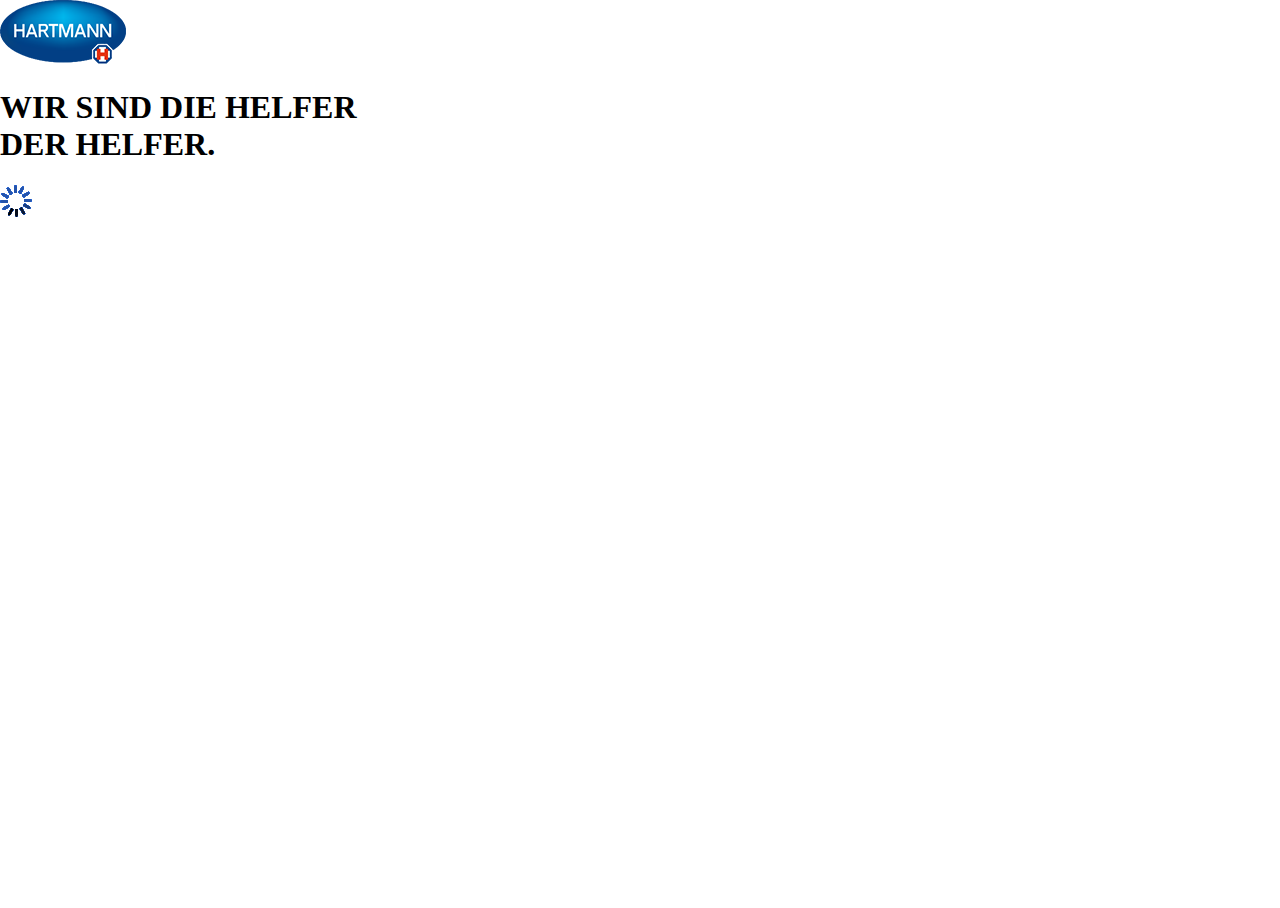
==== Installationspaket mit scanner 25.03/index.html @ f73d6347 "IOS_App" ====
<!DOCTYPE html>
.
<html>
    <head>
        
        <meta name="viewport" content="width=device-width, initial-scale=1.0, maximum-scale=1.0, user-scalable=no">
            <title>Katalog-App</title>
            
            
            <link rel="stylesheet" href="css/jquery.mobile-1.0b1.min.css" />
            <link href="css/index.css" rel="stylesheet" media="screen" />
            
            <script src="js/jquery-2.1.1.min.js"></script>
            <script src="js/jQueryMobile/jquery.mobile-1.4.5.js"></script>
            
            
            <style type="text/css">
                </style>
            </head>
    
    <!-- hier wird die checkinternet funktion aufgerufen-->
    <body onload="checkInternet();" id="startseite">
        
        
        <script src="cordova.js"></script>
        <script src="cordova_plugins.js"></script>
        
        
        <script src="plugins/com.phonegap.plugins.barcodescanner/www/barcodescanner.js"></script>
        <script src="plugins/org.apache.cordova.network-information/www/Connection.js"></script>
        <script src="plugins/org.apache.cordova.network-information/www/network.js"></script>
        
        <script src="spec/index.js"></script>
        
        <!------------------------------- Startseite------------------------------------------------------------->
        <div class="mainContent">
            
            <div data-role="page">
                
                <div id=" logo">
                    <img id="hartmann" src="css/logo.png" />
                </div>
                
                <div id="uber">
                    <h1 id="uberschrift">
                        WIR SIND DIE HELFER<br />
                        DER HELFER.
                    </h1>
                </div>
                <div id="progressbar" style="display:normal;"><img src="css/loader.gif"/></div>
                
                <div id="icon">
                    
                    <div id="iconicon">
                        <a href="#produktgruppen" style="display:block"><img id="img_icon" src="css/start_icons/klinik.png" /></a>
                        <span id="klinik"><b>KLINIK</b></span>
                    </div>
                    <div id="iconiconalters">
                        <a href="#produktgruppen" style="display:block"><img id="img_icon" src="css/start_icons/alters.png" /></a>
                        <span id="alters"><b>ALTERS-UND<br /> PFLEGEHEIME</b></span>
                    </div>
                    <div id="iconicon">
                        <a href="#produktgruppen" style="display:block"><img id="img_icon" src="css/start_icons/arzt.png" /></a>
                        <span id="arzt"><b>ARZTPRAXIS</b></span>
                    </div>
                    
                    <div id="iconicon1">
                        <a href="#produktgruppen" style="display:block"><img src="css/start_icons/apo.png" /></a>
                        <span><b>APOTHEKE/<br />DROGERIE</b></span>
                    </div>
                    <div id="iconiconindustrie">
                        <a href="#produktgruppen" style="display:block"><img src="css/start_icons/industrie.png"></a>
                        <span><b>INDUSTRIE</b></span>
                    </div>
                    <div id="iconicon1">
                        <a href="#produktgruppen" style="display:block"><img src="css/start_icons/private.png" /></a>
                        <span><b>PRIVATE</b></span>
                    </div>
                </div>
            </div>
            
            <!---------------------------------------------------------------------- Produktgruppen-------------------------------------------------------------->
            <div data-role="page" id="produktgruppen">
                
                <div id="navigation">
                    
                    <div class="navii">
                        
                        <ul>
                            
                            <li id="zuruck">
                                <div id="divzuruck">
                                    <a onclick="history.back()" class="azurück">
                                        <img src="css/zuruck.png" />
                                    </a>
                                </div>
                                
                            </li>
                            
                            <li id="produkt">
                                <div id="divprodukt">
                                    <a href="#">
                                        <img src="css/pro_weiss.png" id="produktbild" />
                                        <span>Produkte</span>
                                    </a>
                                </div>
                                
                            </li>
                            
                            <li id="scan">
                                <div id="divscanner">
                                    <a href="#">
                                        <img src="css/scanner.png" />
                                        <span>Scanner</span>
                                    </a>
                                </div>
                            </li>
                            
                            
                            <li id="sucheli">
                                <div id="divsuche">
                                    <textarea id="suchen" rows="1" style="overflow: hidden; margin-left: 78px" placeholder="SUCHE"></textarea>
                                    <img onclick="datahandler.Suchen(document.getElementById('suchen').value);" src="css/lupe.png" id="bild" />
                                </div>
                            </li>
                            
                        </ul>
                    </div>
                </div>
                <br /><br /><br />
                <div id="prodivtrans">
                    <br />
                    
                    
                    <div id="produktgruppen_inhalt"></div>
                </div>
            </div>
            
            <!---------------------------------------------------------------------- Subgruppen------------------------------------------------------------->
            
            <div data-role="page" id="subgruppen">
                
                <div id="navigation">
                    
                    <div class="navii">
                        
                        <ul>
                            
                            <li id="zuruck">
                                <div id="divzuruck">
                                    <a onclick="history.back()" class="azurück">
                                        <img src="css/zuruck.png" />
                                    </a>
                                </div>
                                
                            </li>
                            
                            <li id="produkt">
                                <div id="divprodukt">
                                    <a href="#produktgruppen">
                                        <img src="css/pro_weiss.png" id="produktbild" />
                                        <span>Produkte</span>
                                    </a>
                                </div>
                                
                            </li>
                            
                            
                            <li id="scansub">
                                <div id="divscanner">
                                    <a href="#Barcodescanner">
                                        <img src="css/scanner.png" />
                                        <span>Scanner</span>
                                    </a>
                                </div>
                            </li>
                            
                            
                            <li id="sucheli">
                                <div id="divsuche">
                                    <textarea id="subsuchen" style="overflow: hidden; margin-left: 78px" placeholder="SUCHE"></textarea>
                                    <img onclick="datahandler.Suchen(document.getElementById('subsuchen').value);" src="css/lupe.png" id="bild" />
                                </div>
                            </li>
                            
                        </ul>
                    </div>
                </div>
                <div id="subdivtrans">
                    
                    <div id="sub" style="overflow-y:scroll;"></div>
                </div>
            </div>
            <!---------------------------------------------------------------------- Produkte------------------------------------------------------------->
            <div data-role="page" id="produkte">
                
                <div id="navigation">
                    
                    <div class="navii">
                        
                        <ul>
                            
                            <li id="zuruck">
                                <div id="divzuruck">
                                    <a onclick="history.back()" class="azurück">
                                        <img src="css/zuruck.png" />
                                    </a>
                                </div>
                                
                            </li>
                            
                            <li id="produkt">
                                <div id="divprodukt">
                                    <a href="#produktgruppen">
                                        <img src="css/pro_weiss.png" id="produktbild" />
                                        <span>Produkte</span>
                                    </a>
                                </div>
                                
                            </li>
                            
                            
                            
                            <li id="scanpro">
                                <div id="divscanner">
                                    <a href="scanner.html">
                                        <img src="css/scanner.png" />
                                        <span>Scanner</span>
                                    </a>
                                </div>
                            </li>
                            
                            
                            <li id="sucheli">
                                <div id="divsuche">
                                    <textarea id="prosuchen" style="overflow: hidden; margin-left: 78px" placeholder="SUCHE"></textarea>
                                    <img onclick="datahandler.Suchen(document.getElementById('prosuchen').value);" src="css/lupe.png" id="bild" />
                                </div>
                            </li>
                            
                        </ul>
                    </div>
                </div>
                <br />
                <div id="subdivtrans">
                    
                    <div id="products" style="overflow-y:scroll;"></div>
                </div>
            </div>
            
            <!---------------------------------------------------------------------- Artikelgruppen------------------------------------------------------------->
            <div data-role="page" id="Artikelgruppen">
                
                <div id="navigation">
                    
                    <div class="navii">
                        
                        <ul>
                            
                            <li id="zuruck">
                                <div id="divzuruck">
                                    <a onclick="history.back()" class="azurück">
                                        <img src="css/zuruck.png" />
                                    </a>
                                </div>
                                
                            </li>
                            
                            <li id="produkt">
                                <div id="divprodukt">
                                    <a href="#produktgruppen">
                                        <img src="css/pro_weiss.png" id="produktbild" />
                                        <span>Produkte</span>
                                    </a>
                                </div>
                                
                            </li>
                            
                            <li id="scanartikelgruppen">
                                <div id="divscanner">
                                    <a href="scanner.html">
                                        <img src="css/scanner.png" />
                                        <span>Scanner</span>
                                    </a>
                                </div>
                            </li>
                            
                            
                            <li id="sucheli">
                                <div id="divsuche">
                                    <textarea id="artgrpsuchen" style="overflow: hidden; margin-left: 78px" placeholder="SUCHE"></textarea>
                                    <img onclick="datahandler.Suchen(document.getElementById('artgrpsuchen').value);" src="css/lupe.png" id="bild" />
                                </div>
                            </li>
                            
                        </ul>
                    </div>
                </div>
                
                
                <div id="artgrpdivtrans">
                    <br />
                    <div id="artikelgrp" style="overflow-y:scroll;"></div>
                </div>
                
                <div id="artikelgrpdiv" style="background-color: white;">
                    
                    <div id="produktname"></div>
                    
                    <hr style="color:grey;" noshade size="1" align="center" />
                    
                    <div id="artikelohneartikelgruppen" style="overflow-y:scroll;"></div>
                    
                    <div id="buttonmedia"></div>
                    
                </div>
                
            </div>
            <!---------------------------------------------------------------------- Artikel der Artikelgruppen------------------------------------------------------------->
            <div data-role="page" id="ArtikelgruppenArtikel">
                
                <div id="navigation">
                    
                    <div class="navii">
                        
                        <ul>
                            
                            <li id="zuruck">
                                <div id="divzuruck">
                                    <a onclick="history.back()" class="azurück">
                                        <img src="css/zuruck.png" />
                                    </a>
                                </div>
                                
                            </li>
                            
                            <li id="produkt">
                                <div id="divprodukt">
                                    <a href="#produktgruppen">
                                        <img src="css/pro_weiss.png" id="produktbild" />
                                        <span>Produkte</span>
                                    </a>
                                </div>
                                
                            </li>
                            
                            
                            <li id="scanartgrp">
                                <div id="divscanner">
                                    <a href="scanner.html">
                                        <img src="css/scanner.png" />
                                        <span>Scanner</span>
                                    </a>
                                </div>
                            </li>
                            
                            
                            <li id="sucheli">
                                <div id="divsuche">
                                    <textarea id="artgrpartsuchen" style="overflow: hidden; margin-left: 78px" placeholder="SUCHE"></textarea>
                                    <img onclick="datahandler.Suchen(document.getElementById('artgrpartsuchen').value);" src="css/lupe.png" id="bild" />
                                </div>
                            </li>
                            
                        </ul>
                    </div>
                </div>
                
                <div style="background-color: white;" id="divaga">
                    
                    <div id="artgrp"></div>
                    
                    <hr style="color:grey;" noshade size="1" align="center" />
                    
                    <div id="artgrpart" style="overflow-y:scroll;"></div>
                    
                    <div id="button"></div>
                    
                </div>
            </div>
            
            <!---------------------------------------------------------------------- Mediacenter (PDF-links)------------------------------------------------------------->
            <div data-role="page" id="Mediacenter">
                
                <div id="navigation">
                    
                    <div class="navii">
                        
                        <ul>
                            
                            <li id="zuruck">
                                <div id="divzuruck">
                                    <a onclick="history.back()" class="azurück">
                                        <img src="css/zuruck.png" />
                                    </a>
                                </div>
                                
                            </li>
                            
                            <li id="produkt">
                                <div id="divprodukt">
                                    <a href="#produktgruppen">
                                        <img src="css/pro_weiss.png" id="produktbild" />
                                        <span>Produkte</span>
                                    </a>
                                </div>
                                
                            </li>
                            
                            
                            
                            
                            
                            <li id="scanmedia">
                                <div id="divscanner">
                                    <a href="scanner.html">
                                        <img src="css/scanner.png" />
                                        <span>Scanner</span>
                                    </a>
                                </div>
                            </li>
                            
                            
                            <li id="sucheli">
                                <div id="divsuche">
                                    <textarea id="mediacentersuche" style="overflow: hidden; margin-left: 78px" placeholder="SUCHE"></textarea>
                                    <img onclick="datahandler.Suchen(document.getElementById('mediacentersuche').value);" src="css/lupe.png" id="bild" />
                                </div>
                            </li>
                            
                        </ul>
                    </div>
                </div>
                
                
                
                <div id="media" >
                    
                    
                    <span id="sapnr" style="font-size:1em; font-family:'Franklin Gothic Medium', 'Arial Narrow', Arial, sans-serif;color: #1a4064;">SAP Nr.:</span><span id="saplink" style="font-size:1em; margin-left:15%; font-family:'Franklin Gothic Medium', 'Arial Narrow', Arial, sans-serif; color: #1a4064;">Link:</span>
                    <b><hr style="color:#83d0e3; margin-left:5%; margin-right:5%;" /></b>
                    
                    <div id="divmediacenter"></div>
                
                    
                    
                    <div id="prgrlinks"></div>
                    
                    
                    
                </div>
                
            </div>
            
            
            
            <!-------------------------------------------------------------Suchergebnisse ----------------------------------------------------------->
            
            <div data-role="page" id="Suche">
                
                <div id="navigation">
                    
                    <div class="navii">
                        
                        <ul>
                            
                            <li id="zuruck">
                                <div id="divzuruck">
                                    <a onclick="history.back()" class="azurück">
                                        <img src="css/zuruck.png" />
                                    </a>
                                </div>
                                
                            </li>
                            
                            <li id="produkt">
                                <div id="divprodukt">
                                    <a href="#produktgruppen">
                                        <img src="css/pro_weiss.png" id="produktbild" />
                                        <span>Produkte</span>
                                    </a>
                                </div>
                                
                            </li>
                            
                            
                            
                            
                            <li id="scansuche">
                                <div id="divscanner">
                                    <a href="scanner.html">
                                        <img src="css/scanner.png" />
                                        <span>Scanner</span>
                                    </a>
                                </div>
                            </li>
                            
                            
                            <li id="sucheli">
                                <div id="divsuche">
                                    <textarea id="suchesuche" style="overflow: hidden; margin-left: 78px" placeholder="SUCHE"></textarea>
                                    
                                    <img onclick="datahandler.Suchen(document.getElementById('suchesuche').value);" src="css/lupe.png" id="bild"/>
                                </div>
                            </li>
                            
                        </ul>
                    </div>
                </div>
                
                
                <div id="zahler"></div>
                
                
                <div id="divsuchediv">
                    
                    
                    <div id="prgr"></div>
                    
                    <div id="artgr"></div>
                    
                    
                    
                </div>
                
            </div>
            <!--------------------------------------------------------------Artikelsuche_Ergebnis-------------------------------------------------------------------------------------->
            
            <div data-role="page" id="Artikelsuche">
                
                <div id="navigation">
                    
                    <div class="navii">
                        
                        <ul>
                            
                            <li id="zuruck">
                                <div id="divzuruck">
                                    <a onclick="history.back()" class="azurück">
                                        <img src="css/zuruck.png" />
                                    </a>
                                </div>
                                
                            </li>
                            
                            <li id="produkt">
                                <div id="divprodukt">
                                    <a href="#produktgruppen">
                                        <img src="css/pro_weiss.png" id="produktbild" />
                                        <span>Produkte</span>
                                    </a>
                                </div>
                                
                            </li>
                            
                            
                            
                            
                            <li id="scanaurtikelsuche">
                                <div id="divscanner">
                                    <a href="scanner.html">
                                        <img src="css/scanner.png" />
                                        <span>Scanner</span>
                                    </a>
                                </div>
                            </li>
                            
                            
                            <li id="sucheli">
                                <div id="divsuche">
                                    <textarea id="artikelsuchensuche" style="overflow: hidden; margin-left: 78px" placeholder="SUCHE"></textarea>
                                    <img onclick="datahandler.Suchen(document.getElementById('artikelsuchensuche').value);" src="css/lupe.png" id="bild" />
                                </div>
                            </li>
                            
                        </ul>
                    </div>
                </div>
                <br /><br /><br /><br />
                <div id="x" style="margin-left: 4cm;"></div>
                
                <div style="border-radius: 5px; background-color: white; top:300px; height: 600px; width:400px; margin-left:4cm; overflow:scroll; padding:10px">
                    
                    <div id="artikel"></div>
                    
                    
                </div>
                
            </div>
            
        </div>
        
        
        <script>        //-----------------------------------------------Prdouktgruppen werden angezeigt---------------------------------------------------------------------------------------------------------------
            
            
            datahandler =
            
            {
                data: null,
                nextid: 0,
                
                
                showProductGroups: function () { //Produktgruppen
                    $('#produktgruppen_inhalt').html('');
                    
                    for (index = 0; index < datahandler.data.length; index++) {
                        
                        var div = document.createElement('div');
                        var pgname = datahandler.data[index].name;
                        var prgrbild = datahandler.data[index].image;
                        
                        
                        
                        div.style.styleFloat = "left";
                        
                        div.innerHTML = '<div id="pagename"><b>' + pgname + '</div><div style="clear: both"><img id="bildprgr"  src="data:image/jpg;base64,' + prgrbild + '"/></div>';
                        
                        var gr_fk = datahandler.data[index].gr_fk;
                        
                        $('#produktgruppen_inhalt').append(div);
                        
                        console.log(datahandler.data);
                        
                        var makeShowItemEventListener = function (element) {
                            return function () {
                                datahandler.nextid = element;
                                $.mobile.pageContainer.pagecontainer("change", "#subgruppen", { test: "Hello World!" });
                            };
                        }
                        div.onclick = makeShowItemEventListener(gr_fk);
                    }
                },
                //----------------------------------------------Subgruppen werden angezeigt----------------------------------------------------------------------------------------------------------------
                showSubgroups: function (prgr_fk) { //SubGruppen
                    
                    for (index = 0; index < datahandler.data.length; index++) {
                        
                        if (datahandler.data[index].gr_fk == prgr_fk) {
                            
                            var lange = datahandler.data[index].subGroups.length
                            $('#sub').html('');
                            for (var i = 0; i < lange; i++) {
                                
                                var subgruppen = datahandler.data[index].subGroups[i].name;
                                var sg_fk = datahandler.data[index].subGroups[i].sg_fk;
                                var gr = datahandler.data[index].gr_fk;
                                var subBilder = datahandler.data[index].subGroups[i].image;
                                
                                
                                
                                var div = document.createElement('div');
                                //div.innerHTML = '<div  style="float: left; border: 0px;"><b>' + subgruppen + '</b></div><div style="clear: both"><img src="css/Probild.png"><div><div></div>';
                                
                                div.style.styleFloat = "left";
                                div.innerHTML = '<div id="pagename"><b>' + subgruppen + '</div><div style="clear: both"><img id="bildsub"  src="data:image/jpg;base64,' + subBilder + '"/>&nbsp;&nbsp;&nbsp;&nbsp;</div>';
                                
                                $('#sub').append(div);
                                
                                
                                var makeShowItemEventListener = function (element, sg_fk) {
                                    
                                    
                                    return function () {
                                        var tmp = [element, sg_fk];
                                        datahandler.nextid = tmp;
                                        $.mobile.pageContainer.pagecontainer("change", "#produkte", { test: "Hello World!" });
                                    };
                                }
                                div.onclick = makeShowItemEventListener(gr, sg_fk);
                            }
                        }
                    }
                    
                },
                //---------------------------------------------------Produkte werden angezeigt-----------------------------------------------------------------------------------------------------------
                showProducts: function (grgr) { //Produkte
                    
                    
                    for (index = 0; index < datahandler.data.length; index++) {
                        
                        
                        if (datahandler.data[index].gr_fk == grgr[0]) {
                            $('#products').html('');
                            var lange = datahandler.data[index].subGroups.length
                            //console.log(lange);
                            for (var i = 0; i < lange; i++) {
                                
                                var subgruppen = datahandler.data[index].subGroups[i].name;
                                var produkte = datahandler.data[index].subGroups[i].products;
                                var prolange = datahandler.data[index].subGroups[i].products.length;
                                var sg_fk = datahandler.data[index].subGroups[i].sg_fk;
                                var gr = datahandler.data[index].gr_fk;
                                
                                
                                if (datahandler.data[index].subGroups[i].sg_fk == grgr[1]) {
                                    
                                    for (var ii = 0; ii < prolange; ii++) {
                                        
                                        var produktename = datahandler.data[index].subGroups[i].products[ii].name;
                                        var div = document.createElement('div');
                                        var prbild = datahandler.data[index].subGroups[i].products[ii].image;
                                        
                                        div.style.styleFloat = "left";
                                        div.innerHTML = '<div id="pagename"><b>' + produktename + '</div><div style="clear: both"><img id="bildpr" src="data:image/jpg;base64,' + prbild + '"/>&nbsp;&nbsp;&nbsp;&nbsp;</div>';
                                        
                                        $('#products').append(div);
                                        
                                        var sg_fk = datahandler.data[index].subGroups[i].sg_fk;
                                        var gr = datahandler.data[index].gr_fk;
                                        var pk = datahandler.data[index].subGroups[i].products[ii].pk;
                                        
                                        var makeShowItemEventListener = function (element, sg_fk, pk) {
                                            return function () {
                                                var tmp = [element, sg_fk, pk];
                                                datahandler.nextid = tmp;
                                                $.mobile.pageContainer.pagecontainer("change", "#Artikelgruppen", { test: "Hello World!" });
                                            };
                                        }
                                        div.onclick = makeShowItemEventListener(gr, sg_fk, pk);
                                    }
                                }
                            }
                        }
                    }
                },
                //---------------------------------------------es wird gepr¸ft ob Artikelgruppen bestehen-----------------------------------------------------------------------------------------------------------------
                showArtikelgruppen: function (grgr) {
                    for (index = 0; index < datahandler.data.length; index++) {
                        
                        if (datahandler.data[index].gr_fk == grgr[0]) {
                            
                            $('#artikelgrp').html(''); // nach dem ausgeben immer leeren sonst wird es doppelt ausgegeben
                            $('#produktname').html('');
                            $('#artikelohneartikelgruppen').html('');
                            $('#buttonmedia').html('');
                            
                            var sublange = datahandler.data[index].subGroups.length
                            
                            for (var i = 0; i < sublange; i++) {
                                
                                if (datahandler.data[index].subGroups[i].sg_fk == grgr[1]) {
                                    
                                    var prolange = datahandler.data[index].subGroups[i].products.length;
                                    
                                    for (var ii = 0; ii < prolange; ii++) {
                                        
                                        if (grgr[2] == datahandler.data[index].subGroups[i].products[ii].pk) {
                                            
                                            var produktname = datahandler.data[index].subGroups[i].products[ii].name;
                                            var artikelgruppen = datahandler.data[index].subGroups[i].products[ii].articlegroups;
                                            
                                        }
                                        if (artikelgruppen == null) {
                                            
                                            
                                            document.getElementById("artikelgrpdiv").style.display = "";
                                            
                                            document.getElementById("artgrpdivtrans").style.display = "none";
                                            
                                            if (grgr[2] == datahandler.data[index].subGroups[i].products[ii].pk) {
                                                
                                                var artikellange = datahandler.data[index].subGroups[i].products[ii].articles.length;
                                                var divname = document.createElement('div');
                                                var produktbild1 = datahandler.data[index].subGroups[i].products[ii].image;
                                                
                                                $('#produktname').append(divname);
                                                divname.innerHTML = '<div id="prddiv"><b><br>' + produktname + '</b></div><div ><img id="artgrpbild" src="data:image/jpg;base64,' + produktbild1 + '"/></div> ';
                                                
                                                for (ind = 0; ind < artikellange; ind++) {
                                                    
                                                    var artikel_nr = datahandler.data[index].subGroups[i].products[ii].articles[ind].artikel_nr;
                                                    var abmessung = datahandler.data[index].subGroups[i].products[ii].articles[ind].abmessung;
                                                    var migel1 = datahandler.data[index].subGroups[i].products[ii].articles[ind].migel1;
                                                    var verpackungshinweis = datahandler.data[index].subGroups[i].products[ii].articles[ind].verpackungshinweis;
                                                    
                                                    console.log(artikel_nr);
                                                    
                                                    var div = document.createElement('div');
                                                    div.style.styleFloat = "left";
                                                    div.innerHTML = '<div id="lala"><b>' + verpackungshinweis + '</b></div><div>' + abmessung + '</div><div id="mainselection"></div><div><span>Artikel_Nr.:&nbsp&nbsp&nbsp&nbsp</span>' + artikel_nr + '</div><div>' + migel1 + '</div><hr style="color:grey; noshade siz="3"/>';
                                                    
                                                    $('#artikelohneartikelgruppen').append(div);
                                                    
                                                }
                                                var divaa = document.createElement('div');
                                                var mediacenter = 'Mediacenter';
                                                
                                                divaa.innerHTML = '<div id="footer"><br>&nbsp;&nbsp;&nbsp;<button name="button" style="background-color:#83d0e3; width:100px; height:25px; " value="Mediacenter" type="button"><span id="buttonschrift">' + mediacenter + '</span></button></div>';
                                                
                                                $('#buttonmedia').append(divaa);
                                                
                                                var makeShowItemEventListener = function (element, sg_fk, pk) {
                                                    return function () {
                                                        var tmp = [element, sg_fk, pk];
                                                        datahandler.nextid = tmp;
                                                        $.mobile.pageContainer.pagecontainer("change", "#Mediacenter", { test: "Hello World!" });
                                                    };
                                                }
                                                divaa.onclick = makeShowItemEventListener(gr, sg_fk, pk);
                                            }
                                        } else {  // die Artikeln mt Artikelgruppen
                                            
                                            document.getElementById("artikelgrpdiv").style.display = "none";
                                            document.getElementById("artgrpdivtrans").style.display = "";
                                            
                                            for (var ii = 0; ii < prolange; ii++) {
                                                
                                                if (grgr[2] == datahandler.data[index].subGroups[i].products[ii].pk) {
                                                    
                                                    var produktname = datahandler.data[index].subGroups[i].products[ii].name;
                                                    var artikelgruppen = datahandler.data[index].subGroups[i].products[ii].articlegroups;
                                                    
                                                    var lange = datahandler.data[index].subGroups[i].products[ii].articlegroups.length;
                                                    
                                                    if (grgr[2] == datahandler.data[index].subGroups[i].products[ii].pk) {
                                                        
                                                        for (ind = 0; ind < lange; ind++) {
                                                            
                                                            var artikelgruppe = datahandler.data[index].subGroups[i].products[ii].articlegroups[ind].name;
                                                            console.log(artikelgruppe);
                                                            var agbild = datahandler.data[index].subGroups[i].products[ii].articlegroups[ind].image;
                                                            
                                                            
                                                            var div = document.createElement('div');
                                                            
                                                            div.style.styleFloat = "left";
                                                            
                                                            div.innerHTML = '<div id="pagename"><b>' + artikelgruppe + '</div><div style="clear: both"><img id="bildartikelgruppen"  src="data:image/jpg;base64,' + agbild + '"/>&nbsp;&nbsp;&nbsp;&nbsp;&nbsp;&nbsp;&nbsp;</div>';
                                                            $('#artikelgrp').append(div);
                                                            
                                                            
                                                            
                                                            var argr_fk = datahandler.data[index].subGroups[i].products[ii].articlegroups[ind].argr_fk;
                                                            var sg_fk = datahandler.data[index].subGroups[i].sg_fk;
                                                            var gr = datahandler.data[index].gr_fk;
                                                            var pk = datahandler.data[index].subGroups[i].products[ii].pk;
                                                            
                                                            var makeShowItemEventListener = function (element, sg_fk, pk, argr_fk) {
                                                                return function () {
                                                                    var tmp = [element, sg_fk, pk, argr_fk];
                                                                    datahandler.nextid = tmp;
                                                                    $.mobile.pageContainer.pagecontainer("change", "#ArtikelgruppenArtikel", { test: "Hello World!" });
                                                                };
                                                            }
                                                            div.onclick = makeShowItemEventListener(gr, sg_fk, pk, argr_fk);
                                                        }
                                                    }
                                                }
                                            }
                                            
                                        }
                                    }
                                }
                            }
                        }
                    }
                },
                //-------------------------------------------------------------Artikeln der Artikelgruppen werden angezeigt-------------------------------------------------------------------------------------------------
                showArtikelgruppenArtikel: function (grgr) {
                    
                    console.log('test');
                    
                    
                    
                    
                    for (index = 0; index < datahandler.data.length; index++) {
                        
                        if (datahandler.data[index].gr_fk == grgr[0]) {
                            
                            $('#artgrpart').html('');
                            $('#artgrp').html('');
                            $('#button').html('');
                            
                            var sublange = datahandler.data[index].subGroups.length
                            
                            for (var i = 0; i < sublange; i++) {
                                
                                if (datahandler.data[index].subGroups[i].sg_fk == grgr[1]) {
                                    
                                    var prolange = datahandler.data[index].subGroups[i].products.length;
                                    
                                    for (var ii = 0; ii < prolange; ii++) {
                                        
                                        if (grgr[2] == datahandler.data[index].subGroups[i].products[ii].pk) {
                                            
                                            var produktname = datahandler.data[index].subGroups[i].products[ii].name;
                                            var artikelgruppen = datahandler.data[index].subGroups[i].products[ii].articlegroups;
                                        }
                                        
                                        if (artikelgruppen == null) {
                                            
                                        } else {
                                            
                                            if (grgr[2] == datahandler.data[index].subGroups[i].products[ii].pk) {
                                                var lange = datahandler.data[index].subGroups[i].products[ii].articlegroups.length;
                                                
                                                for (ind = 0; ind < lange; ind++) {
                                                    
                                                    var artikelgruppename = datahandler.data[index].subGroups[i].products[ii].articlegroups[ind].name;
                                                    var artlange = datahandler.data[index].subGroups[i].products[ii].articlegroups[ind].articles.length;
                                                    
                                                    if (grgr[3] == datahandler.data[index].subGroups[i].products[ii].articlegroups[ind].argr_fk) {
                                                        
                                                        var artgrpbild = datahandler.data[index].subGroups[i].products[ii].articlegroups[ind].image;
                                                        
                                                        
                                                        var div = document.createElement('div');
                                                        
                                                        $('#artgrp').append(div);
                                                        
                                                        div.innerHTML = '<div id="artikelgruppename"><br>' + artikelgruppename + '</div> <div ><img id="artgrpbild" src="data:image/jpg;base64,' + artgrpbild + '"/></div> ';
                                                        
                                                        for (inde = 0; inde < artlange; inde++) {
                                                            
                                                            var abmessung = datahandler.data[index].subGroups[i].products[ii].articlegroups[ind].articles[inde].abmessungen;
                                                            var verpackungshinweis = datahandler.data[index].subGroups[i].products[ii].articlegroups[ind].articles[inde].verpackungshinweis;
                                                            var artikel_nr = datahandler.data[index].subGroups[i].products[ii].articlegroups[ind].articles[inde].artikel_nr;
                                                            var migel1 = datahandler.data[index].subGroups[i].products[ii].articlegroups[ind].articles[inde].migel1;
                                                            
                                                            
                                                            console.log(abmessung);
                                                            console.log(verpackungshinweis);
                                                            console.log(artikel_nr);
                                                            console.log(migel1);
                                                            
                                                            var argr_fk = datahandler.data[index].subGroups[i].products[ii].articlegroups[ind].argr_fk;
                                                            var sg_fk = datahandler.data[index].subGroups[i].sg_fk;
                                                            var gr = datahandler.data[index].gr_fk;
                                                            var pk = datahandler.data[index].subGroups[i].products[ii].pk;
                                                            var divb = document.createElement('div');
                                                            
                                                            //div.style.styleFloat = "left";
                                                            
                                                            $('#artgrpart').append(divb);
                                                            divb.innerHTML = '<div id="lala"><b>' + verpackungshinweis + '</b></div><div>' + abmessung + '</div><div id="mainselection"></div><div><span>Artikel_Nr.:&nbsp&nbsp&nbsp&nbsp</span>' + artikel_nr + '</div><div>' + migel1 + '</div><hr style="color:grey; noshade siz="3"/>';
                                                            
                                                        }
                                                        var divaa = document.createElement('div');
                                                        var mediacenter = 'Mediacenter';
                                                        
                                                        divaa.innerHTML = '<div id="footer"><br>&nbsp;&nbsp;&nbsp;<button name="button" style="background-color:#83d0e3; width:100px; height:25px; " value="Mediacenter" type="button"><span id="buttonschrift">' + mediacenter + '</span></button></div>';
                                                        
                                                        $('#button').append(divaa);
                                                        
                                                        var makeShowItemEventListener = function (element, sg_fk, pk, argr_fk) {
                                                            
                                                            return function () {
                                                                
                                                                
                                                                var tmp = [element, sg_fk, pk, argr_fk];
                                                                datahandler.nextid = tmp;
                                                                $.mobile.pageContainer.pagecontainer("change", "#Mediacenter", { test: "Hello World!" });
                                                            };
                                                        }
                                                        divaa.onclick = makeShowItemEventListener(gr, sg_fk, pk, argr_fk);
                                                    }
                                                }
                                            }
                                        }
                                    }
                                }
                            }
                        }
                    }
                },
                //---------------------------------------------------------pdf links werden angezeigt-----------------------------------------------------------------------------------------------------
                showMediacenter: function (grgr) {
                    
                    //console.log('test1');
                    
                    for (index = 0; index < datahandler.data.length; index++) {
                        
                        if (datahandler.data[index].gr_fk == grgr[0]) {
                            
                            $('#prgrlinks').html('');
                            $('#sublinks').html('');
                            $('#prolinks').html('');
                            
                            
                            var lange = datahandler.data[index].subGroups.length
                            var prgrlinklange = datahandler.data[index].links.length;
                            var prgrname = datahandler.data[index].name;
                            
                            
                            console.log('Links der Produktgruppe' + prgrname);
                            console.log(prgrlinklange)
                            
                            // produktgruppenlinks werden ausgegeben
                            for (pi = 0; pi < prgrlinklange; pi++) {
                                
                                var prgrlink = datahandler.data[index].links[pi].link;
                                var prgrsap = datahandler.data[index].links[pi].sap_nr;
                                var prgrurl = datahandler.data[index].links[pi].url;
                                
                                
                                console.log(prgrlink);
                                console.log(prgrurl);
                                
                                var div = document.createElement('div');
                                div.innerHTML = '<div><span  id="sap">' + prgrsap + '</span><div id="divlink" ><a style="color:#74cae0;" id="alink" href="' + prgrurl + '">' + prgrlink + '</a></div><hr noshade size="0.3" style="color:grey;" />';
                                $('#prgrlinks').append(div);
                            }
                            
                            for (i = 0; i < lange; i++) {
                                
                                if (datahandler.data[index].subGroups[i].sg_fk == grgr[1]) {
                                    
                                    var prolange = datahandler.data[index].subGroups[i].products.length;
                                    var sublinklange = datahandler.data[index].subGroups[i].links.length;
                                    var subname = datahandler.data[index].subGroups[i].name;
                                    
                                    console.log('Links der Subgruppe' + subname);
                                    console.log(sublinklange);
                                    // subgruppen links werden ausgegeben
                                    
                                    for (si = 0; si < sublinklange; si++) {
                                        
                                        var sublinks = datahandler.data[index].subGroups[i].links[si].link;
                                        var subsap = datahandler.data[index].subGroups[i].links[si].sap_nr;
                                        var suburl = datahandler.data[index].subGroups[i].links[si].url;
                                        
                                        console.log(sublinks);
                                        console.log(suburl);
                                        
                                        var div = document.createElement('div');
                                        div.innerHTML = '<div><span  id="sap">' + subsap + '</span><div id="divlink" ><a style="color:#74cae0;" id="alink" href="' + suburl + '">' + sublinks + '</a></div><hr noshade size="0.3" style="color:grey;" />';
                                        $('#sublinks').append(div);
                                    }
                                    
                                    for (ii = 0; ii < prolange; ii++) {
                                        
                                        if (datahandler.data[index].subGroups[i].products[ii].pk == grgr[2]) {
                                            
                                            var prolinklange = datahandler.data[index].subGroups[i].products[ii].links.length;
                                            var proname = datahandler.data[index].subGroups[i].products[ii].name;
                                            
                                            console.log('Links der Produkte' + proname);
                                            console.log(prolinklange);
                                            
                                            // produkte links werden ausgegeben
                                            for (pri = 0; pri < prolinklange; pri++) {
                                                
                                                var prolinks = datahandler.data[index].subGroups[i].products[ii].links[pri].link;
                                                var prosap = datahandler.data[index].subGroups[i].products[ii].links[pri].sap_nr;
                                                var prourl = datahandler.data[index].subGroups[i].products[ii].links[pri].url;
                                                
                                                
                                                console.log(prolinks);
                                                
                                                
                                                var div = document.createElement('div');
                                                div.innerHTML = '<div><span  id="sap">' + prosap + '</span><div id="divlink" ><a style="color:#74cae0;" id="alink" href="' + prourl + '">' + prolinks + '</a></div><hr noshade size="0.3" style="color:grey;" />';
                                                $('#prolinks').append(div);
                                            }
                                        }
                                    }
                                }
                            }
                        }
                    }
                },
                //----------------------------------------------------------lokale daten werden ausgegeben--------------------------------------------------------------------------------------------------------------
                localStorage_ausgeben: function () {
                    
                    
                    document.getElementById("progressbar").style.display="none";
                    document.getElementById("icon").style.display="";
                    
                    console.log('ich bin im localStorage');
                    
                    var alleDaten = JSON.parse(window.localStorage.getItem('feld'));
                    
                    datahandler.data = alleDaten;
                    
                    console.log(datahandler.data);
                    
                    /*  for (var i = 0; i < localStorage.length; i++) {
                     
                     var name = alleDaten[i].name;
                     var prgr_fk = alleDaten[i].prgr_fk;
                     
                     console.log(name, prgr_fk);
                     
                     }*/
                    
                    
                    
                },
                
                //--------------------------------------------------Webservice wird aufgerufen und daten werden lokal abgespeichert------------------------------------------------------------------------------------------------------------
                
                loaddata: function () {
                    
                    
                    console.log('mit dem Webservice verbunden');
                    
                    $.ajax({
                           type: 'POST',
                           url: 'https://katalog.ivf.hartmann.info/mobileapi/index.php',
                           data: 'language=DE',
                           dataType: 'json',
                           cache: false,
                           error: function (xhr, ajaxOptions, thrownError) { console.log(xhr.status); console.log(thrownError); console.log(xhr.responseText) },
                           success: function (result) {
                           datahandler.data = result.data;
                           
                           
                           document.getElementById("progressbar").style.display="none";
                           document.getElementById("icon").style.display="";
                           
                           
                           // Daten als feld in localStorage speichern!
                           var feld = [];
                            window.localStorage["feld"] = JSON.stringify(datahandler.data);
                           var alleDaten = JSON.parse(window.localStorage["feld"]);
                           
                           
                           
                           //console.log(alleDaten);
                           
                           
                           }
                           });
                },
                
                /***********************************************Suchen Nr1 page= Produktgruppen***********************************************/
                Suchen: function (param) {
                    
                    
                    $.mobile.pageContainer.pagecontainer("change", "#Suche", { test: "Hello World!" });
                    var zahler = 0;
                    
                    
                    //console.log('ich suche im LocalStorage');
                    //var alleDaten = JSON.parse(window.localStorage.getItem('feld')); //die Daten aus dem localStorage werden mit get ausgelesen
                    //datahandler.data = alleDaten; //alleDaten aus dem lokalStorage werden in datahandler.data geschrieben
                    
                    
                    
                    
                    if (suchbegriff == '') {
                        
                        
                        //$.mobile.pageContainer.pagecontainer("change", "#Suche", { test: "Hello World!" });
                        
                        $('#zahler').html('');
                        var x = 0;
                        var div = document.createElement('div');
                        div.innerHTML = '<div><span style="color: #1a4064;"><b>Es wurden ' + x + ' Ergebnisse gefunden!</b></span></div>';
                        $('#zahler').append(div);
                        
                        
                    } else {
                        
                        
                        var suchbegriff = param; //Begriff wird aus Textfeld ausgelesen
                        var Suche = new RegExp(suchbegriff, "gi");
                        
                        if (isNaN(Suche)) {
                            
                            
                            $('#prgr').html('');
                            
                            //$.mobile.pageContainer.pagecontainer("change", "#Suche", { test: "Hello World!" });
                            
                            
                            var diva = document.createElement('div');
                            diva.innerHTML = '<span style="color: #1a4064;">Produktgruppen</span>';
                            $('#prgr').append(diva);
                            
                            
                            
                            //Produktgruppe durchsuchen
                            for (var index = 0; index < datahandler.data.length; index++) {
                                
                                
                                var sublange = datahandler.data[index].subGroups.length;
                                var prgrname = datahandler.data[index].name;
                                
                                if (prgrname.search(Suche) >= 0) {
                                    zahler++;
                                    
                                    
                                    
                                    var gr = datahandler.data[index].gr_fk;
                                    
                                    //console.log(prgrname);
                                    
                                    var div = document.createElement('div');
                                    div.innerHTML = '<div><span style="color:#74cae0;">' + prgrname + '</span></div>';
                                    $('#prgr').append(div);
                                    
                                    var makeShowItemEventListener = function (element) {
                                        return function () {
                                            var tmp = [element];
                                            datahandler.nextid = tmp;
                                            $.mobile.pageContainer.pagecontainer("change", "#subgruppen", { test: "Hello World!" });
                                        };
                                    }
                                    div.onclick = makeShowItemEventListener(gr);
                                    
                                } else {
                                    
                                    // console.log('kein Treffer');
                                    
                                }
                            }
                            var x = zahler;
                            //console.log(x);
                            datahandler.subsuchen(Suche, x);
                            
                            
                            
                            
                        } else {
                            
                            datahandler.artikelsuchen(Suche); // falls zahlen eingeben werden
                            
                        }
                    }
                },
                
                //-----------------------------------------subgruppen druchsuchen------------------------------------------------------------------------
                
                subsuchen: function (Suche, x) {
                    
                    // console.log('subsuche');
                    //console.log(suchbegriff);
                    
                    
                    var zahler = x;
                    //console.log(zahler);
                    
                    var diva = document.createElement('div');
                    diva.innerHTML = '<span style="color: #1a4064;">Subgruppen</span>';
                    $('#prgr').append(diva);
                    
                    for (var index = 0; index < datahandler.data.length; index++) {
                        var sublange = datahandler.data[index].subGroups.length;
                        
                        for (var i = 0; i < sublange; i++) {
                            
                            var subname = datahandler.data[index].subGroups[i].name;
                            
                            if (subname.search(Suche) >= 0) {
                                zahler++;
                                
                                var prolange = datahandler.data[index].subGroups[i].products.length;
                                var prgrname = datahandler.data[index].name;
                                
                                
                                for (var ii = 0; ii < prolange; ii++) {
                                    
                                    var pk = datahandler.data[index].subGroups[i].products[ii].pk;
                                    
                                }
                                
                                var sg_fk = datahandler.data[index].subGroups[i].sg_fk;
                                var gr = datahandler.data[index].gr_fk;
                                
                                
                                var div = document.createElement('div');
                                div.innerHTML = '<div><span style="color:#74cae0;" id="span">' + prgrname + '<b>  >  </b>' + subname + '</span></div>';
                                $('#prgr').append(div);
                                
                                var makeShowItemEventListener = function (element, sg_fk, pk) {
                                    return function () {
                                        var tmp = [element, sg_fk, pk];
                                        datahandler.nextid = tmp;
                                        $.mobile.pageContainer.pagecontainer("change", "#produkte", { test: "Hello World!" });
                                    };
                                }
                                div.onclick = makeShowItemEventListener(gr, sg_fk, pk);
                                
                                
                                
                            } else {
                                
                                //console.log('kein Treffer');
                            }
                        }
                    }
                    var x = zahler;
                    
                    //console.log(x);
                    datahandler.prosuchen(Suche, x);
                    
                },
                
                //-----------------------------------------produkte druchsuchen----------------------------------------------------------------------------
                
                
                prosuchen: function (Suche, x) {
                    
                    
                    
                    var zahler = x;
                    // console.log(zahler);
                    
                    //console.log('prosuche');
                    //console.log(suchbegriff);
                    
                    
                    var diva = document.createElement('div');
                    diva.innerHTML = '<span style="color: #1a4064;">Produkte</span>';
                    $('#prgr').append(diva);
                    
                    for (var index = 0; index < datahandler.data.length; index++) {
                        var sublange = datahandler.data[index].subGroups.length;
                        for (var i = 0; i < sublange; i++) {
                            var prolange = datahandler.data[index].subGroups[i].products.length;
                            
                            for (var ii = 0; ii < prolange; ii++) {
                                
                                var proname = datahandler.data[index].subGroups[i].products[ii].name;
                                var artgr = datahandler.data[index].subGroups[i].products[ii].articlegroups;
                                var prgrname = datahandler.data[index].name;
                                var subname = datahandler.data[index].subGroups[i].name;
                                
                                
                                if (proname.search(Suche) >= 0) {
                                    
                                    var prgrname = datahandler.data[index].name;
                                    var subname = datahandler.data[index].subGroups[i].name;
                                    
                                    //console.log(proname);
                                    
                                    
                                    if (artgr != null) {
                                        
                                        var artgrlange = datahandler.data[index].subGroups[i].products[ii].articlegroups.length;
                                        
                                        for (var ind = 0; ind < artgrlange; ind++) {
                                            
                                            var argr_fk = datahandler.data[index].subGroups[i].products[ii].articlegroups[ind].argr_fk;
                                            var argr_name = datahandler.data[index].subGroups[i].products[ii].articlegroups[ind].name;
                                            
                                        }
                                        
                                        var sg_fk = datahandler.data[index].subGroups[i].sg_fk;
                                        var gr = datahandler.data[index].gr_fk;
                                        var pk = datahandler.data[index].subGroups[i].products[ii].pk;
                                        
                                        
                                        zahler++;
                                        var divaa = document.createElement('div');
                                        divaa.innerHTML = '<div><span style="color:#74cae0;">' + prgrname + '<b> > </b>' + subname + '<b> > </b>' + proname + '<b> > </b>' + argr_name + ' </span></div>';
                                        $('#prgr').append(divaa);
                                        
                                        var makeShowItemEventListener = function (element, sg_fk, pk, argr_fk) {
                                            return function () {
                                                var tmp = [element, sg_fk, pk, argr_fk];
                                                datahandler.nextid = tmp;
                                                $.mobile.pageContainer.pagecontainer("change", "#Artikelgruppen", { test: "Hello World!" });
                                            };
                                        }
                                        divaa.onclick = makeShowItemEventListener(gr, sg_fk, pk, argr_fk);
                                        
                                        
                                        datahandler.artgrsuchen(Suche,x);
                                        
                                        
                                    } else {
                                        
                                        zahler++;
                                        var divaa = document.createElement('div');
                                        divaa.innerHTML = '<div><span style="color:#74cae0;">' + prgrname + '<b> > </b>' + subname + '<b> > </b>' + proname + '<b> > </b>' + argr_name + ' </span></div>';
                                        $('#prgr').append(divaa);
                                        
                                        var sg_fk = datahandler.data[index].subGroups[i].sg_fk;
                                        var gr = datahandler.data[index].gr_fk;
                                        var pk = datahandler.data[index].subGroups[i].products[ii].pk;
                                        
                                        
                                        var makeShowItemEventListener = function (element, sg_fk, pk) {
                                            return function () {
                                                var tmp = [element, sg_fk, pk];
                                                datahandler.nextid = tmp;
                                                $.mobile.pageContainer.pagecontainer("change", "#Artikelgruppen", { test: "Hello World!" });
                                            };
                                        }
                                        divaa.onclick = makeShowItemEventListener(gr, sg_fk, pk);
                                        
                                        
                                        
                                        
                                    }
                                    
                                }
                                
                                var x = zahler;
                                // console.log(x);
                                //datahandler.artgrsuchen(Suche, x);
                                
                            }
                        }
                        
                    }
                    
                },
                
                
                //----------------------------------------------------Artikelgruppen durchsuchen--------------------------------------------------------------------------------
                
                artgrsuchen: function (Suche, x) {
                    
                    
                    
                    var zahler = x;
                    //console.log('Artikelgruppen_suche');
                    
                    $('#artgr').html('');
                    
                    
                    var diva = document.createElement('div');
                    diva.innerHTML = '<span style="color: #1a4064;">Artikel</span>';
                    $('#artgr').append(diva);
                    
                    for (var index = 0; index < datahandler.data.length; index++) {
                        
                        var sublange = datahandler.data[index].subGroups.length
                        
                        for (var i = 0; i < sublange; i++) {
                            
                            var prolange = datahandler.data[index].subGroups[i].products.length;
                            
                            
                            for (var ii = 0; ii < prolange; ii++) {
                                
                                var artgr = datahandler.data[index].subGroups[i].products[ii].articlegroups
                                
                                if (artgr != null) {
                                    
                                    var artgrlange = datahandler.data[index].subGroups[i].products[ii].articlegroups.length;
                                    
                                    for (var ind = 0; ind < artgrlange; ind++) {
                                        
                                        var artgrname = datahandler.data[index].subGroups[i].products[ii].articlegroups[ind].name;
                                        
                                        if (artgrname != null) {
                                            
                                            if (artgrname.search(Suche) >= 0) {
                                                
                                                console.log(artgrname);
                                                
                                                zahler++;
                                                
                                                var prgrname = datahandler.data[index].name;
                                                var subname = datahandler.data[index].subGroups[i].name;
                                                var proname = datahandler.data[index].subGroups[i].products[ii].name;
                                                var artgrname = datahandler.data[index].subGroups[i].products[ii].articlegroups[ind].name;
                                                
                                                
                                                
                                                var divaa = document.createElement('div');
                                                divaa.innerHTML = '<div><span style="color:#74cae0;">' + prgrname + '<b> > </b>' + subname + '<b> > </b>' + proname + '<b> > </b>' + artgrname + '</span></div>';
                                                $('#artgr').append(divaa);
                                                
                                                var argr_fk = datahandler.data[index].subGroups[i].products[ii].articlegroups[ind].argr_fk;
                                                var sg_fk = datahandler.data[index].subGroups[i].sg_fk;
                                                var gr = datahandler.data[index].gr_fk;
                                                var pk = datahandler.data[index].subGroups[i].products[ii].pk;
                                                
                                                
                                                var makeShowItemEventListener = function (element, sg_fk, pk, argr_fk) {
                                                    return function () {
                                                        var tmp = [element, sg_fk, pk, argr_fk];
                                                        datahandler.nextid = tmp;
                                                        $.mobile.pageContainer.pagecontainer("change", "#ArtikelgruppenArtikel", { test: "Hello World!" });
                                                    };
                                                }
                                                divaa.onclick = makeShowItemEventListener(gr, sg_fk, pk, argr_fk);
                                                
                                                
                                                
                                            } else {
                                                //console.log('keine artikelgruppe');
                                                
                                            }
                                            
                                        } else {
                                            
                                            //console.log('name null');
                                        }
                                        
                                    }
                                    
                                } else {
                                    
                                    
                                }
                                
                            }
                            
                        }
                        
                    }
                    
                    // $('#zahler').html('');
                    var x = zahler;
                    $('#zahler').html('');
                    var div = document.createElement('div');
                    div.innerHTML = '<div><span style="color: #1a4064;"><b>Es wurden ' + x + ' Ergebnisse gefunden!</b></span></div>';
                    $('#zahler').append(div);
                    
                },
                //----------------------------------------------------------------------- Artiklen durchsuchen--------------------------------------------------------------
                artikelsuchen: function (Suche) {
                    
                    var zahler = 0;
                    $.mobile.pageContainer.pagecontainer("change", "#Artikelsuche", { test: "Hello World!" });
                    
                    //console.log('Artikeln suchen');
                    $('artikel').html('');
                    
                    for (var index = 0; index < datahandler.data.length; index++) {
                        
                        var sublange = datahandler.data[index].subGroups.length;
                        
                        for (var i = 0; i < sublange; i++) {
                            
                            var prolange = datahandler.data[index].subGroups[i].products.length;
                            
                            for (var ii = 0; ii < prolange; ii++) {
                                
                                var artgrp = datahandler.data[index].subGroups[i].products[ii].articlegroups;
                                
                                if (artgrp != null) {
                                    
                                    var artgrplange = datahandler.data[index].subGroups[i].products[ii].articlegroups.length;
                                    
                                    for (var ind = 0; ind < artgrplange; ind++) {
                                        
                                        var artlange = datahandler.data[index].subGroups[i].products[ii].articlegroups[ind].articles.length;
                                        
                                        for (var inde = 0; inde < artlange; inde++) {
                                            
                                            var art_nr = datahandler.data[index].subGroups[i].products[ii].articlegroups[ind].articles[inde].artikel_nr;
                                            
                                            if (art_nr.search(Suche) >= 0) {
                                                
                                                //console.log(art_nr);
                                                zahler++;
                                                var div = document.createElement('div');
                                                div.innerHTML = '<div><span style="color:#74cae0; margin-left: 1cm;">' + art_nr + '</span></div>';
                                                $('#artikel').append(div);
                                                
                                                
                                                var argr_fk = datahandler.data[index].subGroups[i].products[ii].articlegroups[ind].argr_fk;
                                                var sg_fk = datahandler.data[index].subGroups[i].sg_fk;
                                                var gr = datahandler.data[index].gr_fk;
                                                var pk = datahandler.data[index].subGroups[i].products[ii].pk;
                                                
                                                
                                                var makeShowItemEventListener = function (element, sg_fk, pk, argr_fk) {
                                                    return function () {
                                                        var tmp = [element, sg_fk, pk, argr_fk];
                                                        datahandler.nextid = tmp;
                                                        $.mobile.pageContainer.pagecontainer("change", "#ArtikelgruppenArtikel", { test: "Hello World!" });
                                                    };
                                                }
                                                div.onclick = makeShowItemEventListener(gr, sg_fk, pk, argr_fk);
                                                
                                                
                                            } else {
                                                //console.log('keine artikeln vohanden')
                                            }
                                        }
                                    }
                                    
                                } else {
                                    
                                    var artlange = datahandler.data[index].subGroups[i].products[ii].articles.length;
                                    
                                    for (var inde = 0; inde < artlange; inde++) {
                                        
                                        var art_nr = datahandler.data[index].subGroups[i].products[ii].articles[inde].artikel_nr;
                                        
                                        if (art_nr.search(Suche) >= 0) {
                                            
                                            console.log(art_nr);
                                            zahler++;
                                            var div = document.createElement('div');
                                            div.innerHTML = '<div><span style="color:#74cae0; margin-left: 1cm;"><a>' + art_nr + '</a></span></div>';
                                            $('#artikel').append(div);
                                            
                                            //klick auf ergebnisse der artiklen
                                            var sg_fk = datahandler.data[index].subGroups[i].sg_fk;
                                            var gr = datahandler.data[index].gr_fk;
                                            var pk = datahandler.data[index].subGroups[i].products[ii].pk;
                                            
                                            
                                            var makeShowItemEventListener = function (element, sg_fk, pk) {
                                                return function () {
                                                    var tmp = [element, sg_fk, pk];
                                                    datahandler.nextid = tmp;
                                                    $.mobile.pageContainer.pagecontainer("change", "#Artikelgruppen", { test: "Hello World!" });
                                                };
                                            }
                                            div.onclick = makeShowItemEventListener(gr, sg_fk, pk);
                                            
                                            
                                            
                                        } else {
                                            
                                            //console.log('keine Artikeln vorhanden');
                                            
                                        }
                                        
                                    }
                                }
                            }
                        }
                    }
                    
                    var x = zahler;
                    $('#x').html('');
                    var div = document.createElement('div');
                    div.innerHTML = '<div><span style="color: #1a4064;"><b>Es wurden ' + x + ' Ergebnisse gefunden!</b></span></div>';
                    $('#x').append(div);
                    
                },                /*********************************************************EAN SUCHE**********************************************/
                
                EanSuchen: function(EAN){
                    
                    
                    console.log(EAN);
                    
                    var result=EAN;
                    
                    console.log(EAN);
                    console.log('bin drinnen');
                  
                    
                
                    
                    for(var index=0; index < datahandler.data.length; index++){
                        var sublange = datahandler.data[index].subGroups.length;
                        for(var i=0; i<sublange; i++){
                            var prolange=datahandler.data[index].subGroups[i].products.length;
                            for(ii=0; ii<prolange; ii++){
                                var artgrp= datahandler.data[index].subGroups[i].products[ii].articlegroups;
                                
                                
                                if(artgrp!= null){
                                    console.log('artikelgruppe');
                                    
                                    var artgrplange= datahandler.data[index].subGroups[i].products[ii].articlegroups.length;
                                    for(var ind=0; ind < artgrplange; ind++){
                                        var artlange=datahandler.data[index].subGroups[i].products[ii].articlegroups[ind].articles.length;
                                        for(var inde=0; inde <artlange; inde++){
                                            var EAN =datahandler.data[index].subGroups[i].products[ii].articlegroups[ind].articles[inde].EAN;
                                            
                                            //console.log(result + '/' +EAN);
                                            if(result === EAN){
                                                
                                                
                                                console.log('gefunden:' + EAN);
                                                
                                                //$.mobile.pageContainer.pagecontainer("change", "#Artikelsuche", { test: "Hello World!"});
                                                
                                                /*var diva = document.createElement('div');
                                                 diva.innerHTML ='<div><span style="color: #1a4064;">EAN-Code: ' +EAN +'</span></div>';
                                                 $('#EAN').append(diva);	*/
                                                
                                                
                                                var argr_fk = datahandler.data[index].subGroups[i].products[ii].articlegroups[ind].argr_fk;
                                                var sg_fk = datahandler.data[index].subGroups[i].sg_fk;
                                                var gr= datahandler.data[index].gr_fk;
                                                var pk= datahandler.data[index].subGroups[i].products[ii].pk;
                                                
                                                
                                                var tmp=[gr, sg_fk, pk, argr_fk];
                                                datahandler.nextid=tmp;
                                                $.mobile.pageContainer.pagecontainer("change","#ArtikelgruppenArtikel", {test: "Hello World!"});  
                                                
                                                
                                                /*var makeShowItemEventListener=function (element, sg_fk, pk, argr_fk){
                                                 console.log('test');
                                                 return function(){
                                                 var tmp=[element, sg_fk, pk, argr_fk];
                                                 datahandler.nextid=tmp;
                                                 $.mobile.pageContainer.pagecontainer("change","#ArtikelgruppenArtikel", {test: "Hello World!"});
                                                 };
                                                 }
                                                 diva.onclick= makeShowItemEventListener(gr, sg_fk, pk, argr_fk);*/					 		
                                                
                                                break;
                                            }else{
                                            }
                                        }}
                                }else{
                                    
                                    console.log('keine artikelgruppe');
                                    
                                    var artikellange = datahandler.data[index].subGroups[i].products[ii].articles.length;
                                    
                                    for(var inde=0; inde< artikellange; inde++){
                                        
                                        var EAN1 =datahandler.data[index].subGroups[i].products[ii].articles[inde].EAN;
                                        
                                        if(result === EAN1){
                                            
                                            
                                            console.log('gefnuden1:' +EAN1);
                                            
                                            //$.mobile.pageContainer.pagecontainer("change", "#Artikelsuche", { test: "Hello World!"});
                                            
                                            /*var div = document.createElement('div');
                                             div.innerHTML ='<div><span style="color: #1a4064;">EAN-Code: ' +EAN1 +'</span></div>';
                                             $('#EAN').append(div);	*/
                                            
                                            
                                            var sg_fk = datahandler.data[index].subGroups[i].sg_fk;
                                            var gr= datahandler.data[index].gr_fk;
                                            var pk= datahandler.data[index].subGroups[i].products[ii].pk;
                                            
                                            var tmp=[gr,sg_fk, pk];
                                            datahandler.nextid=tmp;
                                            $.mobile.pageContainer.pagecontainer("change","#Artikelgruppen", {test: "Hello World!"});
                                            
                                            /*var makeShowItemEventListener=function (element, sg_fk, pk){
                                             console.log('test');
                                             return function(){
                                             var tmp=[element,sg_fk, pk];
                                             datahandler.nextid=tmp;
                                             $.mobile.pageContainer.pagecontainer("change","#Artikelgruppen", {test: "Hello World!"});
                                             
                                             };
                                             
                                             }
                                             div.onclick= makeShowItemEventListener(gr, sg_fk, pk);
                                             */
                                            break;
                                        }else{
                                        }
                                    }
                                }
                            }}
                        
                    }
                },
                
                
                
            }
        
        //--------------------------------------------Internetverbindnung wird gepruft-----------------------------------------------------------------------------------------------------------------
        
        
        function checkInternet(){
            
            
            document.getElementById("icon").style.display="none";
            
    
           
           var inet = navigator.online
          
            
            if (inet === false) {
                
             console.log('offline');
                $(document).ready(function () {
                                  datahandler.localStorage_ausgeben();
                                  
                                  });
                                  
            } else {
               
                console.log('online');
                $(document).ready(function () {
                                  
                                  datahandler.loaddata();
                                  
                        
                                  
                                  });
                
                                  
                }
            
        }
    
        
        
        
        //-----------------------------------------page Aufruf----------------------------------------------------------------------------------------------------------------------------
        
        
        
        $(document).on('pagebeforeshow', '#produktgruppen', function () {
                       datahandler.showProductGroups();
                       });
                       $(document).on('pagebeforeshow', '#subgruppen', function (event, data) {
                                      
                                      datahandler.showSubgroups(datahandler.nextid);
                                      });
                                      $(document).on('pagebeforeshow', '#produkte', function (event, data) {
                                                     datahandler.showProducts(datahandler.nextid);
                                                     });
                                                     $(document).on('pagebeforeshow', '#Artikelgruppen', function (event, data) {
                                                                    datahandler.showArtikelgruppen(datahandler.nextid);
                                                                    });
                                                                    $(document).on('pagebeforeshow', '#ArtikelgruppenArtikel', function (event, data) {
                                                                                   datahandler.showArtikelgruppenArtikel(datahandler.nextid);
                                                                                   });
                                                                                   $(document).on('pagebeforeshow', '#ArtikelohneArtikelgruppen', function (event, data) {
                                                                                                  datahandler.showArtikelgruppen(datahandler.nextid);
                                                                                                  });
                                                                                                  $(document).on('pagebeforeshow', '#Mediacenter', function (event, data) {
                                                                                                                 datahandler.showMediacenter(datahandler.nextid);
                                                                                                                 });
                                                                                                                 $(document).on('pagebeforeshow', '#Suche', function (event, data) {
                                                                                                                                datahandler.showMediacenter(datahandler.nextid);
                                                                                                                                });
                                                                                                                          
                                                                                                                                               
                                                                                                                                               
                                                                                                                                               
                                                                                                                                               
                                /***************************scanner***********/
                                                                                                                                               
                              $('#scan').click(function(){
                                                                                                                                                                
                                               console.log('scanning');
                                               var scanner = window.cordova.require("cordova/plugin/BarcodeScanner");
                                               scanner.scan( function (result) {
                                            console.log(result.text);
                                            var EAN = result.text;
                              
                                                            if(EAN === ""){
                                                                console.log("abgebrochen");
                                                                                                                                                                             
                                                            }else{
                                                            datahandler.EanSuchen(EAN);
                                                                                                                                                                             
                          /*
                          alert("We got a barcode\n" +
                          "Result: " + result.text + "\n" +
                          "Format: " + result.format + "\n" +
                          "Cancelled: " + result.cancelled);
                                                                                                                                                                              
                          console.log("Scanner result: \n" +
                          "text: " + result.text + "\n" +
                          "format: " + result.format + "\n" +
                         "cancelled: " + result.cancelled + "\n");
                          document.getElementById("info").innerHTML = result.text;
                          console.log(result);
                                                                                                                                                                              
                          */}
                            })
                          });
                          $('#scansub').click(function(){
                                           
                                           console.log('scanning');
                                           var scanner = window.cordova.require("cordova/plugin/BarcodeScanner");
                                           scanner.scan( function (result) {
                                                        console.log(result.text);
                                                        var EAN = result.text;
                                                        
                                                        if(EAN === ""){
                                                        console.log("abgebrochen");
                                                        
                                                        }else{
                                                        datahandler.EanSuchen(EAN);
                                                        
                                                        /*
                                                         alert("We got a barcode\n" +
                                                         "Result: " + result.text + "\n" +
                                                         "Format: " + result.format + "\n" +
                                                         "Cancelled: " + result.cancelled);
                                                         
                                                         console.log("Scanner result: \n" +
                                                         "text: " + result.text + "\n" +
                                                         "format: " + result.format + "\n" +
                                                         "cancelled: " + result.cancelled + "\n");
                                                         document.getElementById("info").innerHTML = result.text;
                                                         console.log(result);
                                                         
                                                         */}
                                                        })
                                           });
                                           $('#scanpro').click(function(){
                                                                 
                                                                 console.log('scanning');
                                                                 var scanner = window.cordova.require("cordova/plugin/BarcodeScanner");
                                                                 scanner.scan( function (result) {
                                                                              console.log(result.text);
                                                                              var EAN = result.text;
                                                                              
                                                                              if(EAN === ""){
                                                                              console.log("abgebrochen");
                                                                              
                                                                              }else{
                                                                              datahandler.EanSuchen(EAN);
                                                                              
                                                                              /*
                                                                               alert("We got a barcode\n" +
                                                                               "Result: " + result.text + "\n" +
                                                                               "Format: " + result.format + "\n" +
                                                                               "Cancelled: " + result.cancelled);
                                                                               
                                                                               console.log("Scanner result: \n" +
                                                                               "text: " + result.text + "\n" +
                                                                               "format: " + result.format + "\n" +
                                                                               "cancelled: " + result.cancelled + "\n");
                                                                               document.getElementById("info").innerHTML = result.text;
                                                                               console.log(result);
                                                                               
                                                                               */}
                                                                              })
                                                                 });

                                                $('#scanartikelgruppen').click(function(){
                                                                             
                                                                             console.log('scanning');
                                                                             var scanner = window.cordova.require("cordova/plugin/BarcodeScanner");
                                                                             scanner.scan( function (result) {
                                                                                          console.log(result.text);
                                                                                          var EAN = result.text;
                                                                                          
                                                                                          if(EAN === ""){
                                                                                          console.log("abgebrochen");
                                                                                          
                                                                                          }else{
                                                                                          datahandler.EanSuchen(EAN);
                                                                                          
                                                                                          /*
                                                                                           alert("We got a barcode\n" +
                                                                                           "Result: " + result.text + "\n" +
                                                                                           "Format: " + result.format + "\n" +
                                                                                           "Cancelled: " + result.cancelled);
                                                                                           
                                                                                           console.log("Scanner result: \n" +
                                                                                           "text: " + result.text + "\n" +
                                                                                           "format: " + result.format + "\n" +
                                                                                           "cancelled: " + result.cancelled + "\n");
                                                                                           document.getElementById("info").innerHTML = result.text;
                                                                                           console.log(result);
                                                                                           
                                                                                           */}
                                                                                          })
                                                                             });
                                                                             $('#scanartgrp').click(function(){
                                                                                                            
                                                                                                            console.log('scanning');
                                                                                                            var scanner = window.cordova.require("cordova/plugin/BarcodeScanner");
                                                                                                            scanner.scan( function (result) {
                                                                                                                         console.log(result.text);
                                                                                                                         var EAN = result.text;
                                                                                                                         
                                                                                                                         if(EAN === ""){
                                                                                                                         console.log("abgebrochen");
                                                                                                                         
                                                                                                                         }else{
                                                                                                                         datahandler.EanSuchen(EAN);
                                                                                                                         
                                                                                                                         /*
                                                                                                                          alert("We got a barcode\n" +
                                                                                                                          "Result: " + result.text + "\n" +
                                                                                                                          "Format: " + result.format + "\n" +
                                                                                                                          "Cancelled: " + result.cancelled);
                                                                                                                          
                                                                                                                          console.log("Scanner result: \n" +
                                                                                                                          "text: " + result.text + "\n" +
                                                                                                                          "format: " + result.format + "\n" +
                                                                                                                          "cancelled: " + result.cancelled + "\n");
                                                                                                                          document.getElementById("info").innerHTML = result.text;
                                                                                                                          console.log(result);
                                                                                                                          
                                                                                                                          */}
                                                                                                                         })
                                                                                                            });
                                                                                                            $('#scanmedia').click(function(){
                                                                                                                                           
                                                                                                                                           console.log('scanning');
                                                                                                                                           var scanner = window.cordova.require("cordova/plugin/BarcodeScanner");
                                                                                                                                           scanner.scan( function (result) {
                                                                                                                                                        console.log(result.text);
                                                                                                                                                        var EAN = result.text;
                                                                                                                                                        
                                                                                                                                                        if(EAN === ""){
                                                                                                                                                        console.log("abgebrochen");
                                                                                                                                                        
                                                                                                                                                        }else{
                                                                                                                                                        datahandler.EanSuchen(EAN);
                                                                                                                                                        
                                                                                                                                                        /*
                                                                                                                                                         alert("We got a barcode\n" +
                                                                                                                                                         "Result: " + result.text + "\n" +
                                                                                                                                                         "Format: " + result.format + "\n" +
                                                                                                                                                         "Cancelled: " + result.cancelled);
                                                                                                                                                         
                                                                                                                                                         console.log("Scanner result: \n" +
                                                                                                                                                         "text: " + result.text + "\n" +
                                                                                                                                                         "format: " + result.format + "\n" +
                                                                                                                                                         "cancelled: " + result.cancelled + "\n");
                                                                                                                                                         document.getElementById("info").innerHTML = result.text;
                                                                                                                                                         console.log(result);
                                                                                                                                                         
                                                                                                                                                         */}
                                                                                                                                                        })
                                                                                                                                           });
                                                                                                                                           $('#scansuche').click(function(){
                                                                                                                                                                          
                                                                                                                                                                          console.log('scanning');
                                                                                                                                                                          var scanner = window.cordova.require("cordova/plugin/BarcodeScanner");
                                                                                                                                                                          scanner.scan( function (result) {
                                                                                                                                                                                       console.log(result.text);
                                                                                                                                                                                       var EAN = result.text;
                                                                                                                                                                                       
                                                                                                                                                                                       if(EAN === ""){
                                                                                                                                                                                       console.log("abgebrochen");
                                                                                                                                                                                       
                                                                                                                                                                                       }else{
                                                                                                                                                                                       datahandler.EanSuchen(EAN);
                                                                                                                                                                                       
                                                                                                                                                                                       /*
                                                                                                                                                                                        alert("We got a barcode\n" +
                                                                                                                                                                                        "Result: " + result.text + "\n" +
                                                                                                                                                                                        "Format: " + result.format + "\n" +
                                                                                                                                                                                        "Cancelled: " + result.cancelled);
                                                                                                                                                                                        
                                                                                                                                                                                        console.log("Scanner result: \n" +
                                                                                                                                                                                        "text: " + result.text + "\n" +
                                                                                                                                                                                        "format: " + result.format + "\n" +
                                                                                                                                                                                        "cancelled: " + result.cancelled + "\n");
                                                                                                                                                                                        document.getElementById("info").innerHTML = result.text;
                                                                                                                                                                                        console.log(result);
                                                                                                                                                                                        
                                                                                                                                                                                        */}
                                                                                                                                                                                       })
                                                                                                                                                                          });
                                                                                                                                                                          $('#scanartikelsuche').click(function(){
                                                                                                                                                                                                         
                                                                                                                                                                                                         console.log('scanning');
                                                                                                                                                                                                         var scanner = window.cordova.require("cordova/plugin/BarcodeScanner");
                                                                                                                                                                                                         scanner.scan( function (result) {
                                                                                                                                                                                                                      console.log(result.text);
                                                                                                                                                                                                                      var EAN = result.text;
                                                                                                                                                                                                                      
                                                                                                                                                                                                                      if(EAN === ""){
                                                                                                                                                                                                                      console.log("abgebrochen");
                                                                                                                                                                                                                      
                                                                                                                                                                                                                      }else{
                                                                                                                                                                                                                      datahandler.EanSuchen(EAN);
                                                                                                                                                                                                                      
                                                                                                                                                                                                                      /*
                                                                                                                                                                                                                       alert("We got a barcode\n" +
                                                                                                                                                                                                                       "Result: " + result.text + "\n" +
                                                                                                                                                                                                                       "Format: " + result.format + "\n" +
                                                                                                                                                                                                                       "Cancelled: " + result.cancelled);
                                                                                                                                                                                                                       
                                                                                                                                                                                                                       console.log("Scanner result: \n" +
                                                                                                                                                                                                                       "text: " + result.text + "\n" +
                                                                                                                                                                                                                       "format: " + result.format + "\n" +
                                                                                                                                                                                                                       "cancelled: " + result.cancelled + "\n");
                                                                                                                                                                                                                       document.getElementById("info").innerHTML = result.text;
                                                                                                                                                                                                                       console.log(result);
                                                                                                                                                                                                                       
                                                                                                                                                                                                                       */}
                                                                                                                                                                                                                      })
                                                                                                                                                                                                         });
                                           
                                                                                                 
                                                                                                                                                                
            </script>
        
        
    </body>
    
</html>
---- Installationspaket mit scanner 25.03/css/index.css ----
@font-face {
    font-family: OpenSans-Light;
    src: url(Open_Sans/OpenSans-Light.ttf);
}

@font-face {
    font-family: OpenSans-bold;
    src: url(Open_Sans/OpenSans-Bold.ttf);
}

@font-face {
    font-family: 'OpenSans-ExtraBoldItalic';
    src: url('Open_Sans/OpenSans-ExtraBoldItalic.ttf') format('truetype');
}


@font-face {
    font-family: 'OpenSans-Regular';
    src: url('Open_Sans/OpenSans-Regular.ttf') format('truetype');
}

@font-face {
    font-family: 'OpenSans-CondBold';
    src: url('Open_Sans_Condensed/OpenSans-CondBold.ttf') format('truetype');
}


/***************************************Smartphone Iphone 4,5 ***********************************************************************/

@media only screen and (min-device-width:300px) and (max-device-width:350px)and (orientation: portrait) {
    
    /*Smartphones Iphone4,5*/
    
    body {
        background-image: url(start_smatphones.png);
        background-size: cover;
        background-repeat:no-repeat;
        
    }
    
    
    .mainContent {
        width: 100%;
    }
    
    #uber {
        min-width: 100%;
        max-width: 300%;
        position: absolute;
        top: 15%;
        text-align: center;
    }
    
    #uberschrift {
        color: white;
        font-size: 1.4em;
        font-family: OpenSans-Light;
    }
    
    
    #hartmann {
        width: 20%;
        margin-top:10%;
        margin-left: 5%;
        bottom: 10px;
        
    }
    
    #progressbar{
        
        margin-left:45%;
        margin-top: 50%;
        position:fixed;
        
        
    }
    
    
    #icon {
        
        margin-top:45%;
        margin-left:8%;
        margin-right:8%;
        display:inline-block;
        text-align:center;
        position: relative;
        display:normal;
        
        
        
    }
    
    #iconiconalters{
        
        
        width:28%;
        margin-left:3%;
        margin-right:3%;
        float:left;
        height:80px;
        text-align:center;
        
    }
    
    #iconiconindustrie{
        
        
        width:28%;
        margin-left:3%;
        margin-right:3%;
        float:left;
        height:80px;
        text-align:center;
        margin-top:15%;
    }
    
    
    #iconicon{
        
        width:25%;
        margin-left:4%;
        margin-right:2%;
        float:left;
        height:80px;
        text-align:center;
        
        
        
    }
    
    
    
    #iconicon1{
        
        width:25%;
        margin-left:4%;
        margin-right:3%;
        float:left;
        height:80px;
        margin-top:15%;
        text-align:center;
        
        
        
        
    }
    
    
    #icon span{
        
        
        font-family: OpenSans-bold;
        color: white;
        font-size: 0.7em;
        text-align:center;
        
    }
    
    
    #icon img {
        width: 45px;
        margin-left: 5%;
        margin-right: 8%;
    }
    
    
    
    /************************************Smartphone Navigation*****(min-device-width:200px) and (max-device-width:600px) {**************************************************/
    
    
    #navigation {
        width: 100%;
        position: fixed;
        height:80px;
        
    }
    
    
    .navii {
        position: fixed;
        background-color: #1a4064;
        width: 100%;
        height:80px;
    }
    
    .navii ul {
        list-style-type: none;
        height:20%;
        
    }
    
    
    
    .navii li {
        background-color: #1a4064;
        display: inline-block;
        margin-right:2%;
        height:25px;
        
    }
    
    .navii li a {
        text-decoration: none;
    }
    
    .navii ul li div{
        
        margin-top:5%;
        
        
    }
    
    .navii ul li div a img{
        
        width:30px;
        height:30px;
        
        
    }
    
    
    #divprodukt{
        
        text-align:center;
        margin-right:2%;
        font-family:OpenSans-bold;
        font-size:0.8em;
        
    }
    
    #divleistungen{
        text-align:center;
        margin-right:2%;
        font-family:OpenSans-bold;
        font-size:0.8em;
    }
    
    #divscanner{
        
        text-align:center;
        margin-right:2%;
        font-family:OpenSans-bold;
        font-size:0.8em;
    }
    
    
    .navii span {
        display: block;
        
        color: white;
    }
    
    #divzuruck {
        margin-left:-25px;
        margin-top: 7px;
        
    }
    
    #zuruck img:hover {
        opacity: 0.4;
    }
    
    #leistungen img:hover {
        opacity: 0.4;
    }
    
    #scan img:hover {
        opacity: 0.4;
    }
    /*********Suchfeld formatierung***************/
    
    #suchen {
        width: 110px !important;
        height: 15px !important;
        position: fixed;
        background-position: right;
        border-radius: 4px;
        border-color: #1a4064;
        top: 25px;
        left:34%;
        font-family:meineSchrift;
        font-size:12px;
        font-family:OpenSans-bold;
    }
    
    #subsuchen {
        width: 110px !important;
        height: 15px !important;
        position: fixed;
        background-position: right;
        border-radius: 4px;
        border-color: #1a4064;
        top: 25px;
        left:34%;
        font-family:meineSchrift;
        font-size:12px;
        font-family:OpenSans-bold;
        
    }
    #prosuchen {
        width: 110px !important;
        height: 15px !important;
        position: fixed;
        background-position: right;
        border-radius: 4px;
        border-color: #1a4064;
        top: 25px;
        left:34%;
        font-family:meineSchrift;
        font-size:12px;
        font-family:OpenSans-bold;
        
    }
    #artgrpsuchen {
        width: 110px !important;
        height: 15px !important;
        position: fixed;
        background-position: right;
        border-radius: 4px;
        border-color: #1a4064;
        top: 25px;
        left:34%;
        font-family:meineSchrift;
        font-size:12px;
        font-family:OpenSans-bold;
        
    }
    #artgrpartsuchen {
        width: 110px !important;
        height: 15px !important;
        position: fixed;
        background-position: right;
        border-radius: 4px;
        border-color: #1a4064;
        top: 25px;
        left:34%;
        font-family:meineSchrift;
        font-size:12px;
        font-family:OpenSans-bold;
        
    }
    #mediacentersuche {
        width: 110px !important;
        height: 15px !important;
        position: fixed;
        background-position: right;
        border-radius: 4px;
        border-color: #1a4064;
        top: 25px;
        left:34%;
        font-family:meineSchrift;
        font-size:12px;
        font-family:OpenSans-bold;
        
    }
    #suchesuche {
        width: 110px !important;
        height: 15px !important;
        position: fixed;
        background-position: right;
        border-radius: 4px;
        border-color: #1a4064;
        top: 25px;
        left:34%;
        font-family:meineSchrift;
        font-size:12px;
        font-family:OpenSans-bold;
        
    }
    #artikelsuchensuche {
        width: 110px !important;
        height: 15px !important;
        position: fixed;
        background-position: right;
        border-radius: 4px;
        border-color: #1a4064;
        top: 25px;
        left:34%;
        font-family:meineSchrift;
        font-size:12px;
        font-family:OpenSans-bold;
        
    }
    
    /*******************************************************/
    #bild {
        position: fixed;
        height: 28px;
        left: 85%;
        top: 25px;
        border-radius: 4px;
    }
    
    
    #bildprgr{
        
        width:230px;
        height:120px;
        border-radius: 4px;
        
    }
    
    #prgrspan{
        
        
        height:20px;
        margin-left:15%;
        
        
    }
    
    #prgr{
        
        float: left;
        font-size:1.2em;
        
        
    }
    
    
    #bildsub{
        
        width:230px;
        height:120px;
        border-radius: 4px;
        
    }
    
    
    #subspan{
        
        
        height:20px;
        margin-left:15%;
        
        
    }
    
    #subsub{
        
        float: left;
        font-size:1.2em;
        
        
    }
    #bildpr{
        
        
        width:230px;
        height:120px;
        border-radius: 4px;
        
        
    }
    
    #bildartikelgruppen{
        
        width:230px;
        height:120px;
        border-radius: 4px;
    }
    
    
    
    
    #prodivtrans{
        
        width:auto;
        margin-left:5%;
        margin-right:5%;
        margin-top:10%;
        height:440px;
       	border-radius: 4px;
        background:rgba(255,255,255,0.5);
        text-align:center;
        
    }
    
    
    
    
    #subdivtrans{
        
        width:auto;
        margin-left:5%;
        margin-right:5%;
        margin-top:33%;
        height:430px;
       	border-radius: 4px;
        background:rgba(255,255,255,0.5);
        text-align:center;
        
    }
    
    #artgrpdivtrans{
        width:auto;
        margin-left:5%;
        margin-right:5%;
        margin-top:33%;
        height:400px;
        border-radius: 4px;
        background:rgba(255,255,255,0.5);
        text-align:center;
    }
    
    #produktgruppen_inhalt {
        color: #1a4064;
        font-size: 1.0em;
        font-family:OpenSans-Regular;
        height: 400px;
        width: auto;
        top:25%;
        text-align:center;
        overflow:scroll;
        border-radius: 4px;
        
        
    }
    
    
    #sub {
        
        color: #1a4064;
        font-size: 1.0em;
        font-family:OpenSans-Regular;
        height: 360px;
        margin-left:7%;
        top:10%;
        text-align:center;
        overflow: scroll;
        border-radius: 4px;
        
    }
    
    #products {
        color: #1a4064;
        font-size: 1.0em;
        font-family:OpenSans-Regular;
        height: 360px;
        margin-left:7%;
        top:10%;
        text-align:center;
        overflow: scroll;
        border-radius: 4px;
        
    }
    
    
    
    
    #artikelgrp {
        color: #1a4064;
        font-size: 1.0em;
        font-family:OpenSans-Regular;
        height: 380px;
        margin-left:7%;
        top:10%;
        text-align:center;
        overflow: scroll;
        border-radius: 4px;
    }
    
    
    
    #Produktgruppen {
        color: #1a4064;
        font-family:OpenSans-Regular;
        
        font-size: 15px;
    }
    
    #artikelgrp {
        color: #1a4064;
        font-family:OpenSans-Regular;
        font-size: 15px;
        
    }
    
    
    
    
    #artgrp {
        color: #1a4064;
        font-family:OpenSans-Regular;
        font-size: 15px;
        
    }
    
    
    
    
    
    #produktname {
        color: #1a4064;
        font-family:OpenSans-Regular;
        
        font-size: 15px;
    }
    
    
    
    #feld {
        border-radius: 4px;
        bottom: 22px !important;
        width: 50px;
        background-color: white;
    }
    
    
    
    #buttonschrift {
        color: white;
    }
    
    
    
    
    #button {
        
        font-family:OpenSans-bold;
        position:relative;
        
        background-color:#eaf4f5;
        margin-left:0%;
        width:100%;
        height: 60px;
     
        
        
    }
    
    
    #footer{
        position: absolute;
        bottom:25px;
        
        
        
    }
    
    #artgrpart {
        color: #1a4064;
        font-family: OpenSans-Regular;
        font-size: 12px;
        margin-left: 5%;
        margin-right: 5%;
        height:245px;
        border-radius: 4px;
        
    }
    
    #artgrp{
        
        font-size:13px;
        font-family: OpenSans-bold;
        
    }
    
    #artgrpbild{
        
        
        height:90px;
        width:80%;
        margin-left:10%;
        margin-right:10%;
        
        
        
        
    }
    
    #artikelgruppename{
        background-color: white;
        border: 2px solid white;
        margin-left:5%;
        height:45px;
        
    }
    
    
    #divaga {
        
        
        margin-top: 30%;
        height:420px;
        margin-left: 5%;
        margin-right: 5%;
        font-family:OpenSans-Regular;
        border-radius:4px;
        
    }
    
    
    #artikelgrpdiv{
        
        margin-top: 27%;
        height:400px;
        margin-left: 5%;
        margin-right: 5%;
        font-family:OpenSans-Regular;
        border-radius: 4px;
        
        
        
    }
    
    
    
    
    #divmediacenter {
        color: #1a4064;
        font-family: OpenSans-Regular;
        font-size: 15px;
        margin-left: 5%;
        margin-right: 5%;
        border-radius: 4px;
        margin-top: 10%;
        
    }
    
    #media {
        background-color: white;
        overflow:scroll;
        height:430px;
        margin-bottom: 10%;
        font-family: OpenSans-Regular;
        margin-left: 4%;
        margin-right:4%;
        margin-top:30%;
        border-radius: 4px;
    }
    
    #media span {
        display: inline;
        font-family: OpenSans-Regular;
        color: #1a4064;
        font-size: 0.4em;
        
    }
    
    
    #sapnr{
        margin-left:5%;
        margin-right:10%;
        font-family: OpenSans-bold;
        
    }
    
    #sap{
        
        font-size:10px;
        color: #1a4064;
        height:30px;
        width:40px;
    }
    
    #divlink {
        width:250px;
        
        float: right;
        font-family:OpenSans-Regular;
        overflow-y:scroll;
        font-size: 0.6em;
        
    }
    
    
    #prgrlinks{
        
        
        
        margin-left:5%;
        margin-right:5%;
        
    }
    
    #sublinks{
        
        
        margin-left:5%;
        margin-right:5%;
        
    }
    
    #prolinks{
        
        
        margin-left:5%;
        margin-right:5%;
        
        
    }
    
    
    #divsuchediv{
        
        font-family:OpenSans-Regular;
        font-size:0.7em;
        margin-right:5%;
        margin-left:5%;
        background-color: white;
        height:430px;
        overflow:scroll;
        border-radius:4px;
        margin-top:2%;
        border-radius: 4px;
        
        
        
    }
    
    #zahler{
        
        margin-top:25%;
        margin-left: 8%;
        font-size:1em;
        font-family:openSand-Regular;
        
        
        
    }
    
    
    
    #artikelohneartikelgruppen{
        
        
        color: #1a4064;
        font-family: OpenSans-Regular;
        font-size: 12px;
        margin-left: 5%;
        margin-right: 5%;
        height:220px;
        border-radius: 4px;
        
    }
    
    #buttonmedia{
        
        
        border-radius: 3px;
        font-family:OpenSans-bold;
        position:relative;
        
        background-color:#eaf4f5;
        margin-left:0%;
        width:100%;
        height: 60px;
    
        
        
        
    }
    
}

@media only screen and (min-device-width:200px) and (max-device-width:350px)and (orientation: landscape) {
    
    /*Smartphones iphone4,5  quer*/
    
    body {
        background-image: url(start_smatphones.png);
        background-size: cover;
        background-repeat:no-repeat;
        
    }
    
    
    .mainContent {
        width: 100%;
    }
    
    #uber {
        min-width: 100%;
        max-width: 300%;
        position: absolute;
        top: 15%;
        text-align: center;
    }
    
    #uberschrift {
        color: white;
        font-size: 1.4em;
        font-family: OpenSans-Light;
    }
    
    
    #hartmann {
        width: 15%;
        margin-top:5%;
        margin-left: 5%;
        bottom: 10px;
        
    }
    
    #progressbar{
        
        margin-left:45%;
        margin-top: 50%;
        position:fixed;
        
        
    }
    
    
    #icon {
        
        margin-top:30%;
        margin-left:10%;
        margin-right:8%;
        display:inline-block;
        text-align:center;
        position: relative;
        display:normal;
        
        
        
    }
    
    #iconiconalters{
        
        
        width:28%;
        margin-left:3%;
        margin-right:3%;
        float:left;
        height:80px;
        text-align:center;
        
    }
    
    #iconiconindustrie{
        
        
        width:28%;
        margin-left:3%;
        margin-right:3%;
        float:left;
        height:80px;
        text-align:center;
        margin-top:15%;
    }
    
    
    #iconicon{
        
        width:25%;
        margin-left:4%;
        margin-right:2%;
        float:left;
        height:80px;
        text-align:center;
        
        
        
    }
    
    
    
    #iconicon1{
        
        width:25%;
        margin-left:4%;
        margin-right:3%;
        float:left;
        height:80px;
        margin-top:15%;
        text-align:center;
        
        
        
        
    }
    
    
    #icon span{
        
        
        font-family: OpenSans-bold;
        color: white;
        font-size: 0.7em;
        text-align:center;
        
    }
    
    
    #icon img {
        width: 45px;
        margin-left: 5%;
        margin-right: 8%;
    }
    
    
    
    /************************************Smartphone Navigation*****(min-device-width:200px) and (max-device-width:600px) {**************************************************/
    
    
    #navigation {
        width: 100%;
        position: fixed;
        height:80px;
        
    }
    
    
    .navii {
        position: fixed;
        background-color: #1a4064;
        width: 100%;
        height:80px;
    }
    
    .navii ul {
        list-style-type: none;
        height:20%;
        
    }
    
    
    
    .navii li {
        background-color: #1a4064;
        display: inline-block;
        margin-right:2%;
        height:25px;
        
    }
    
    .navii li a {
        text-decoration: none;
    }
    
    .navii ul li div{
        
        margin-top:5%;
        
        
    }
    
    .navii ul li div a img{
        
        width:30px;
        height:30px;
        
        
    }
    
    
    #divprodukt{
        
        text-align:center;
        margin-right:2%;
        font-family:OpenSans-bold;
        font-size:0.8em;
        
    }
    
    #divleistungen{
        text-align:center;
        margin-right:2%;
        font-family:OpenSans-bold;
        font-size:0.8em;
    }
    
    #divscanner{
        
        text-align:center;
        margin-right:2%;
        font-family:OpenSans-bold;
        font-size:0.8em;
    }
    
    
    .navii span {
        display: block;
        
        color: white;
    }
    
    #divzuruck {
        margin-left:-25px;
        margin-top: 7px;
        
    }
    
    #zuruck img:hover {
        opacity: 0.4;
    }
    
    #leistungen img:hover {
        opacity: 0.4;
    }
    
    #scan img:hover {
        opacity: 0.4;
    }
    /*********Suchfeld formatierung***************/
    
    #suchen {
        width: 110px !important;
        height: 15px !important;
        position: fixed;
        background-position: right;
        border-radius: 4px;
        border-color: #1a4064;
        top: 25px;
        left:50%;
        font-family:meineSchrift;
        font-size:12px;
        font-family:OpenSans-bold;
    }
    
    #subsuchen {
        width: 110px !important;
        height: 15px !important;
        position: fixed;
        background-position: right;
        border-radius: 4px;
        border-color: #1a4064;
        top: 25px;
        left:50%;
        font-family:meineSchrift;
        font-size:12px;
        font-family:OpenSans-bold;
        
    }
    #prosuchen {
        width: 110px !important;
        height: 15px !important;
        position: fixed;
        background-position: right;
        border-radius: 4px;
        border-color: #1a4064;
        top: 25px;
       left:50%;
        font-family:meineSchrift;
        font-size:12px;
        font-family:OpenSans-bold;
        
    }
    #artgrpsuchen {
        width: 110px !important;
        height: 15px !important;
        position: fixed;
        background-position: right;
        border-radius: 4px;
        border-color: #1a4064;
        top: 25px;
       left:50%;
        font-family:meineSchrift;
        font-size:12px;
        font-family:OpenSans-bold;
        
    }
    #artgrpartsuchen {
        width: 110px !important;
        height: 15px !important;
        position: fixed;
        background-position: right;
        border-radius: 4px;
        border-color: #1a4064;
        top: 25px;
       left:50%;
        font-family:meineSchrift;
        font-size:12px;
        font-family:OpenSans-bold;
        
    }
    #mediacentersuche {
        width: 110px !important;
        height: 15px !important;
        position: fixed;
        background-position: right;
        border-radius: 4px;
        border-color: #1a4064;
        top: 25px;
        left:50%;
        font-family:meineSchrift;
        font-size:12px;
        font-family:OpenSans-bold;
        
    }
    #suchesuche {
        width: 110px !important;
        height: 15px !important;
        position: fixed;
        background-position: right;
        border-radius: 4px;
        border-color: #1a4064;
        top: 25px;
       left:50%;
        font-family:meineSchrift;
        font-size:12px;
        font-family:OpenSans-bold;
        
    }
    #artikelsuchensuche {
        width: 110px !important;
        height: 15px !important;
        position: fixed;
        background-position: right;
        border-radius: 4px;
        border-color: #1a4064;
        top: 25px;
        left:50%;
        font-family:meineSchrift;
        font-size:12px;
        font-family:OpenSans-bold;
        
    }
    
    /*******************************************************/
    #bild {
        position: fixed;
        height: 28px;
        left: 85%;
        top: 25px;
        border-radius: 4px;
    }
    
    
    #bildprgr{
        
        width:230px;
        height:120px;
        border-radius: 4px;
        
    }
    
    #prgrspan{
        
        
        height:20px;
        margin-left:15%;
        
        
    }
    
    #prgr{
        
        float: left;
        font-size:1.2em;
        
        
    }
    
    
    #bildsub{
        
        width:230px;
        height:120px;
        border-radius: 4px;
        
    }
    
    
    #subspan{
        
        
        height:20px;
        margin-left:15%;
        
        
    }
    
    #subsub{
        
        float: left;
        font-size:1.2em;
        
        
    }
    #bildpr{
        
        
        width:230px;
        height:120px;
        border-radius: 4px;
        
        
    }
    
    #bildartikelgruppen{
        
        width:230px;
        height:120px;
        border-radius: 4px;
    }
    
    
    
    
    #prodivtrans{
        
        width:auto;
        margin-left:5%;
        margin-right:5%;
        margin-top:13%;
        height:350px;
       	border-radius: 4px;
        background:rgba(255,255,255,0.5);
        text-align:center;
        
    }
    
    
    
    
    #subdivtrans{
        
        width:auto;
        margin-left:5%;
        margin-right:5%;
        margin-top:33%;
        height:430px;
       	border-radius: 4px;
        background:rgba(255,255,255,0.5);
        text-align:center;
        
    }
    
    #artgrpdivtrans{
        width:auto;
        margin-left:5%;
        margin-right:5%;
        margin-top:33%;
        height:430px;
        border-radius: 4px;
        background:rgba(255,255,255,0.5);
        text-align:center;
    }
    
    #produktgruppen_inhalt {
        color: #1a4064;
        font-size: 1.0em;
        font-family:OpenSans-Regular;
        height: 420px;
        width: auto;
        top:25%;
        text-align:center;
        overflow:scroll;
        border-radius: 4px;
        
        
    }
    
    
    #sub {
        
        color: #1a4064;
        font-size: 1.0em;
        font-family:OpenSans-Regular;
        height: 400px;
        margin-left:7%;
        top:10%;
        text-align:center;
        overflow: scroll;
        border-radius: 4px;
        
    }
    
    #products {
        color: #1a4064;
        font-size: 1.0em;
        font-family:OpenSans-Regular;
        height: 390px;
        margin-left:7%;
        top:10%;
        text-align:center;
        overflow: scroll;
        border-radius: 4px;
        
    }
    
    
    
    
    #artikelgrp {
        color: #1a4064;
        font-size: 1.0em;
        font-family:OpenSans-Regular;
        height: 400px;
        margin-left:7%;
        top:10%;
        text-align:center;
        overflow: scroll;
        border-radius: 4px;
    }
    
    
    
    #Produktgruppen {
        color: #1a4064;
        font-family:OpenSans-Regular;
        
        font-size: 15px;
    }
    
    #artikelgrp {
        color: #1a4064;
        font-family:OpenSans-Regular;
        font-size: 15px;
        
    }
    
    
    
    
    #artgrp {
        color: #1a4064;
        font-family:OpenSans-Regular;
        font-size: 15px;
        
    }
    
    
    
    
    #produktname {
        color: #1a4064;
        font-family:OpenSans-Regular;
        
        font-size: 15px;
    }
    
    
    
    #feld {
        border-radius: 4px;
        bottom: 22px !important;
        width: 50px;
        background-color: white;
    }
    
    
    
    #buttonschrift {
        color: white;
    }
    
    
    
    
    #button {
        border-radius: 3px;
        font-family:OpenSans-bold;
        position:relative;
        
        background-color:#eaf4f5;
        margin-left:0%;
        width:100%;
        height: 60px;
        
        
    }
    
    
    #footer{
        position: absolute;
        bottom:25px;
        
        
        
    }
    
    #artgrpart {
        color: #1a4064;
        font-family: OpenSans-Regular;
        font-size: 12px;
        margin-left: 5%;
        margin-right: 5%;
        height:245px;
        border-radius: 4px;
        
    }
    
    #artgrp{
        
        font-size:13px;
        font-family: OpenSans-bold;
        
    }
    
    #artgrpbild{
        
        
        height:90px;
        width:80%;
        margin-left:10%;
        margin-right:10%;
        
        
        
        
    }
    
    #artikelgruppename{
        background-color: white;
        border: 2px solid white;
        margin-left:5%;
        height:45px;
        
    }
    
    
    #divaga {
        
        
        margin-top: 30%;
        height:450px;
        margin-left: 5%;
        margin-right: 5%;
        font-family:OpenSans-Regular;
        border-radius:4px;
        
    }
    
    
    #artikelgrpdiv{
        
        margin-top: 27%;
        height:400px;
        margin-left: 5%;
        margin-right: 5%;
        font-family:OpenSans-Regular;
        border-radius: 4px;
        
        
        
    }
    
    
    
    
    #divmediacenter {
        color: #1a4064;
        font-family: OpenSans-Regular;
        font-size: 15px;
        margin-left: 5%;
        margin-right: 5%;
        border-radius: 4px;
        margin-top: 10%;
        
    }
    
    #media {
        background-color: white;
        overflow:scroll;
        height:450px;
        margin-bottom: 10%;
        font-family: OpenSans-Regular;
        margin-left: 4%;
        margin-right:4%;
        margin-top:30%;
        border-radius: 4px;
    }
    
    #media span {
        display: inline;
        font-family: OpenSans-Regular;
        color: #1a4064;
        font-size: 0.4em;
        
    }
    
    
    #sapnr{
        margin-left:5%;
        margin-right:10%;
        font-family: OpenSans-bold;
        
    }
    
    #sap{
        
        font-size:10px;
        color: #1a4064;
        height:30px;
        width:40px;
    }
    
    #divlink {
        width:250px;
        
        float: right;
        font-family:OpenSans-Regular;
        overflow-y:scroll;
        font-size: 0.6em;
        
    }
    
    
    #prgrlinks{
        
        
        
        margin-left:5%;
        margin-right:5%;
        
    }
    
    #sublinks{
        
        
        margin-left:5%;
        margin-right:5%;
        
    }
    
    #prolinks{
        
        
        margin-left:5%;
        margin-right:5%;
        
        
    }
    
    
    #divsuchediv{
        
        font-family:OpenSans-Regular;
        font-size:0.7em;
        margin-right:5%;
        margin-left:5%;
        background-color: white;
        height:400px;
        overflow:scroll;
        border-radius:4px;
        margin-top:2%;
        border-radius: 4px;
        
        
        
    }
    
    
    
    
    #artikelohneartikelgruppen{
        
        
        color: #1a4064;
        font-family: OpenSans-Regular;
        font-size: 12px;
        margin-left: 5%;
        margin-right: 5%;
        height:220px;
        border-radius: 4px;
        
    }
    
    #buttonmedia{
        
        
        border-radius: 3px;
        font-family:OpenSans-bold;
        position:relative;
        
        background-color:#eaf4f5;
        margin-left:0%;
        width:100%;
        height: 60px;
        margin-top:30%;
        
        
    }
    
}


    /***************************************Smartphone Iphone 6 ***********************************************************************/

    @media only screen and (min-device-width:355px) and (max-device-width:400px)and (orientation: portrait) {

        /*Smartphones Iphone6*/

        body {
            background-image: url(start_smatphones.png);
            background-size: cover;
            background-repeat:no-repeat;
            
        }


        .mainContent {
            width: 100%;
        }

        #uber {
            min-width: 100%;
            max-width: 300%;
            position: absolute;
            top: 15%;
            text-align: center;
        }

        #uberschrift {
            color: white;
            font-size: 1.4em;
            font-family: OpenSans-Light;
        }


        #hartmann {
            width: 20%;
            margin-top:10%;
            margin-left: 5%;
            bottom: 10px;
    
        }
        
        #progressbar{
		
		margin-left:45%;
		margin-top: 50%;
		position:fixed;
		
		
		}
        

        #icon {
             
           margin-top:45%;
           margin-left:8%;
           margin-right:8%;
            display:inline-block;
            text-align:center;
           position: relative;
           display:normal;
       


        }

			#iconiconalters{

			
            width:28%;
            margin-left:3%;
            margin-right:3%;
            float:left;
            height:80px;
            text-align:center;
			
			}

		#iconiconindustrie{
		
		
		 width:28%;
            margin-left:3%;
            margin-right:3%;
            float:left;
            height:80px;
            text-align:center;
			margin-top:15%;
			}
			
			
        #iconicon{

            width:25%;
            margin-left:4%;
            margin-right:2%;
            float:left;
            height:80px;
            text-align:center;
         
         

        }



        #iconicon1{

            width:25%;
            margin-left:4%;
            margin-right:3%;
            float:left;
            height:80px;
            margin-top:15%;
            text-align:center;
   
            
               
         
        }


        #icon span{


            font-family: OpenSans-bold;
          color: white;
         font-size: 0.7em;
         text-align:center;

        }


            #icon img {
                width: 45px;
                margin-left: 5%;
                margin-right: 8%;
            }

      

        /************************************Smartphone Navigation*****(min-device-width:200px) and (max-device-width:600px) {**************************************************/


    #navigation {
        width: 100%;
        position: fixed;
         height:80px;

    }


    .navii {
        position: fixed;
        background-color: #1a4064;
        width: 100%;
        height:80px;
    }

        .navii ul {
            list-style-type: none;
            height:20%;

        }



        .navii li {
            background-color: #1a4064;
            display: inline-block;
          margin-right:2%;
            height:25px;
           
        }

            .navii li a {
                text-decoration: none;
            }

            .navii ul li div{

                margin-top:5%;
               

            }

            .navii ul li div a img{

                width:30px;
                height:30px;


            }


            #divprodukt{

                text-align:center;
                margin-right:2%;
                font-family:OpenSans-bold;
                    font-size:0.8em;

            }

            #divleistungen{
                 text-align:center;
                  margin-right:2%;
                    font-family:OpenSans-bold;
                    font-size:0.8em;
            }

            #divscanner{

                text-align:center;
                 margin-right:2%;
                   font-family:OpenSans-bold;
                    font-size:0.8em;
            }


        .navii span {
            display: block;
            
            color: white;
        }

    #divzuruck {
        margin-left:-25px;
        margin-top: 7px;
      
    }

        #zuruck img:hover {
            opacity: 0.4;
        }

    #leistungen img:hover {
        opacity: 0.4;
    }

    #scan img:hover {
        opacity: 0.4;
    }
 /*********Suchfeld formatierung***************/

    #suchen {
        width: 110px !important;
        height: 15px !important;
        position: fixed;
        background-position: right;
        border-radius: 4px;
        border-color: #1a4064;
        top: 25px;
    	left:34%;
        font-family:meineSchrift;
        font-size:12px;
        font-family:OpenSans-bold;
    }
    
       #subsuchen {
        width: 110px !important;
        height: 15px !important;
        position: fixed;
        background-position: right;
        border-radius: 4px;
        border-color: #1a4064;
         top: 25px;
   		 left:34%;
        font-family:meineSchrift;
        font-size:12px;
        font-family:OpenSans-bold;

    }
              #prosuchen {
             width: 110px !important;
        height: 15px !important;
        position: fixed;
        background-position: right;
        border-radius: 4px;
        border-color: #1a4064;
          top: 25px;
   		 left:34%;
        font-family:meineSchrift;
        font-size:12px;
        font-family:OpenSans-bold;

    }
                     #artgrpsuchen {
            width: 110px !important;
        height: 15px !important;
        position: fixed;
        background-position: right;
        border-radius: 4px;
        border-color: #1a4064;
          top: 25px;
   		 left:34%;
        font-family:meineSchrift;
        font-size:12px;
        font-family:OpenSans-bold;

    }
                            #artgrpartsuchen {
            width: 110px !important;
        height: 15px !important;
        position: fixed;
        background-position: right;
        border-radius: 4px;
        border-color: #1a4064;
        top: 25px;
   		 left:34%;
        font-family:meineSchrift;
        font-size:12px;
        font-family:OpenSans-bold;

    }
                                   #mediacentersuche {
            width: 110px !important;
        height: 15px !important;
        position: fixed;
        background-position: right;
        border-radius: 4px;
        border-color: #1a4064;
         top: 25px;
   		 left:34%;
        font-family:meineSchrift;
        font-size:12px;
        font-family:OpenSans-bold;

    }
#suchesuche {
             width: 110px !important;
        height: 15px !important;
        position: fixed;
        background-position: right;
        border-radius: 4px;
        border-color: #1a4064;
          top: 25px;
   		 left:34%;
        font-family:meineSchrift;
        font-size:12px;
        font-family:OpenSans-bold;

    }
             #artikelsuchensuche {
             width: 110px !important;
        height: 15px !important;
        position: fixed;
        background-position: right;
        border-radius: 4px;
        border-color: #1a4064;
         top: 25px;
   		 left:34%;
        font-family:meineSchrift;
        font-size:12px;
        font-family:OpenSans-bold;

    }

/*******************************************************/
    #bild {
        position: fixed;
        height: 28px;
        left: 85%;
        top: 25px;
        border-radius: 4px;
    }


        #bildprgr{

            width:230px;
            height:120px;
            border-radius: 4px;

        }

		#prgrspan{
		
	   		
            height:20px;
         	margin-left:15%;
          

		}
		
		#prgr{
		
			float: left;
		font-size:1.2em;
		
		
		}


        #bildsub{

            width:230px;
            height:120px;
            border-radius: 4px;

        }


		#subspan{
		
	   		
            height:20px;
         	margin-left:15%;
          

		}
		
		#subsub{
		
			float: left;
		font-size:1.2em;
		
		
		}
        #bildpr{

             
            width:230px;
            height:120px;
            border-radius: 4px;
           

        }

        #bildartikelgruppen{

             width:230px;
            height:120px;
            border-radius: 4px;
        }
        
        
        
        
        #prodivtrans{
        
        width:auto;
        margin-left:5%;
        margin-right:5%;
        margin-top:10%;
        height:530px;
       	border-radius: 4px;
        background:rgba(255,255,255,0.5);
        text-align:center;
        
        }
        
        
        
        
             #subdivtrans{
        
        width:auto;
        margin-left:5%;
        margin-right:5%;
        margin-top:33%;
        height:510px;
       	border-radius: 4px;
        background:rgba(255,255,255,0.5);
        text-align:center;
        
        }
        
        #artgrpdivtrans{
            width:auto;
            margin-left:5%;
            margin-right:5%;
            margin-top:33%;
            height:510px;
            border-radius: 4px;
            background:rgba(255,255,255,0.5);
            text-align:center;
        }

    #produktgruppen_inhalt {
        color: #1a4064;
        font-size: 1.0em;
        font-family:OpenSans-Regular;
        height: 500px;
        width: auto;
        top:25%;
        text-align:center;
        overflow:scroll;
        border-radius: 4px;
        

    }


    #sub {
    
        color: #1a4064;
        font-size: 1.0em;
        font-family:OpenSans-Regular;
        height: 480px;
        margin-left:7%;
        top:10%;
        text-align:center;
        overflow: scroll;
        border-radius: 4px;

    }

    #products {
        color: #1a4064;
        font-size: 1.0em;
        font-family:OpenSans-Regular;
        height: 460px;
        margin-left:7%;
        top:10%;
        text-align:center;
        overflow: scroll;
        border-radius: 4px;

    }




    #artikelgrp {
        color: #1a4064;
        font-size: 1.0em;
        font-family:OpenSans-Regular;
        height: 480px;
        margin-left:7%;
        top:10%;
        text-align:center;
        overflow: scroll;
        border-radius: 4px;
    }



    #Produktgruppen {
        color: #1a4064;
        font-family:OpenSans-Regular;
       
        font-size: 15px;
    }

    #artikelgrp {
        color: #1a4064;
       font-family:OpenSans-Regular;
       font-size: 15px;
      
    }




    #artgrp {
        color: #1a4064;
        font-family:OpenSans-Regular;
       font-size: 15px;
        
    }





    #produktname {
        color: #1a4064;
        font-family:OpenSans-Regular;
     
        font-size: 15px;
    }



    #feld {
        border-radius: 4px;
        bottom: 22px !important;
        width: 50px;
        background-color: white;
    }



    #buttonschrift {
        color: white;
    }




    #button {
       
        font-family:OpenSans-bold;
        position:relative;
      
       background-color:#eaf4f5; 
       margin-left:0%; 
       width:100%; 
       height: 60px;
       top: px;


    }


    #footer{
        position: absolute;
        bottom:25px;
        


    }

    #artgrpart {
        color: #1a4064;
        font-family: OpenSans-Regular;
        font-size: 12px;
        margin-left: 5%;
        margin-right: 5%;
        height:245px;
        border-radius: 4px;
        
    }

    #artgrp{

        font-size:13px;
         font-family: OpenSans-bold;
         
    }

    #artgrpbild{
    
      
          height:90px;
        width:80%;
        margin-left:10%;
        margin-right:10%;




    }

    #artikelgruppename{
      background-color: white; 
      border: 2px solid white;
     margin-left:5%;
      height:45px;

    }


    #divaga {
      

        margin-top: 30%;
        height:500px;
        margin-left: 5%;
        margin-right: 5%;
        font-family:OpenSans-Regular;
        border-radius:4px;
       
}
   
    
      #artikelgrpdiv{

            margin-top: 27%;
        height:500px;
        margin-left: 5%;
        margin-right: 5%;
        font-family:OpenSans-Regular;
        border-radius: 4px;
       
        
          
        }
    
    
    

    #divmediacenter {
        color: #1a4064;
        font-family: OpenSans-Regular;
        font-size: 15px;
        margin-left: 5%;
        margin-right: 5%;
        border-radius: 4px;
        margin-top: 10%;
        
    }

    #media {
        background-color: white;
      overflow:scroll;
        height:500px;
        margin-bottom: 10%;
        font-family: OpenSans-Regular;
        margin-left: 4%;
        margin-right:4%;
        margin-top:30%;
        border-radius: 4px;
    }

        #media span {
            display: inline;
            font-family: OpenSans-Regular;
            color: #1a4064;
            font-size: 0.4em;
         
        }

        
                #sapnr{
            margin-left:5%;
            margin-right:10%;
            font-family: OpenSans-bold;

        }

        #sap{

            font-size:10px;
           color: #1a4064;
           height:30px;
           width:40px;
        }

        #divlink {
           width:250px; 
          
           float: right; 
           font-family:OpenSans-Regular;
           overflow-y:scroll; 
           font-size: 0.6em;
       
        }


        #prgrlinks{
            
          
          
            margin-left:5%; 
            margin-right:5%;
            
        }

        #sublinks{
           
           
            margin-left:5%; 
            margin-right:5%;

        }

        #prolinks{
           
           
            margin-left:5%; 
            margin-right:5%;


        }


        #divsuchediv{

            font-family:OpenSans-Regular;
            font-size:0.7em;
           margin-right:5%;
           margin-left:5%;
            background-color: white;
            height:500px;
            overflow:scroll;
            border-radius:4px;
            margin-top:2%;
            border-radius: 4px;
            


        }

#zahler{

margin-top:25%;
margin-left: 8%;
font-size:1em;
font-family:openSand-Regular;



}



        #artikelohneartikelgruppen{


            color: #1a4064;
        font-family: OpenSans-Regular;
        font-size: 12px;
        margin-left: 5%;
        margin-right: 5%;
        height:220px;
        border-radius: 4px;

        }

        #buttonmedia{

       
            border-radius: 3px;
        font-family:OpenSans-bold;
        position:relative;
      
       background-color:#eaf4f5; 
       margin-left:0%; 
       width:100%; 
       height: 60px;
        margin-top:10%;
            
           

        }

}

@media only screen and (min-device-width:600px) and (max-device-width:400px)and (orientation: landscape) {
    
    /*Smartphones iphone6  quer*/
    
    body {
        background-image: url(start_smatphones.png);
        background-size: cover;
        background-repeat:no-repeat;
        
    }
    
    
    .mainContent {
        width: 100%;
    }
    
    #uber {
        min-width: 100%;
        max-width: 300%;
        position: absolute;
        top: 15%;
        text-align: center;
    }
    
    #uberschrift {
        color: white;
        font-size: 1.4em;
        font-family: OpenSans-Light;
    }
    
    
    #hartmann {
        width: 20%;
        margin-top:10%;
        margin-left: 5%;
        bottom: 10px;
        
    }
    
    #progressbar{
        
        margin-left:45%;
        margin-top: 50%;
        position:fixed;
        
        
    }
    
    
    #icon {
        
        margin-top:45%;
        margin-left:8%;
        margin-right:8%;
        display:inline-block;
        text-align:center;
        position: relative;
        display:normal;
        
        
        
    }
    
    #iconiconalters{
        
        
        width:28%;
        margin-left:3%;
        margin-right:3%;
        float:left;
        height:80px;
        text-align:center;
        
    }
    
    #iconiconindustrie{
        
        
        width:28%;
        margin-left:3%;
        margin-right:3%;
        float:left;
        height:80px;
        text-align:center;
        margin-top:15%;
    }
    
    
    #iconicon{
        
        width:25%;
        margin-left:4%;
        margin-right:2%;
        float:left;
        height:80px;
        text-align:center;
        
        
        
    }
    
    
    
    #iconicon1{
        
        width:25%;
        margin-left:4%;
        margin-right:3%;
        float:left;
        height:80px;
        margin-top:15%;
        text-align:center;
        
        
        
        
    }
    
    
    #icon span{
        
        
        font-family: OpenSans-bold;
        color: white;
        font-size: 0.7em;
        text-align:center;
        
    }
    
    
    #icon img {
        width: 45px;
        margin-left: 5%;
        margin-right: 8%;
    }
    
    
    
    /************************************Smartphone Navigation*****(min-device-width:200px) and (max-device-width:600px) {**************************************************/
    
    
    #navigation {
        width: 100%;
        position: fixed;
        height:80px;
        
    }
    
    
    .navii {
        position: fixed;
        background-color: #1a4064;
        width: 100%;
        height:80px;
    }
    
    .navii ul {
        list-style-type: none;
        height:20%;
        
    }
    
    
    
    .navii li {
        background-color: #1a4064;
        display: inline-block;
        margin-right:2%;
        height:25px;
        
    }
    
    .navii li a {
        text-decoration: none;
    }
    
    .navii ul li div{
        
        margin-top:5%;
        
        
    }
    
    .navii ul li div a img{
        
        width:30px;
        height:30px;
        
        
    }
    
    
    #divprodukt{
        
        text-align:center;
        margin-right:2%;
        font-family:OpenSans-bold;
        font-size:0.8em;
        
    }
    
    #divleistungen{
        text-align:center;
        margin-right:2%;
        font-family:OpenSans-bold;
        font-size:0.8em;
    }
    
    #divscanner{
        
        text-align:center;
        margin-right:2%;
        font-family:OpenSans-bold;
        font-size:0.8em;
    }
    
    
    .navii span {
        display: block;
        
        color: white;
    }
    
    #divzuruck {
        margin-left:-25px;
        margin-top: 7px;
        
    }
    
    #zuruck img:hover {
        opacity: 0.4;
    }
    
    #leistungen img:hover {
        opacity: 0.4;
    }
    
    #scan img:hover {
        opacity: 0.4;
    }
    /*********Suchfeld formatierung***************/
    
    #suchen {
        width: 110px !important;
        height: 15px !important;
        position: fixed;
        background-position: right;
        border-radius: 4px;
        border-color: #1a4064;
        top: 25px;
        left:34%;
        font-family:meineSchrift;
        font-size:12px;
        font-family:OpenSans-bold;
    }
    
    #subsuchen {
        width: 110px !important;
        height: 15px !important;
        position: fixed;
        background-position: right;
        border-radius: 4px;
        border-color: #1a4064;
        top: 25px;
        left:34%;
        font-family:meineSchrift;
        font-size:12px;
        font-family:OpenSans-bold;
        
    }
    #prosuchen {
        width: 110px !important;
        height: 15px !important;
        position: fixed;
        background-position: right;
        border-radius: 4px;
        border-color: #1a4064;
        top: 25px;
        left:34%;
        font-family:meineSchrift;
        font-size:12px;
        font-family:OpenSans-bold;
        
    }
    #artgrpsuchen {
        width: 110px !important;
        height: 15px !important;
        position: fixed;
        background-position: right;
        border-radius: 4px;
        border-color: #1a4064;
        top: 25px;
        left:34%;
        font-family:meineSchrift;
        font-size:12px;
        font-family:OpenSans-bold;
        
    }
    #artgrpartsuchen {
        width: 110px !important;
        height: 15px !important;
        position: fixed;
        background-position: right;
        border-radius: 4px;
        border-color: #1a4064;
        top: 25px;
        left:34%;
        font-family:meineSchrift;
        font-size:12px;
        font-family:OpenSans-bold;
        
    }
    #mediacentersuche {
        width: 110px !important;
        height: 15px !important;
        position: fixed;
        background-position: right;
        border-radius: 4px;
        border-color: #1a4064;
        top: 25px;
        left:34%;
        font-family:meineSchrift;
        font-size:12px;
        font-family:OpenSans-bold;
        
    }
    #suchesuche {
        width: 110px !important;
        height: 15px !important;
        position: fixed;
        background-position: right;
        border-radius: 4px;
        border-color: #1a4064;
        top: 25px;
        left:34%;
        font-family:meineSchrift;
        font-size:12px;
        font-family:OpenSans-bold;
        
    }
    #artikelsuchensuche {
        width: 110px !important;
        height: 15px !important;
        position: fixed;
        background-position: right;
        border-radius: 4px;
        border-color: #1a4064;
        top: 25px;
        left:34%;
        font-family:meineSchrift;
        font-size:12px;
        font-family:OpenSans-bold;
        
    }
    
    /*******************************************************/
    #bild {
        position: fixed;
        height: 28px;
        left: 85%;
        top: 25px;
        border-radius: 4px;
    }
    
    
    #bildprgr{
        
        width:230px;
        height:120px;
        border-radius: 4px;
        
    }
    
    #prgrspan{
        
        
        height:20px;
        margin-left:15%;
        
        
    }
    
    #prgr{
        
        float: left;
        font-size:1.2em;
        
        
    }
    
    
    #bildsub{
        
        width:230px;
        height:120px;
        border-radius: 4px;
        
    }
    
    
    #subspan{
        
        
        height:20px;
        margin-left:15%;
        
        
    }
    
    #subsub{
        
        float: left;
        font-size:1.2em;
        
        
    }
    #bildpr{
        
        
        width:230px;
        height:120px;
        border-radius: 4px;
        
        
    }
    
    #bildartikelgruppen{
        
        width:230px;
        height:120px;
        border-radius: 4px;
    }
    
    
    
    
    #prodivtrans{
        
        width:auto;
        margin-left:5%;
        margin-right:5%;
        margin-top:13%;
        height:450px;
       	border-radius: 4px;
        background:rgba(255,255,255,0.5);
        text-align:center;
        
    }
    
    
    
    
    #subdivtrans{
        
        width:auto;
        margin-left:5%;
        margin-right:5%;
        margin-top:33%;
        height:430px;
       	border-radius: 4px;
        background:rgba(255,255,255,0.5);
        text-align:center;
        
    }
    
    #artgrpdivtrans{
        width:auto;
        margin-left:5%;
        margin-right:5%;
        margin-top:33%;
        height:430px;
        border-radius: 4px;
        background:rgba(255,255,255,0.5);
        text-align:center;
    }
    
    #produktgruppen_inhalt {
        color: #1a4064;
        font-size: 1.0em;
        font-family:OpenSans-Regular;
        height: 420px;
        width: auto;
        top:25%;
        text-align:center;
        overflow:scroll;
        border-radius: 4px;
        
        
    }
    
    
    #sub {
        
        color: #1a4064;
        font-size: 1.0em;
        font-family:OpenSans-Regular;
        height: 400px;
        margin-left:7%;
        top:10%;
        text-align:center;
        overflow: scroll;
        border-radius: 4px;
        
    }
    
    #products {
        color: #1a4064;
        font-size: 1.0em;
        font-family:OpenSans-Regular;
        height: 390px;
        margin-left:7%;
        top:10%;
        text-align:center;
        overflow: scroll;
        border-radius: 4px;
        
    }
    
    
    
    
    #artikelgrp {
        color: #1a4064;
        font-size: 1.0em;
        font-family:OpenSans-Regular;
        height: 400px;
        margin-left:7%;
        top:10%;
        text-align:center;
        overflow: scroll;
        border-radius: 4px;
    }
    
    
    
    #Produktgruppen {
        color: #1a4064;
        font-family:OpenSans-Regular;
        
        font-size: 15px;
    }
    
    #artikelgrp {
        color: #1a4064;
        font-family:OpenSans-Regular;
        font-size: 15px;
        
    }
    
    
    
    
    #artgrp {
        color: #1a4064;
        font-family:OpenSans-Regular;
        font-size: 15px;
        
    }
    
    
    
    
    #produktname {
        color: #1a4064;
        font-family:OpenSans-Regular;
        
        font-size: 15px;
    }
    
    
    
    #feld {
        border-radius: 4px;
        bottom: 22px !important;
        width: 50px;
        background-color: white;
    }
    
    
    
    #buttonschrift {
        color: white;
    }
    
    
    
    
    #button {
        border-radius: 3px;
        font-family:OpenSans-bold;
        position:relative;
        
        background-color:#eaf4f5;
        margin-left:0%;
        width:100%;
        height: 60px;
        
        
    }
    
    
    #footer{
        position: absolute;
        bottom:25px;
        
        
        
    }
    
    #artgrpart {
        color: #1a4064;
        font-family: OpenSans-Regular;
        font-size: 12px;
        margin-left: 5%;
        margin-right: 5%;
        height:245px;
        border-radius: 4px;
        
    }
    
    #artgrp{
        
        font-size:13px;
        font-family: OpenSans-bold;
        
    }
    
    #artgrpbild{
        
        
        height:90px;
        width:80%;
        margin-left:10%;
        margin-right:10%;
        
        
        
        
    }
    
    #artikelgruppename{
        background-color: white;
        border: 2px solid white;
        margin-left:5%;
        height:45px;
        
    }
    
    
    #divaga {
        
        
        margin-top: 30%;
        height:450px;
        margin-left: 5%;
        margin-right: 5%;
        font-family:OpenSans-Regular;
        border-radius:4px;
        
    }
    
    
    #artikelgrpdiv{
        
        margin-top: 27%;
        height:400px;
        margin-left: 5%;
        margin-right: 5%;
        font-family:OpenSans-Regular;
        border-radius: 4px;
        
        
        
    }
    
    
    
    
    #divmediacenter {
        color: #1a4064;
        font-family: OpenSans-Regular;
        font-size: 15px;
        margin-left: 5%;
        margin-right: 5%;
        border-radius: 4px;
        margin-top: 10%;
        
    }
    
    #media {
        background-color: white;
        overflow:scroll;
        height:450px;
        margin-bottom: 10%;
        font-family: OpenSans-Regular;
        margin-left: 4%;
        margin-right:4%;
        margin-top:30%;
        border-radius: 4px;
    }
    
    #media span {
        display: inline;
        font-family: OpenSans-Regular;
        color: #1a4064;
        font-size: 0.4em;
        
    }
    
    
    #sapnr{
        margin-left:5%;
        margin-right:10%;
        font-family: OpenSans-bold;
        
    }
    
    #sap{
        
        font-size:10px;
        color: #1a4064;
        height:30px;
        width:40px;
    }
    
    #divlink {
        width:250px;
        
        float: right;
        font-family:OpenSans-Regular;
        overflow-y:scroll;
        font-size: 0.6em;
        
    }
    
    
    #prgrlinks{
        
        
        
        margin-left:5%;
        margin-right:5%;
        
    }
    
    #sublinks{
        
        
        margin-left:5%;
        margin-right:5%;
        
    }
    
    #prolinks{
        
        
        margin-left:5%;
        margin-right:5%;
        
        
    }
    
    
    #divsuchediv{
        
        font-family:OpenSans-Regular;
        font-size:0.7em;
        margin-right:5%;
        margin-left:5%;
        background-color: white;
        height:400px;
        overflow:scroll;
        border-radius:4px;
        margin-top:2%;
        border-radius: 4px;
        
        
        
    }
    
    
    
    
    #artikelohneartikelgruppen{
        
        
        color: #1a4064;
        font-family: OpenSans-Regular;
        font-size: 12px;
        margin-left: 5%;
        margin-right: 5%;
        height:220px;
        border-radius: 4px;
        
    }
    
    #buttonmedia{
        
        
        border-radius: 3px;
        font-family:OpenSans-bold;
        position:relative;
        
        background-color:#eaf4f5;
        margin-left:0%;
        width:100%;
        height: 60px;
        margin-top:30%;
        
        
    }
    
}

/**************************************************SMartphone Iphone6 plus************************************************************/

@media only screen and (min-device-width:400px) and (max-device-width:450px)and (orientation: portrait) {
    
    /*Smartphones Iphone6 plus*/
    
    body {
        background-image: url(start_smatphones.png);
        background-size: cover;
        background-repeat:no-repeat;
        
    }
    
    
    .mainContent {
        width: 100%;
    }
    
    #uber {
        min-width: 100%;
        max-width: 300%;
        position: absolute;
        top: 15%;
        text-align: center;
    }
    
    #uberschrift {
        color: white;
        font-size: 1.4em;
        font-family: OpenSans-Light;
    }
    
    
    #hartmann {
        width: 20%;
        margin-top:10%;
        margin-left: 5%;
        bottom: 10px;
        
    }
    
    #progressbar{
        
        margin-left:45%;
        margin-top: 50%;
        position:fixed;
        
        
    }
    
    
    #icon {
        
        margin-top:45%;
        margin-left:8%;
        margin-right:8%;
        display:inline-block;
        text-align:center;
        position: relative;
        display:normal;
        
        
        
    }
    
    #iconiconalters{
        
        
        width:28%;
        margin-left:3%;
        margin-right:3%;
        float:left;
        height:80px;
        text-align:center;
        
    }
    
    #iconiconindustrie{
        
        
        width:28%;
        margin-left:3%;
        margin-right:3%;
        float:left;
        height:80px;
        text-align:center;
        margin-top:15%;
    }
    
    
    #iconicon{
        
        width:25%;
        margin-left:4%;
        margin-right:2%;
        float:left;
        height:80px;
        text-align:center;
        
        
        
    }
    
    
    
    #iconicon1{
        
        width:25%;
        margin-left:4%;
        margin-right:3%;
        float:left;
        height:80px;
        margin-top:15%;
        text-align:center;
        
        
        
        
    }
    
    
    #icon span{
        
        
        font-family: OpenSans-bold;
        color: white;
        font-size: 0.7em;
        text-align:center;
        
    }
    
    
    #icon img {
        width: 45px;
        margin-left: 5%;
        margin-right: 8%;
    }
    
    
    
    /************************************Smartphone Navigation*****(min-device-width:200px) and (max-device-width:600px) {**************************************************/
    
    
    #navigation {
        width: 100%;
        position: fixed;
        height:80px;
        
    }
    
    
    .navii {
        position: fixed;
        background-color: #1a4064;
        width: 100%;
        height:80px;
    }
    
    .navii ul {
        list-style-type: none;
        height:20%;
        
    }
    
    
    
    .navii li {
        background-color: #1a4064;
        display: inline-block;
        margin-right:2%;
        height:25px;
        
    }
    
    .navii li a {
        text-decoration: none;
    }
    
    .navii ul li div{
        
        margin-top:5%;
        
        
    }
    
    .navii ul li div a img{
        
        width:30px;
        height:30px;
        
        
    }
    
    
    #divprodukt{
        
        text-align:center;
        margin-right:2%;
        font-family:OpenSans-bold;
        font-size:0.8em;
        
    }
    
    #divleistungen{
        text-align:center;
        margin-right:2%;
        font-family:OpenSans-bold;
        font-size:0.8em;
    }
    
    #divscanner{
        
        text-align:center;
        margin-right:2%;
        font-family:OpenSans-bold;
        font-size:0.8em;
    }
    
    
    .navii span {
        display: block;
        
        color: white;
    }
    
    #divzuruck {
        margin-left:-25px;
        margin-top: 7px;
        
    }
    
    #zuruck img:hover {
        opacity: 0.4;
    }
    
    #leistungen img:hover {
        opacity: 0.4;
    }
    
    #scan img:hover {
        opacity: 0.4;
    }
    /*********Suchfeld formatierung***************/
    
    #suchen {
        width: 160px !important;
        height: 15px !important;
        position: fixed;
        background-position: right;
        border-radius: 4px;
        border-color: #1a4064;
        top: 25px;
        left:34%;
        font-family:meineSchrift;
        font-size:12px;
        font-family:OpenSans-bold;
    }
    
    #subsuchen {
        width: 160px !important;
        height: 15px !important;
        position: fixed;
        background-position: right;
        border-radius: 4px;
        border-color: #1a4064;
        top: 25px;
        left:34%;
        font-family:meineSchrift;
        font-size:12px;
        font-family:OpenSans-bold;
        
    }
    #prosuchen {
        width: 160px !important;
        height: 15px !important;
        position: fixed;
        background-position: right;
        border-radius: 4px;
        border-color: #1a4064;
        top: 25px;
        left:34%;
        font-family:meineSchrift;
        font-size:12px;
        font-family:OpenSans-bold;
        
    }
    #artgrpsuchen {
        width: 160px !important;
        height: 15px !important;
        position: fixed;
        background-position: right;
        border-radius: 4px;
        border-color: #1a4064;
        top: 25px;
        left:34%;
        font-family:meineSchrift;
        font-size:12px;
        font-family:OpenSans-bold;
        
    }
    #artgrpartsuchen {
        width: 160px !important;
        height: 15px !important;
        position: fixed;
        background-position: right;
        border-radius: 4px;
        border-color: #1a4064;
        top: 25px;
        left:34%;
        font-family:meineSchrift;
        font-size:12px;
        font-family:OpenSans-bold;
        
    }
    #mediacentersuche {
        width: 160px !important;
        height: 15px !important;
        position: fixed;
        background-position: right;
        border-radius: 4px;
        border-color: #1a4064;
        top: 25px;
        left:34%;
        font-family:meineSchrift;
        font-size:12px;
        font-family:OpenSans-bold;
        
    }
    #suchesuche {
        width: 160px !important;
        height: 15px !important;
        position: fixed;
        background-position: right;
        border-radius: 4px;
        border-color: #1a4064;
        top: 25px;
        left:34%;
        font-family:meineSchrift;
        font-size:12px;
        font-family:OpenSans-bold;
        
    }
    #artikelsuchensuche {
        width: 160px !important;
        height: 15px !important;
        position: fixed;
        background-position: right;
        border-radius: 4px;
        border-color: #1a4064;
        top: 25px;
        left:34%;
        font-family:meineSchrift;
        font-size:12px;
        font-family:OpenSans-bold;
        
    }
    
    /*******************************************************/
    #bild {
        position: fixed;
        height: 28px;
        left: 85%;
        top: 25px;
        border-radius: 4px;
    }
    
    
    #bildprgr{
        
        width:230px;
        height:120px;
        border-radius: 4px;
        
    }
    
    #prgrspan{
        
        
        height:20px;
        margin-left:15%;
        
        
    }
    
    #prgr{
        
        float: left;
        font-size:1.2em;
        
        
    }
    
    
    #bildsub{
        
        width:230px;
        height:120px;
        border-radius: 4px;
        
    }
    
    
    #subspan{
        
        
        height:20px;
        margin-left:15%;
        
        
    }
    
    #subsub{
        
        float: left;
        font-size:1.2em;
        
        
    }
    #bildpr{
        
        
        width:230px;
        height:120px;
        border-radius: 4px;
        
        
    }
    
    #bildartikelgruppen{
        
        width:230px;
        height:120px;
        border-radius: 4px;
    }
    
    
    
    
    #prodivtrans{
        
        width:auto;
        margin-left:5%;
        margin-right:5%;
        margin-top:10%;
        height:600px;
       	border-radius: 4px;
        background:rgba(255,255,255,0.5);
        text-align:center;
        
    }
    
    
    
    
    #subdivtrans{
        
        width:auto;
        margin-left:5%;
        margin-right:5%;
        margin-top:33%;
        height:580px;
       	border-radius: 4px;
        background:rgba(255,255,255,0.5);
        text-align:center;
        
    }
    
    #artgrpdivtrans{
        width:auto;
        margin-left:5%;
        margin-right:5%;
        margin-top:33%;
        height:580px;
        border-radius: 4px;
        background:rgba(255,255,255,0.5);
        text-align:center;
    }
    
    #produktgruppen_inhalt {
        color: #1a4064;
        font-size: 1.0em;
        font-family:OpenSans-Regular;
        height: 570px;
        width: auto;
        top:25%;
        text-align:center;
        overflow:scroll;
        border-radius: 4px;
        
        
    }
    
    
    #sub {
        
        color: #1a4064;
        font-size: 1.0em;
        font-family:OpenSans-Regular;
        height: 550px;
        margin-left:7%;
        top:10%;
        text-align:center;
        overflow: scroll;
        border-radius: 4px;
        
    }
    
    #products {
        color: #1a4064;
        font-size: 1.0em;
        font-family:OpenSans-Regular;
        height: 540px;
        margin-left:7%;
        top:10%;
        text-align:center;
        overflow: scroll;
        border-radius: 4px;
        
    }
    
    
    
    
    #artikelgrp {
        color: #1a4064;
        font-size: 1.0em;
        font-family:OpenSans-Regular;
        height: 550px;
        margin-left:7%;
        top:10%;
        text-align:center;
        overflow: scroll;
        border-radius: 4px;
    }
    
    
    
    #Produktgruppen {
        color: #1a4064;
        font-family:OpenSans-Regular;
        
        font-size: 15px;
    }
    
    #artikelgrp {
        color: #1a4064;
        font-family:OpenSans-Regular;
        font-size: 15px;
        
    }
    
    
    
    
    #artgrp {
        color: #1a4064;
        font-family:OpenSans-Regular;
        font-size: 15px;
        
    }
    
    
    
    
    
    #produktname {
        color: #1a4064;
        font-family:OpenSans-Regular;
        
        font-size: 15px;
    }
    
    
    
    #feld {
        border-radius: 4px;
        bottom: 22px !important;
        width: 50px;
        background-color: white;
    }
    
    
    
    #buttonschrift {
        color: white;
    }
    
    
    
    
    #button {
        
        font-family:OpenSans-bold;
        position:relative;
        
        background-color:#eaf4f5;
        margin-left:0%;
        width:100%;
        height: 60px;
        top: 110px;
        
        
    }
    
    
    #footer{
        position: absolute;
        bottom:25px;
        
        
        
    }
    
    #artgrpart {
        color: #1a4064;
        font-family: OpenSans-Regular;
        font-size: 12px;
        margin-left: 5%;
        margin-right: 5%;
        height:245px;
        border-radius: 4px;
        
    }
    
    #artgrp{
        
        font-size:13px;
        font-family: OpenSans-bold;
        
    }
    
    #artgrpbild{
        
        
        height:90px;
        width:80%;
        margin-left:10%;
        margin-right:10%;
        
        
        
        
    }
    
    #artikelgruppename{
        background-color: white;
        border: 2px solid white;
        margin-left:5%;
        height:45px;
        
    }
    
    
    #divaga {
        
        
        margin-top: 30%;
        height:570px;
        margin-left: 5%;
        margin-right: 5%;
        font-family:OpenSans-Regular;
        border-radius:4px;
        
    }
    
    
    #artikelgrpdiv{
        
        margin-top: 27%;
        height:570px;
        margin-left: 5%;
        margin-right: 5%;
        font-family:OpenSans-Regular;
        border-radius: 4px;
        
        
        
    }
    
    
    
    
    #divmediacenter {
        color: #1a4064;
        font-family: OpenSans-Regular;
        font-size: 15px;
        margin-left: 5%;
        margin-right: 5%;
        border-radius: 4px;
        margin-top: 10%;
        
    }
    
    #media {
        background-color: white;
        overflow:scroll;
        height:570px;
        margin-bottom: 10%;
        font-family: OpenSans-Regular;
        margin-left: 4%;
        margin-right:4%;
        margin-top:30%;
        border-radius: 4px;
    }
    
    #media span {
        display: inline;
        font-family: OpenSans-Regular;
        color: #1a4064;
        font-size: 0.4em;
        
    }
    
    
    #sapnr{
        margin-left:5%;
        margin-right:10%;
        font-family: OpenSans-bold;
        
    }
    
    #sap{
        
        font-size:10px;
        color: #1a4064;
        height:30px;
        width:40px;
    }
    
    #divlink {
        width:250px;
        
        float: right;
        font-family:OpenSans-Regular;
        overflow-y:scroll;
        font-size: 0.6em;
        
    }
    
    
    #prgrlinks{
        
        
        
        margin-left:5%;
        margin-right:5%;
        
    }
    
    #sublinks{
        
        
        margin-left:5%;
        margin-right:5%;
        
    }
    
    #prolinks{
        
        
        margin-left:5%;
        margin-right:5%;
        
        
    }
    
    
    #divsuchediv{
        
        font-family:OpenSans-Regular;
        font-size:0.7em;
        margin-right:5%;
        margin-left:5%;
        background-color: white;
        height:570px;
        overflow:scroll;
        border-radius:4px;
        margin-top:2%;
        border-radius: 4px;
        
        
        
    }
    
    #zahler{
        
        margin-top:25%;
        margin-left: 8%;
        font-size:1em;
        font-family:openSand-Regular;
        
        
        
    }
    
    
    
    #artikelohneartikelgruppen{
        
        
        color: #1a4064;
        font-family: OpenSans-Regular;
        font-size: 12px;
        margin-left: 5%;
        margin-right: 5%;
        height:220px;
        border-radius: 4px;
        
    }
    
    #buttonmedia{
        
        
        border-radius: 3px;
        font-family:OpenSans-bold;
        position:relative;
        
        background-color:#eaf4f5;
        margin-left:0%;
        width:100%;
        height: 60px;
        margin-top:45%;
        
        
        
    }
    
}

@media only screen and (min-device-width:400px) and (max-device-width:450px)and (orientation: landscape) {
    
    /*Smartphones iphone6 plus quer*/
    
    body {
        background-image: url(start_smatphones.png);
        background-size: cover;
        background-repeat:no-repeat;
        
    }
    
    
    .mainContent {
        width: 100%;
    }
    
    #uber {
        min-width: 100%;
        max-width: 300%;
        position: absolute;
        top: 15%;
        text-align: center;
    }
    
    #uberschrift {
        color: white;
        font-size: 1.4em;
        font-family: OpenSans-Light;
    }
    
    
    #hartmann {
        width: 20%;
        margin-top:10%;
        margin-left: 5%;
        bottom: 10px;
        
    }
    
    #progressbar{
        
        margin-left:45%;
        margin-top: 50%;
        position:fixed;
        
        
    }
    
    
    #icon {
        
        margin-top:45%;
        margin-left:8%;
        margin-right:8%;
        display:inline-block;
        text-align:center;
        position: relative;
        display:normal;
        
        
        
    }
    
    #iconiconalters{
        
        
        width:28%;
        margin-left:3%;
        margin-right:3%;
        float:left;
        height:80px;
        text-align:center;
        
    }
    
    #iconiconindustrie{
        
        
        width:28%;
        margin-left:3%;
        margin-right:3%;
        float:left;
        height:80px;
        text-align:center;
        margin-top:15%;
    }
    
    
    #iconicon{
        
        width:25%;
        margin-left:4%;
        margin-right:2%;
        float:left;
        height:80px;
        text-align:center;
        
        
        
    }
    
    
    
    #iconicon1{
        
        width:25%;
        margin-left:4%;
        margin-right:3%;
        float:left;
        height:80px;
        margin-top:15%;
        text-align:center;
        
        
        
        
    }
    
    
    #icon span{
        
        
        font-family: OpenSans-bold;
        color: white;
        font-size: 0.7em;
        text-align:center;
        
    }
    
    
    #icon img {
        width: 45px;
        margin-left: 5%;
        margin-right: 8%;
    }
    
    
    
    /************************************Smartphone Navigation*****(min-device-width:200px) and (max-device-width:600px) {**************************************************/
    
    
    #navigation {
        width: 100%;
        position: fixed;
        height:80px;
        
    }
    
    
    .navii {
        position: fixed;
        background-color: #1a4064;
        width: 100%;
        height:80px;
    }
    
    .navii ul {
        list-style-type: none;
        height:20%;
        
    }
    
    
    
    .navii li {
        background-color: #1a4064;
        display: inline-block;
        margin-right:2%;
        height:25px;
        
    }
    
    .navii li a {
        text-decoration: none;
    }
    
    .navii ul li div{
        
        margin-top:5%;
        
        
    }
    
    .navii ul li div a img{
        
        width:30px;
        height:30px;
        
        
    }
    
    
    #divprodukt{
        
        text-align:center;
        margin-right:2%;
        font-family:OpenSans-bold;
        font-size:0.8em;
        
    }
    
    #divleistungen{
        text-align:center;
        margin-right:2%;
        font-family:OpenSans-bold;
        font-size:0.8em;
    }
    
    #divscanner{
        
        text-align:center;
        margin-right:2%;
        font-family:OpenSans-bold;
        font-size:0.8em;
    }
    
    
    .navii span {
        display: block;
        
        color: white;
    }
    
    #divzuruck {
        margin-left:-25px;
        margin-top: 7px;
        
    }
    
    #zuruck img:hover {
        opacity: 0.4;
    }
    
    #leistungen img:hover {
        opacity: 0.4;
    }
    
    #scan img:hover {
        opacity: 0.4;
    }
    /*********Suchfeld formatierung***************/
    
    #suchen {
        width: 110px !important;
        height: 15px !important;
        position: fixed;
        background-position: right;
        border-radius: 4px;
        border-color: #1a4064;
        top: 25px;
        left:34%;
        font-family:meineSchrift;
        font-size:12px;
        font-family:OpenSans-bold;
    }
    
    #subsuchen {
        width: 110px !important;
        height: 15px !important;
        position: fixed;
        background-position: right;
        border-radius: 4px;
        border-color: #1a4064;
        top: 25px;
        left:34%;
        font-family:meineSchrift;
        font-size:12px;
        font-family:OpenSans-bold;
        
    }
    #prosuchen {
        width: 110px !important;
        height: 15px !important;
        position: fixed;
        background-position: right;
        border-radius: 4px;
        border-color: #1a4064;
        top: 25px;
        left:34%;
        font-family:meineSchrift;
        font-size:12px;
        font-family:OpenSans-bold;
        
    }
    #artgrpsuchen {
        width: 110px !important;
        height: 15px !important;
        position: fixed;
        background-position: right;
        border-radius: 4px;
        border-color: #1a4064;
        top: 25px;
        left:34%;
        font-family:meineSchrift;
        font-size:12px;
        font-family:OpenSans-bold;
        
    }
    #artgrpartsuchen {
        width: 110px !important;
        height: 15px !important;
        position: fixed;
        background-position: right;
        border-radius: 4px;
        border-color: #1a4064;
        top: 25px;
        left:34%;
        font-family:meineSchrift;
        font-size:12px;
        font-family:OpenSans-bold;
        
    }
    #mediacentersuche {
        width: 110px !important;
        height: 15px !important;
        position: fixed;
        background-position: right;
        border-radius: 4px;
        border-color: #1a4064;
        top: 25px;
        left:34%;
        font-family:meineSchrift;
        font-size:12px;
        font-family:OpenSans-bold;
        
    }
    #suchesuche {
        width: 110px !important;
        height: 15px !important;
        position: fixed;
        background-position: right;
        border-radius: 4px;
        border-color: #1a4064;
        top: 25px;
        left:34%;
        font-family:meineSchrift;
        font-size:12px;
        font-family:OpenSans-bold;
        
    }
    #artikelsuchensuche {
        width: 110px !important;
        height: 15px !important;
        position: fixed;
        background-position: right;
        border-radius: 4px;
        border-color: #1a4064;
        top: 25px;
        left:34%;
        font-family:meineSchrift;
        font-size:12px;
        font-family:OpenSans-bold;
        
    }
    
    /*******************************************************/
    #bild {
        position: fixed;
        height: 28px;
        left: 85%;
        top: 25px;
        border-radius: 4px;
    }
    
    
    #bildprgr{
        
        width:230px;
        height:120px;
        border-radius: 4px;
        
    }
    
    #prgrspan{
        
        
        height:20px;
        margin-left:15%;
        
        
    }
    
    #prgr{
        
        float: left;
        font-size:1.2em;
        
        
    }
    
    
    #bildsub{
        
        width:230px;
        height:120px;
        border-radius: 4px;
        
    }
    
    
    #subspan{
        
        
        height:20px;
        margin-left:15%;
        
        
    }
    
    #subsub{
        
        float: left;
        font-size:1.2em;
        
        
    }
    #bildpr{
        
        
        width:230px;
        height:120px;
        border-radius: 4px;
        
        
    }
    
    #bildartikelgruppen{
        
        width:230px;
        height:120px;
        border-radius: 4px;
    }
    
    
    
    
    #prodivtrans{
        
        width:auto;
        margin-left:5%;
        margin-right:5%;
        margin-top:13%;
        height:300px;
       	border-radius: 4px;
        background:rgba(255,255,255,0.5);
        text-align:center;
        
    }
    
    
    
    
    #subdivtrans{
        
        width:auto;
        margin-left:5%;
        margin-right:5%;
        margin-top:33%;
        height:430px;
       	border-radius: 4px;
        background:rgba(255,255,255,0.5);
        text-align:center;
        
    }
    
    #artgrpdivtrans{
        width:auto;
        margin-left:5%;
        margin-right:5%;
        margin-top:33%;
        height:430px;
        border-radius: 4px;
        background:rgba(255,255,255,0.5);
        text-align:center;
    }
    
    #produktgruppen_inhalt {
        color: #1a4064;
        font-size: 1.0em;
        font-family:OpenSans-Regular;
        height: 420px;
        width: auto;
        top:25%;
        text-align:center;
        overflow:scroll;
        border-radius: 4px;
        
        
    }
    
    
    #sub {
        
        color: #1a4064;
        font-size: 1.0em;
        font-family:OpenSans-Regular;
        height: 400px;
        margin-left:7%;
        top:10%;
        text-align:center;
        overflow: scroll;
        border-radius: 4px;
        
    }
    
    #products {
        color: #1a4064;
        font-size: 1.0em;
        font-family:OpenSans-Regular;
        height: 390px;
        margin-left:7%;
        top:10%;
        text-align:center;
        overflow: scroll;
        border-radius: 4px;
        
    }
    
    
    
    
    #artikelgrp {
        color: #1a4064;
        font-size: 1.0em;
        font-family:OpenSans-Regular;
        height: 400px;
        margin-left:7%;
        top:10%;
        text-align:center;
        overflow: scroll;
        border-radius: 4px;
    }
    
    
    
    #Produktgruppen {
        color: #1a4064;
        font-family:OpenSans-Regular;
        
        font-size: 15px;
    }
    
    #artikelgrp {
        color: #1a4064;
        font-family:OpenSans-Regular;
        font-size: 15px;
        
    }
    
    
    
    
    #artgrp {
        color: #1a4064;
        font-family:OpenSans-Regular;
        font-size: 15px;
        
    }
    
    
    
    
    #produktname {
        color: #1a4064;
        font-family:OpenSans-Regular;
        
        font-size: 15px;
    }
    
    
    
    #feld {
        border-radius: 4px;
        bottom: 22px !important;
        width: 50px;
        background-color: white;
    }
    
    
    
    #buttonschrift {
        color: white;
    }
    
    
    
    
    #button {
        border-radius: 3px;
        font-family:OpenSans-bold;
        position:relative;
        
        background-color:#eaf4f5;
        margin-left:0%;
        width:100%;
        height: 60px;
        
        
    }
    
    
    #footer{
        position: absolute;
        bottom:25px;
        
        
        
    }
    
    #artgrpart {
        color: #1a4064;
        font-family: OpenSans-Regular;
        font-size: 12px;
        margin-left: 5%;
        margin-right: 5%;
        height:245px;
        border-radius: 4px;
        
    }
    
    #artgrp{
        
        font-size:13px;
        font-family: OpenSans-bold;
        
    }
    
    #artgrpbild{
        
        
        height:90px;
        width:80%;
        margin-left:10%;
        margin-right:10%;
        
        
        
        
    }
    
    #artikelgruppename{
        background-color: white;
        border: 2px solid white;
        margin-left:5%;
        height:45px;
        
    }
    
    
    #divaga {
        
        
        margin-top: 30%;
        height:450px;
        margin-left: 5%;
        margin-right: 5%;
        font-family:OpenSans-Regular;
        border-radius:4px;
        
    }
    
    
    #artikelgrpdiv{
        
        margin-top: 27%;
        height:400px;
        margin-left: 5%;
        margin-right: 5%;
        font-family:OpenSans-Regular;
        border-radius: 4px;
        
        
        
    }
    
    
    
    
    #divmediacenter {
        color: #1a4064;
        font-family: OpenSans-Regular;
        font-size: 15px;
        margin-left: 5%;
        margin-right: 5%;
        border-radius: 4px;
        margin-top: 10%;
        
    }
    
    #media {
        background-color: white;
        overflow:scroll;
        height:450px;
        margin-bottom: 10%;
        font-family: OpenSans-Regular;
        margin-left: 4%;
        margin-right:4%;
        margin-top:30%;
        border-radius: 4px;
    }
    
    #media span {
        display: inline;
        font-family: OpenSans-Regular;
        color: #1a4064;
        font-size: 0.4em;
        
    }
    
    
    #sapnr{
        margin-left:5%;
        margin-right:10%;
        font-family: OpenSans-bold;
        
    }
    
    #sap{
        
        font-size:10px;
        color: #1a4064;
        height:30px;
        width:40px;
    }
    
    #divlink {
        width:250px;
        
        float: right;
        font-family:OpenSans-Regular;
        overflow-y:scroll;
        font-size: 0.6em;
        
    }
    
    
    #prgrlinks{
        
        
        
        margin-left:5%;
        margin-right:5%;
        
    }
    
    #sublinks{
        
        
        margin-left:5%;
        margin-right:5%;
        
    }
    
    #prolinks{
        
        
        margin-left:5%;
        margin-right:5%;
        
        
    }
    
    
    #divsuchediv{
        
        font-family:OpenSans-Regular;
        font-size:0.7em;
        margin-right:5%;
        margin-left:5%;
        background-color: white;
        height:400px;
        overflow:scroll;
        border-radius:4px;
        margin-top:2%;
        border-radius: 4px;
        
        
        
    }
    
    
    
    
    #artikelohneartikelgruppen{
        
        
        color: #1a4064;
        font-family: OpenSans-Regular;
        font-size: 12px;
        margin-left: 5%;
        margin-right: 5%;
        height:220px;
        border-radius: 4px;
        
    }
    
    #buttonmedia{
        
        
        border-radius: 3px;
        font-family:OpenSans-bold;
        position:relative;
        
        background-color:#eaf4f5;
        margin-left:0%;
        width:100%;
        height: 60px;
        margin-top:30%;
        
        
    }
    
}
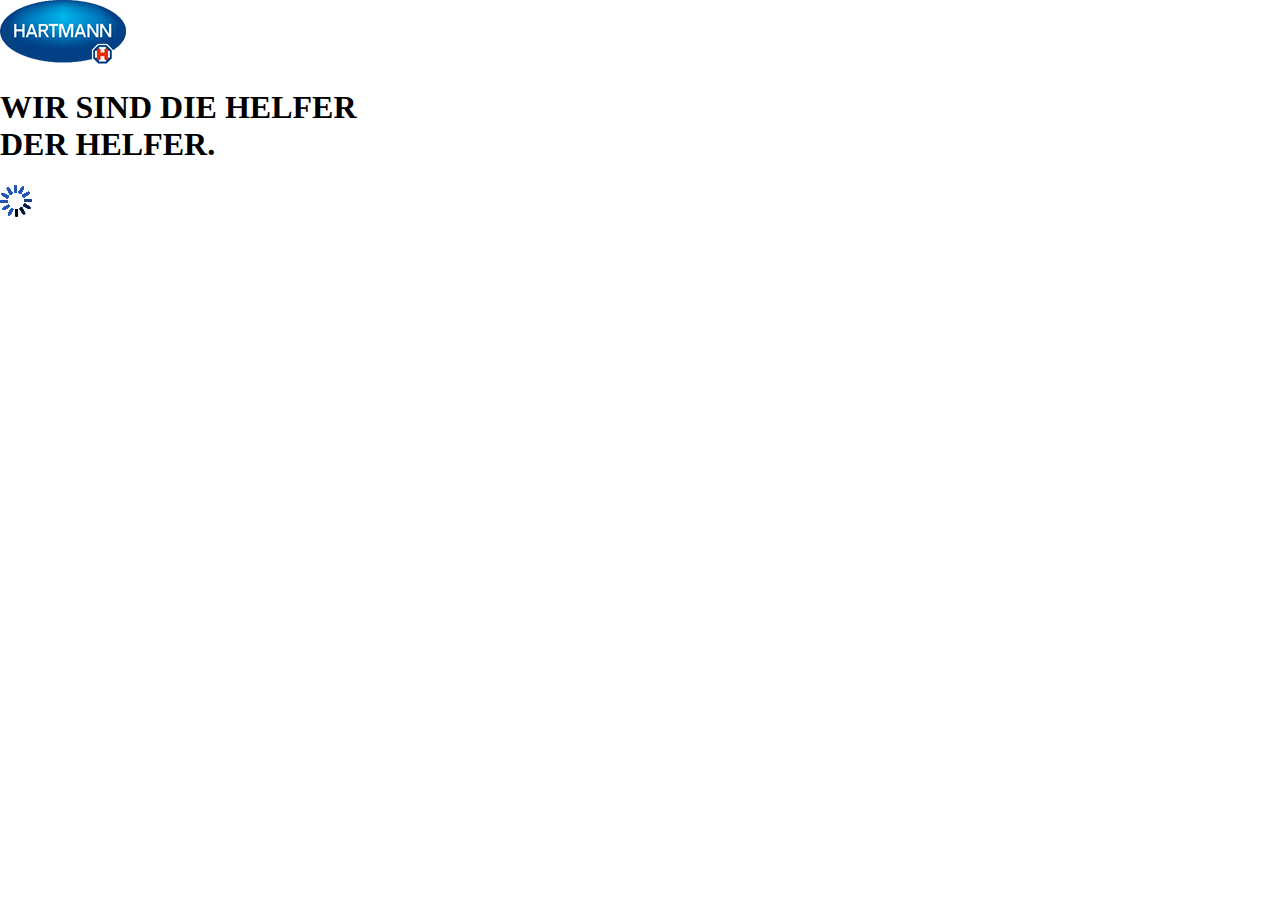
==== commit 2443a856: "ios" ====
--- a/Installationspaket mit scanner 25.03/index.html
+++ b/Installationspaket mit scanner 25.03/index.html
@@ -29,6 +29,7 @@
         <script src="plugins/com.phonegap.plugins.barcodescanner/www/barcodescanner.js"></script>
         <script src="plugins/org.apache.cordova.network-information/www/Connection.js"></script>
         <script src="plugins/org.apache.cordova.network-information/www/network.js"></script>
+        <script src="plugins/org.apache.cordova.device/www/device.js"></script>
         
         <script src="spec/index.js"></script>
         
@@ -109,7 +110,7 @@
                             
                             <li id="scan">
                                 <div id="divscanner">
-                                    <a href="#">
+                                    <a>
                                         <img src="css/scanner.png" />
                                         <span>Scanner</span>
                                     </a>
@@ -168,7 +169,7 @@
                             
                             <li id="scansub">
                                 <div id="divscanner">
-                                    <a href="#Barcodescanner">
+                                    <a>
                                         <img src="css/scanner.png" />
                                         <span>Scanner</span>
                                     </a>
@@ -223,7 +224,7 @@
                             
                             <li id="scanpro">
                                 <div id="divscanner">
-                                    <a href="scanner.html">
+                                    <a>
                                         <img src="css/scanner.png" />
                                         <span>Scanner</span>
                                     </a>
@@ -241,7 +242,7 @@
                         </ul>
                     </div>
                 </div>
-                <br />
+               
                 <div id="subdivtrans">
                     
                     <div id="products" style="overflow-y:scroll;"></div>
@@ -278,7 +279,7 @@
                             
                             <li id="scanartikelgruppen">
                                 <div id="divscanner">
-                                    <a href="scanner.html">
+                                    <a>
                                         <img src="css/scanner.png" />
                                         <span>Scanner</span>
                                     </a>
@@ -347,7 +348,7 @@
                             
                             <li id="scanartgrp">
                                 <div id="divscanner">
-                                    <a href="scanner.html">
+                                    <a>
                                         <img src="css/scanner.png" />
                                         <span>Scanner</span>
                                     </a>
@@ -408,12 +409,9 @@
                             </li>
                             
                             
-                            
-                            
-                            
                             <li id="scanmedia">
                                 <div id="divscanner">
-                                    <a href="scanner.html">
+                                    <a>
                                         <img src="css/scanner.png" />
                                         <span>Scanner</span>
                                     </a>
@@ -482,13 +480,10 @@
                                 </div>
                                 
                             </li>
-                            
-                            
-                            
-                            
+
                             <li id="scansuche">
                                 <div id="divscanner">
-                                    <a href="scanner.html">
+                                    <a>
                                         <img src="css/scanner.png" />
                                         <span>Scanner</span>
                                     </a>
@@ -510,7 +505,6 @@
                 
                 
                 <div id="zahler"></div>
-                
                 
                 <div id="divsuchediv">
                     
@@ -558,7 +552,7 @@
                             
                             <li id="scanaurtikelsuche">
                                 <div id="divscanner">
-                                    <a href="scanner.html">
+                                    <a>
                                         <img src="css/scanner.png" />
                                         <span>Scanner</span>
                                     </a>
@@ -1063,17 +1057,22 @@
                 //----------------------------------------------------------lokale daten werden ausgegeben--------------------------------------------------------------------------------------------------------------
                 localStorage_ausgeben: function () {
                     
+                    alert("localStorage");
                     
                     document.getElementById("progressbar").style.display="none";
                     document.getElementById("icon").style.display="";
                     
-                    console.log('ich bin im localStorage');
-                    
-                    var alleDaten = JSON.parse(window.localStorage.getItem('feld'));
+                    
+                    
+                    var alleDaten = JSON.parse(window.localStorage.getItem("feld"));
+                 
+                    
+                    alert(alleDaten);
+                    
                     
                     datahandler.data = alleDaten;
                     
-                    console.log(datahandler.data);
+                   alert(datahandler.data);
                     
                     /*  for (var i = 0; i < localStorage.length; i++) {
                      
@@ -1093,7 +1092,7 @@
                 loaddata: function () {
                     
                     
-                    console.log('mit dem Webservice verbunden');
+                  
                     
                     $.ajax({
                            type: 'POST',
@@ -1111,10 +1110,19 @@
                            
                            
                            // Daten als feld in localStorage speichern!
-                           var feld = [];
-                            window.localStorage["feld"] = JSON.stringify(datahandler.data);
-                           var alleDaten = JSON.parse(window.localStorage["feld"]);
+                           //var feld = [];
+                          
                            
+                           
+                           //window.localStorage.setItem["feld"] = JSON.stringify(datahandler.data);
+                          // window.localStorage.setItem("feld",JSON.stringify(datahandler.data));
+                           
+                          // alert("okay1");
+
+                           
+                           //var alleDaten = JSON.parse(window.localStorage.getItem["feld"]);
+                           
+                           //alert(alleDaten);
                            
                            
                            //console.log(alleDaten);
@@ -1756,34 +1764,31 @@
             
     
            
-           var inet = navigator.online
+           var inet = navigator.connection.type;
+           
           
-            
-            if (inet === false) {
-                
-             console.log('offline');
-                $(document).ready(function () {
-                                  datahandler.localStorage_ausgeben();
+          
+        
+            if (inet === "none") {
+                
+                    alert('Du bist OFFline');
+                       // $(document).ready(function () {
+                                          
+                            //datahandler.localStorage_ausgeben();
                                   
-                                  });
+                              //    });
+           
                                   
             } else {
-               
-                console.log('online');
+            
                 $(document).ready(function () {
                                   
                                   datahandler.loaddata();
-                                  
-                        
-                                  
                                   });
-                
-                                  
-                }
             
         }
     
-        
+          }
         
         
         //-----------------------------------------page Aufruf----------------------------------------------------------------------------------------------------------------------------
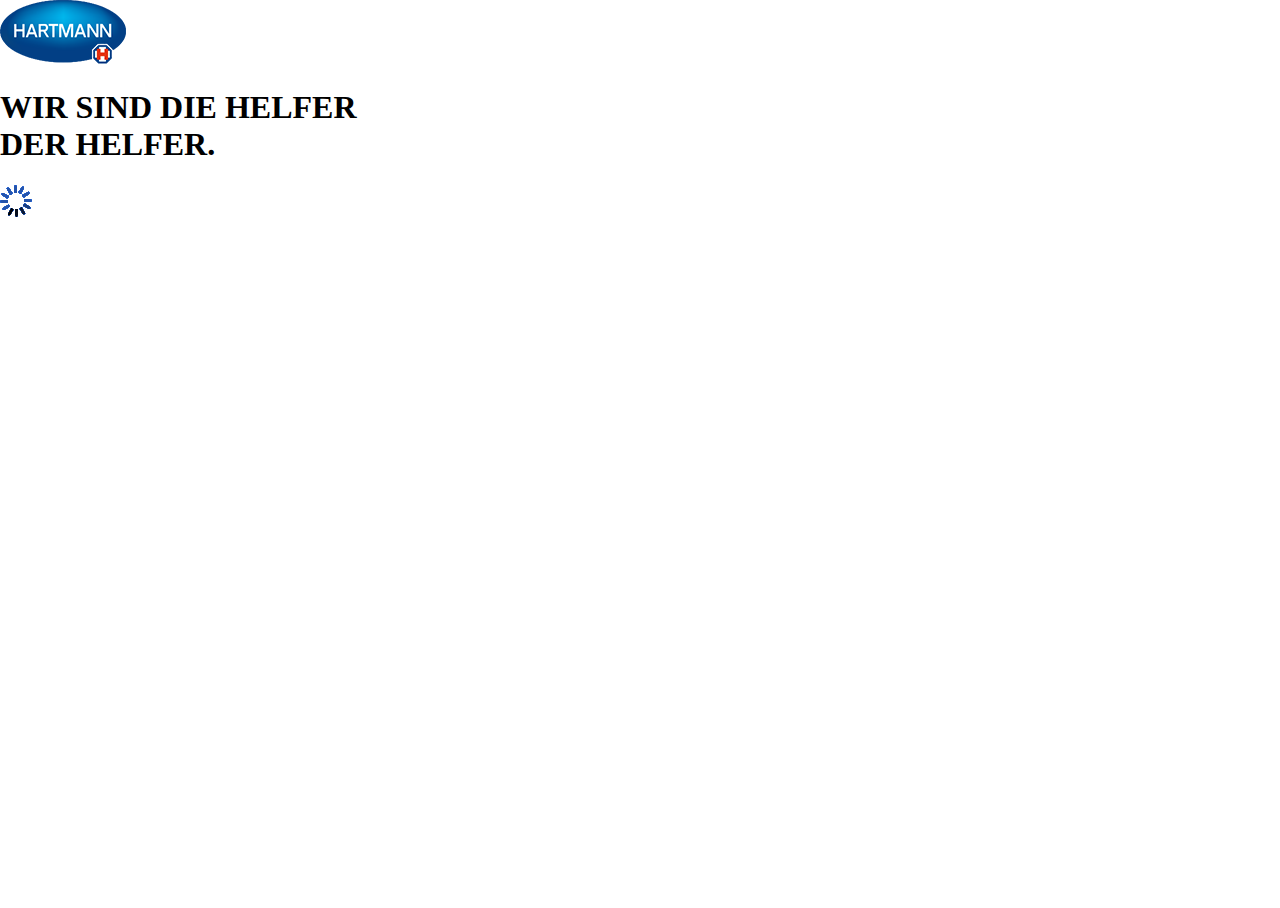
==== commit 2b84d01b: "asdf" ====
--- a/Installationspaket mit scanner 25.03/index.html
+++ b/Installationspaket mit scanner 25.03/index.html
@@ -29,7 +29,6 @@
         <script src="plugins/com.phonegap.plugins.barcodescanner/www/barcodescanner.js"></script>
         <script src="plugins/org.apache.cordova.network-information/www/Connection.js"></script>
         <script src="plugins/org.apache.cordova.network-information/www/network.js"></script>
-        <script src="plugins/org.apache.cordova.device/www/device.js"></script>
         
         <script src="spec/index.js"></script>
         
@@ -110,7 +109,7 @@
                             
                             <li id="scan">
                                 <div id="divscanner">
-                                    <a>
+                                    <a href="#">
                                         <img src="css/scanner.png" />
                                         <span>Scanner</span>
                                     </a>
@@ -128,12 +127,12 @@
                         </ul>
                     </div>
                 </div>
-                <br /><br /><br />
+                <br />
                 <div id="prodivtrans">
                     <br />
                     
                     
-                    <div id="produktgruppen_inhalt"></div>
+                    <div id="produktgruppen_inhalt" ></div>
                 </div>
             </div>
             
@@ -169,7 +168,7 @@
                             
                             <li id="scansub">
                                 <div id="divscanner">
-                                    <a>
+                                    <a href="#">
                                         <img src="css/scanner.png" />
                                         <span>Scanner</span>
                                     </a>
@@ -224,7 +223,7 @@
                             
                             <li id="scanpro">
                                 <div id="divscanner">
-                                    <a>
+                                    <a href="#">
                                         <img src="css/scanner.png" />
                                         <span>Scanner</span>
                                     </a>
@@ -242,7 +241,7 @@
                         </ul>
                     </div>
                 </div>
-               
+                <br />
                 <div id="subdivtrans">
                     
                     <div id="products" style="overflow-y:scroll;"></div>
@@ -279,7 +278,7 @@
                             
                             <li id="scanartikelgruppen">
                                 <div id="divscanner">
-                                    <a>
+                                    <a href="#">
                                         <img src="css/scanner.png" />
                                         <span>Scanner</span>
                                     </a>
@@ -348,7 +347,7 @@
                             
                             <li id="scanartgrp">
                                 <div id="divscanner">
-                                    <a>
+                                    <a href="#">
                                         <img src="css/scanner.png" />
                                         <span>Scanner</span>
                                     </a>
@@ -409,9 +408,12 @@
                             </li>
                             
                             
+                            
+                            
+                            
                             <li id="scanmedia">
                                 <div id="divscanner">
-                                    <a>
+                                    <a href="#">
                                         <img src="css/scanner.png" />
                                         <span>Scanner</span>
                                     </a>
@@ -480,10 +482,13 @@
                                 </div>
                                 
                             </li>
-
+                            
+                            
+                            
+                            
                             <li id="scansuche">
                                 <div id="divscanner">
-                                    <a>
+                                    <a href="#">
                                         <img src="css/scanner.png" />
                                         <span>Scanner</span>
                                     </a>
@@ -505,6 +510,7 @@
                 
                 
                 <div id="zahler"></div>
+                
                 
                 <div id="divsuchediv">
                     
@@ -552,7 +558,7 @@
                             
                             <li id="scanaurtikelsuche">
                                 <div id="divscanner">
-                                    <a>
+                                    <a href="#">
                                         <img src="css/scanner.png" />
                                         <span>Scanner</span>
                                     </a>
@@ -1057,22 +1063,17 @@
                 //----------------------------------------------------------lokale daten werden ausgegeben--------------------------------------------------------------------------------------------------------------
                 localStorage_ausgeben: function () {
                     
-                    alert("localStorage");
                     
                     document.getElementById("progressbar").style.display="none";
                     document.getElementById("icon").style.display="";
                     
-                    
-                    
-                    var alleDaten = JSON.parse(window.localStorage.getItem("feld"));
-                 
-                    
-                    alert(alleDaten);
-                    
+                    console.log('ich bin im localStorage');
+                    
+                    var alleDaten = JSON.parse(window.localStorage.getItem('feld'));
                     
                     datahandler.data = alleDaten;
                     
-                   alert(datahandler.data);
+                    console.log(datahandler.data);
                     
                     /*  for (var i = 0; i < localStorage.length; i++) {
                      
@@ -1092,7 +1093,7 @@
                 loaddata: function () {
                     
                     
-                  
+                    console.log('mit dem Webservice verbunden');
                     
                     $.ajax({
                            type: 'POST',
@@ -1110,19 +1111,10 @@
                            
                            
                            // Daten als feld in localStorage speichern!
-                           //var feld = [];
-                          
+                           var feld = [];
+                            window.localStorage["feld"] = JSON.stringify(datahandler.data);
+                           var alleDaten = JSON.parse(window.localStorage["feld"]);
                            
-                           
-                           //window.localStorage.setItem["feld"] = JSON.stringify(datahandler.data);
-                          // window.localStorage.setItem("feld",JSON.stringify(datahandler.data));
-                           
-                          // alert("okay1");
-
-                           
-                           //var alleDaten = JSON.parse(window.localStorage.getItem["feld"]);
-                           
-                           //alert(alleDaten);
                            
                            
                            //console.log(alleDaten);
@@ -1764,31 +1756,34 @@
             
     
            
-           var inet = navigator.connection.type;
-           
+           var inet = navigator.online
           
-          
-        
-            if (inet === "none") {
-                
-                    alert('Du bist OFFline');
-                       // $(document).ready(function () {
-                                          
-                            //datahandler.localStorage_ausgeben();
+            
+            if (inet === false) {
+                
+             console.log('offline');
+                $(document).ready(function () {
+                                  datahandler.localStorage_ausgeben();
                                   
-                              //    });
-           
+                                  });
                                   
             } else {
-            
+               
+                console.log('online');
                 $(document).ready(function () {
                                   
                                   datahandler.loaddata();
+                                  
+                        
+                                  
                                   });
+                
+                                  
+                }
             
         }
     
-          }
+        
         
         
         //-----------------------------------------page Aufruf----------------------------------------------------------------------------------------------------------------------------
--- a/Installationspaket mit scanner 25.03/css/index.css
+++ b/Installationspaket mit scanner 25.03/css/index.css
@@ -468,8 +468,8 @@
         width:auto;
         margin-left:5%;
         margin-right:5%;
-        margin-top:10%;
-        height:440px;
+        margin-top:15%;
+        height:430px;
        	border-radius: 4px;
         background:rgba(255,255,255,0.5);
         text-align:center;
@@ -497,7 +497,7 @@
         margin-left:5%;
         margin-right:5%;
         margin-top:33%;
-        height:400px;
+        height:430px;
         border-radius: 4px;
         background:rgba(255,255,255,0.5);
         text-align:center;
@@ -856,817 +856,822 @@
 
 @media only screen and (min-device-width:200px) and (max-device-width:350px)and (orientation: landscape) {
     
-    /*Smartphones iphone4,5  quer*/
-    
-    body {
-        background-image: url(start_smatphones.png);
-        background-size: cover;
-        background-repeat:no-repeat;
-        
-    }
-    
-    
-    .mainContent {
-        width: 100%;
-    }
-    
-    #uber {
-        min-width: 100%;
-        max-width: 300%;
-        position: absolute;
-        top: 15%;
-        text-align: center;
-    }
-    
-    #uberschrift {
-        color: white;
-        font-size: 1.4em;
-        font-family: OpenSans-Light;
-    }
-    
-    
-    #hartmann {
-        width: 15%;
-        margin-top:5%;
-        margin-left: 5%;
-        bottom: 10px;
-        
-    }
-    
-    #progressbar{
-        
-        margin-left:45%;
-        margin-top: 50%;
-        position:fixed;
-        
-        
-    }
-    
-    
-    #icon {
-        
-        margin-top:30%;
-        margin-left:10%;
-        margin-right:8%;
-        display:inline-block;
-        text-align:center;
-        position: relative;
-        display:normal;
-        
-        
-        
-    }
-    
-    #iconiconalters{
-        
-        
-        width:28%;
-        margin-left:3%;
-        margin-right:3%;
-        float:left;
-        height:80px;
-        text-align:center;
-        
-    }
-    
-    #iconiconindustrie{
-        
-        
-        width:28%;
-        margin-left:3%;
-        margin-right:3%;
-        float:left;
-        height:80px;
-        text-align:center;
-        margin-top:15%;
-    }
-    
-    
-    #iconicon{
-        
-        width:25%;
-        margin-left:4%;
-        margin-right:2%;
-        float:left;
-        height:80px;
-        text-align:center;
-        
-        
-        
-    }
-    
-    
-    
-    #iconicon1{
-        
-        width:25%;
-        margin-left:4%;
-        margin-right:3%;
-        float:left;
-        height:80px;
-        margin-top:15%;
-        text-align:center;
-        
-        
-        
-        
-    }
-    
-    
-    #icon span{
-        
-        
-        font-family: OpenSans-bold;
-        color: white;
-        font-size: 0.7em;
-        text-align:center;
-        
-    }
-    
-    
-    #icon img {
-        width: 45px;
-        margin-left: 5%;
-        margin-right: 8%;
-    }
-    
-    
-    
-    /************************************Smartphone Navigation*****(min-device-width:200px) and (max-device-width:600px) {**************************************************/
-    
-    
+	/*iphone4.5 in querformat*/
+	
+     body {
+            background-image: url(start_smatphones.png);
+            background-size: cover;
+            background-repeat:no-repeat;
+
+        }
+
+
+        .mainContent {
+            width: 100%;
+        }
+
+         #uber {
+            min-width: 100%;
+            max-width: 300%;
+            position: absolute;
+            top: 15%;
+            text-align: center;
+        }
+
+        #uberschrift {
+            color: white;
+            font-size: 1.4em;
+            font-family: OpenSans-Light;
+        }
+
+#progressbar{
+		
+		
+		margin-left:45%;
+		margin-top: 50%;
+		position:fixed;
+		
+		
+		}
+
+        #hartmann {
+            width: 18%;
+            margin-top:5%;
+            margin-left: 5%;
+            bottom: 10px;
+    
+        }
+        
+
+        #icon {
+             
+           margin-top:12%;
+           margin-left:22%;
+           margin-right:8%;
+           display:inline-block;
+           text-align:center;
+           position: relative;
+          	display:normal;
+           
+        }
+
+			#iconiconalters{
+
+            width:28%;
+        
+            
+            float:left;
+            height:80px;
+            text-align:center;
+			
+			}
+			
+			#iconiconindustrie{
+			
+			 width:28%;
+         
+      
+            float:left;
+            height:80px;
+            text-align:center;
+            margin-top:10%;
+			
+			}
+
+
+        #iconicon{
+
+            width:25%;
+        
+            float:left;
+            height:80px;
+            text-align:center;
+         
+         
+
+        }
+
+        #iconicon1{
+
+            width:25%;
+         
+            float:left;
+            height:80px;
+            margin-top:10%;
+            text-align:center;
+
+        }
+
+
+        #icon span{
+
+
+            font-family: OpenSans-bold;
+          color: white;
+         font-size: 0.8em;  
+
+        }
+
+
+            #icon img {
+                width: 50px;
+                margin-left: 5%;
+                margin-right: 8%;
+            }
+
+      
+
+
+        /************************************Smartphone Navigation*****(min-device-width:200px) and (max-device-width:600px) {**************************************************/
+
+
     #navigation {
         width: 100%;
         position: fixed;
-        height:80px;
-        
-    }
-    
-    
+         height:80px;
+
+    }
+
+
     .navii {
         position: fixed;
         background-color: #1a4064;
         width: 100%;
         height:80px;
     }
-    
-    .navii ul {
-        list-style-type: none;
-        height:20%;
-        
-    }
-    
-    
-    
-    .navii li {
-        background-color: #1a4064;
-        display: inline-block;
-        margin-right:2%;
-        height:25px;
-        
-    }
-    
-    .navii li a {
-        text-decoration: none;
-    }
-    
-    .navii ul li div{
-        
-        margin-top:5%;
-        
-        
-    }
-    
-    .navii ul li div a img{
-        
-        width:30px;
-        height:30px;
-        
-        
-    }
-    
-    
-    #divprodukt{
-        
-        text-align:center;
-        margin-right:2%;
-        font-family:OpenSans-bold;
-        font-size:0.8em;
-        
-    }
-    
-    #divleistungen{
-        text-align:center;
-        margin-right:2%;
-        font-family:OpenSans-bold;
-        font-size:0.8em;
-    }
-    
-    #divscanner{
-        
-        text-align:center;
-        margin-right:2%;
-        font-family:OpenSans-bold;
-        font-size:0.8em;
-    }
-    
-    
-    .navii span {
-        display: block;
-        
-        color: white;
-    }
-    
-    #divzuruck {
-        margin-left:-25px;
-        margin-top: 7px;
-        
-    }
-    
-    #zuruck img:hover {
-        opacity: 0.4;
-    }
-    
+
+        .navii ul {
+            list-style-type: none;
+            height:20%;
+
+        }
+
+
+
+        .navii li {
+            background-color: #1a4064;
+            display: inline-block;
+          margin-right:8%;
+            height:25px;
+        }
+
+            .navii li a {
+                text-decoration: none;
+            }
+
+            .navii ul li div{
+
+                margin-top:3%;
+
+            }
+
+            .navii ul li div a img{
+
+                width:40px;
+                height:40px;
+
+
+            }
+
+
+            #divprodukt{
+
+                text-align:center;
+                margin-right:2%;
+                font-family:OpenSans-bold;
+                    font-size:0.8em;
+
+            }
+
+
+            #divscanner{
+
+                text-align:center;
+                 margin-right:2%;
+                   font-family:OpenSans-bold;
+                    font-size:0.8em;
+            }
+
+
+        .navii span {
+            display: block;
+            
+            color: white;
+        }
+
+    #zurück {
+        position: relative;
+        margin-left: -25px;
+        top: -15px;
+    }
+
+
+
+
+        #zurück img:hover {
+            opacity: 0.4;
+        }
+
+
+
     #leistungen img:hover {
         opacity: 0.4;
     }
-    
+
     #scan img:hover {
         opacity: 0.4;
     }
-    /*********Suchfeld formatierung***************/
-    
+ /*********Suchfeld formatierung***************/
+
     #suchen {
-        width: 110px !important;
-        height: 15px !important;
+        width: 160px !important;
+        height: 20px !important;
         position: fixed;
         background-position: right;
         border-radius: 4px;
         border-color: #1a4064;
         top: 25px;
-        left:50%;
+    	left:50%;
         font-family:meineSchrift;
         font-size:12px;
         font-family:OpenSans-bold;
     }
     
-    #subsuchen {
-        width: 110px !important;
-        height: 15px !important;
+       #subsuchen {
+        width: 160px !important;
+        height: 20px !important;
         position: fixed;
         background-position: right;
         border-radius: 4px;
         border-color: #1a4064;
         top: 25px;
-        left:50%;
+    	left:50%;
         font-family:meineSchrift;
         font-size:12px;
         font-family:OpenSans-bold;
-        
-    }
-    #prosuchen {
-        width: 110px !important;
-        height: 15px !important;
+
+    }
+              #prosuchen {
+            width: 160px !important;
+        height: 20px !important;
         position: fixed;
         background-position: right;
         border-radius: 4px;
         border-color: #1a4064;
         top: 25px;
-       left:50%;
+    	left:50%;
         font-family:meineSchrift;
         font-size:12px;
         font-family:OpenSans-bold;
-        
-    }
-    #artgrpsuchen {
-        width: 110px !important;
-        height: 15px !important;
+
+    }
+                     #artgrpsuchen {
+            width: 160px !important;
+        height: 20px !important;
         position: fixed;
         background-position: right;
         border-radius: 4px;
         border-color: #1a4064;
         top: 25px;
-       left:50%;
+    	left:50%;
         font-family:meineSchrift;
         font-size:12px;
         font-family:OpenSans-bold;
-        
-    }
-    #artgrpartsuchen {
-        width: 110px !important;
-        height: 15px !important;
+
+    }
+                            #artgrpartsuchen {
+           width: 160px !important;
+        height: 20px !important;
         position: fixed;
         background-position: right;
         border-radius: 4px;
         border-color: #1a4064;
         top: 25px;
-       left:50%;
+    	left:50%;
         font-family:meineSchrift;
         font-size:12px;
         font-family:OpenSans-bold;
-        
-    }
-    #mediacentersuche {
-        width: 110px !important;
-        height: 15px !important;
+
+    }
+                                   #mediacentersuche {
+            width: 160px !important;
+        height: 20px !important;
         position: fixed;
         background-position: right;
         border-radius: 4px;
         border-color: #1a4064;
         top: 25px;
-        left:50%;
+    	left:50%;
         font-family:meineSchrift;
         font-size:12px;
         font-family:OpenSans-bold;
-        
-    }
-    #suchesuche {
-        width: 110px !important;
-        height: 15px !important;
+
+    }
+#suchesuche {
+        width: 160px !important;
+        height: 20px !important;
         position: fixed;
         background-position: right;
         border-radius: 4px;
         border-color: #1a4064;
         top: 25px;
-       left:50%;
+    	left:50%;
         font-family:meineSchrift;
         font-size:12px;
         font-family:OpenSans-bold;
-        
-    }
-    #artikelsuchensuche {
-        width: 110px !important;
-        height: 15px !important;
+    }
+             #artikelsuchensuche {
+            width: 160px !important;
+        height: 20px !important;
         position: fixed;
         background-position: right;
         border-radius: 4px;
         border-color: #1a4064;
         top: 25px;
-        left:50%;
+    	left:50%;
         font-family:meineSchrift;
         font-size:12px;
         font-family:OpenSans-bold;
-        
-    }
-    
-    /*******************************************************/
+    }
+
+/*******************************************************/
     #bild {
         position: fixed;
-        height: 28px;
-        left: 85%;
-        top: 25px;
-        border-radius: 4px;
-    }
-    
-    
-    #bildprgr{
-        
-        width:230px;
-        height:120px;
-        border-radius: 4px;
-        
-    }
-    
-    #prgrspan{
-        
-        
-        height:20px;
-        margin-left:15%;
-        
-        
-    }
-    
-    #prgr{
-        
-        float: left;
-        font-size:1.2em;
-        
-        
-    }
-    
-    
-    #bildsub{
-        
-        width:230px;
-        height:120px;
-        border-radius: 4px;
-        
-    }
-    
-    
-    #subspan{
-        
-        
-        height:20px;
-        margin-left:15%;
-        
-        
-    }
-    
-    #subsub{
-        
-        float: left;
-        font-size:1.2em;
-        
-        
-    }
-    #bildpr{
-        
-        
-        width:230px;
-        height:120px;
-        border-radius: 4px;
-        
-        
-    }
-    
-    #bildartikelgruppen{
-        
-        width:230px;
-        height:120px;
-        border-radius: 4px;
-    }
-    
-    
-    
-    
-    #prodivtrans{
+
+        height: 32px;
+        left: 86%;
+        top: 24px;
+        border-radius: 0px 4px 4px 0px;
+    }
+
+
+        #bildprgr{
+
+            width:270px;
+            height:160px;
+            border-radius: 4px;
+
+        }
+
+		#prgrspan{
+		
+	   		
+            height:20px;
+         	margin-left:15%;
+          
+
+		}
+		
+		#prgr{
+		
+			float: left;
+		font-size:1.5em;
+		
+		
+		}
+		#EAN{
+		
+			float: left;
+		font-size:1.5em;
+		
+		
+		}
+
+
+        #bildsub{
+
+           width:270px;
+            height:160px;
+            border-radius: 4px;
+
+        }
+
+
+		#subspan{
+		
+	   		
+            height:20px;
+         	margin-left:15%;
+          
+
+		}
+		
+		#subsub{
+		
+			float: left;
+		font-size:1.5em;
+		
+		
+		}
+        #bildpr{
+
+             
+           width:270px;
+            height:160px;
+            border-radius: 4px;
+           
+
+        }
+
+        #bildartikelgruppen{
+
+             width:270px;
+            height:160px;
+            border-radius: 4px;
+        }
+        
+        
+        
+        
+        #prodivtrans{
         
         width:auto;
         margin-left:5%;
         margin-right:5%;
-        margin-top:13%;
-        height:350px;
+        margin-top:10%;
+        height:220px;
        	border-radius: 4px;
         background:rgba(255,255,255,0.5);
-        text-align:center;
-        
-    }
-    
-    
-    
-    
-    #subdivtrans{
-        
-        width:auto;
+        
+        }
+        
+        
+        
+             #subdivtrans{
+        
+         width:auto;
         margin-left:5%;
         margin-right:5%;
-        margin-top:33%;
-        height:430px;
+        margin-top:15%;
+        height:220px;
        	border-radius: 4px;
         background:rgba(255,255,255,0.5);
-        text-align:center;
-        
-    }
-    
-    #artgrpdivtrans{
-        width:auto;
+        
+        }
+        
+        #artgrpdivtrans{
+            width:auto;
         margin-left:5%;
         margin-right:5%;
-        margin-top:33%;
-        height:430px;
-        border-radius: 4px;
+        margin-top:2%;
+        height:220px;
+       	border-radius: 4px;
         background:rgba(255,255,255,0.5);
-        text-align:center;
-    }
-    
+        }
+
     #produktgruppen_inhalt {
         color: #1a4064;
-        font-size: 1.0em;
-        font-family:OpenSans-Regular;
-        height: 420px;
+        font-size: 0.8em;
+        font-family:OpenSans-Regular;
+        height: 180px;
         width: auto;
         top:25%;
         text-align:center;
-        overflow:scroll;
-        border-radius: 4px;
-        
-        
-    }
-    
-    
+		overflow:scroll;
+
+    }
+
+
     #sub {
-        
-        color: #1a4064;
-        font-size: 1.0em;
-        font-family:OpenSans-Regular;
-        height: 400px;
-        margin-left:7%;
-        top:10%;
+    
+        color: #1a4064;
+        font-size: 0.8em;
+        font-family:OpenSans-Regular;
+        height: 180px;
+        width: auto;
+        top:25%;
         text-align:center;
-        overflow: scroll;
-        border-radius: 4px;
-        
-    }
-    
+
+    }
+
     #products {
-        color: #1a4064;
-        font-size: 1.0em;
-        font-family:OpenSans-Regular;
-        height: 390px;
-        margin-left:7%;
-        top:10%;
+ 	color: #1a4064;
+        font-size: 0.8em;
+        font-family:OpenSans-Regular;
+        height: 180px;
+        width: auto;
+        top:25%;
         text-align:center;
-        overflow: scroll;
-        border-radius: 4px;
-        
-    }
-    
-    
-    
-    
+    }
+
+
+
+
     #artikelgrp {
-        color: #1a4064;
-        font-size: 1.0em;
-        font-family:OpenSans-Regular;
-        height: 400px;
-        margin-left:7%;
-        top:10%;
+     	color: #1a4064;
+        font-size: 0.8em;
+        font-family:OpenSans-Regular;
+        height: 180px;
+        width: auto;
+        top:25%;
         text-align:center;
-        overflow: scroll;
-        border-radius: 4px;
-    }
-    
-    
-    
+    }
+
+
+
     #Produktgruppen {
         color: #1a4064;
         font-family:OpenSans-Regular;
-        
+       
         font-size: 15px;
     }
-    
+
     #artikelgrp {
         color: #1a4064;
-        font-family:OpenSans-Regular;
-        font-size: 15px;
-        
-    }
-    
-    
-    
-    
+       font-family:OpenSans-Regular;
+       font-size: 15px;
+      
+    }
+
+
+
+
     #artgrp {
         color: #1a4064;
         font-family:OpenSans-Regular;
-        font-size: 15px;
-        
-    }
-    
-    
-    
-    
-    #produktname {
-        color: #1a4064;
-        font-family:OpenSans-Regular;
-        
-        font-size: 15px;
-    }
-    
-    
-    
+       font-size: 15px;
+        
+    }
+
+
+
+
+
+
     #feld {
         border-radius: 4px;
         bottom: 22px !important;
         width: 50px;
         background-color: white;
     }
-    
-    
-    
+
+
+
     #buttonschrift {
         color: white;
     }
-    
-    
-    
-    
+
+
+
+
     #button {
         border-radius: 3px;
         font-family:OpenSans-bold;
         position:relative;
-        
-        background-color:#eaf4f5;
-        margin-left:0%;
-        width:100%;
-        height: 60px;
-        
-        
-    }
-    
-    
+      
+       background-color:#eaf4f5; 
+       margin-left:0%; 
+       width:100%; 
+       height: 60px; 
+
+
+    }
+
+
     #footer{
         position: absolute;
         bottom:25px;
         
-        
-        
-    }
-    
+
+
+    }
+
     #artgrpart {
         color: #1a4064;
         font-family: OpenSans-Regular;
         font-size: 12px;
         margin-left: 5%;
         margin-right: 5%;
-        height:245px;
-        border-radius: 4px;
-        
-    }
-    
+        height:300px;
+        
+    }
+    #artikelohneartikelgruppen {
+        color: #1a4064;
+        font-family: OpenSans-Regular;
+        font-size: 12px;
+        margin-left: 5%;
+        margin-right: 5%;
+        height:300px;
+        
+    }
+
     #artgrp{
-        
+
         font-size:13px;
-        font-family: OpenSans-bold;
-        
-    }
-    
+         font-family: OpenSans-bold;
+         
+    }
+    
+    #produktname{
+    
+        font-size:13px;
+         font-family: OpenSans-bold
+    
+    
+    }
+    
+    
+    
+
     #artgrpbild{
-        
-        
-        height:90px;
+    
+      
+          height:90px;
         width:80%;
         margin-left:10%;
         margin-right:10%;
-        
-        
-        
-        
-    }
-    
+
+
+
+
+    }
+
     #artikelgruppename{
-        background-color: white;
-        border: 2px solid white;
-        margin-left:5%;
-        height:45px;
-        
-    }
-    
-    
+      background-color: white; 
+      border: 2px solid white;
+     margin-left:5%;
+      height:45px;
+
+    }
+    
+    #prdidv{
+      background-color: white; 
+      border: 2px solid white;
+     margin-left:5%;
+      height:45px;
+    
+    
+    
+    }
+
+
     #divaga {
-        
-        
-        margin-top: 30%;
-        height:450px;
+      
+
+        margin-top: 25%;
+        height:470px;
         margin-left: 5%;
         margin-right: 5%;
         font-family:OpenSans-Regular;
-        border-radius:4px;
-        
-    }
-    
+       
+        
+    }
     
     #artikelgrpdiv{
-        
-        margin-top: 27%;
-        height:400px;
+    
+     margin-top: 25%;
+        height:470px;
         margin-left: 5%;
         margin-right: 5%;
         font-family:OpenSans-Regular;
-        border-radius: 4px;
-        
-        
-        
-    }
-    
-    
-    
-    
+    
+    
+    }
+
     #divmediacenter {
         color: #1a4064;
         font-family: OpenSans-Regular;
         font-size: 15px;
         margin-left: 5%;
         margin-right: 5%;
-        border-radius: 4px;
-        margin-top: 10%;
-        
-    }
-    
+    }
+
     #media {
-        background-color: white;
+        background-color: white; 
         overflow:scroll;
         height:450px;
         margin-bottom: 10%;
         font-family: OpenSans-Regular;
         margin-left: 4%;
         margin-right:4%;
-        margin-top:30%;
-        border-radius: 4px;
-    }
-    
-    #media span {
-        display: inline;
-        font-family: OpenSans-Regular;
-        color: #1a4064;
-        font-size: 0.4em;
-        
-    }
-    
-    
-    #sapnr{
-        margin-left:5%;
-        margin-right:10%;
-        font-family: OpenSans-bold;
-        
-    }
-    
-    #sap{
-        
-        font-size:10px;
-        color: #1a4064;
-        height:30px;
-        width:40px;
-    }
-    
-    #divlink {
-        width:250px;
-        
-        float: right;
-        font-family:OpenSans-Regular;
-        overflow-y:scroll;
-        font-size: 0.6em;
-        
-    }
-    
-    
-    #prgrlinks{
-        
-        
-        
-        margin-left:5%;
-        margin-right:5%;
-        
-    }
-    
-    #sublinks{
-        
-        
-        margin-left:5%;
-        margin-right:5%;
-        
-    }
-    
-    #prolinks{
-        
-        
-        margin-left:5%;
-        margin-right:5%;
-        
-        
-    }
-    
-    
-    #divsuchediv{
-        
-        font-family:OpenSans-Regular;
-        font-size:0.7em;
-        margin-right:5%;
-        margin-left:5%;
-        background-color: white;
-        height:400px;
-        overflow:scroll;
-        border-radius:4px;
-        margin-top:2%;
-        border-radius: 4px;
-        
-        
-        
-    }
-    
-    
-    
-    
-    #artikelohneartikelgruppen{
-        
-        
-        color: #1a4064;
-        font-family: OpenSans-Regular;
-        font-size: 12px;
-        margin-left: 5%;
-        margin-right: 5%;
-        height:220px;
-        border-radius: 4px;
-        
-    }
-    
-    #buttonmedia{
-        
-        
-        border-radius: 3px;
+        margin-top:5%
+    }
+
+        #media span {
+            display: inline;
+            font-family: OpenSans-Regular;
+            color: #1a4064;
+            font-size: 0.6em;
+         
+        }
+
+        
+                #sapnr{
+            margin-left:5%;
+            margin-right:10%;
+            font-family: OpenSans-bold;
+
+        }
+
+        #sap{
+
+            font-size:10px;
+           color: #1a4064;
+           height:30px;
+           width:40px;
+        }
+
+        #divlink {
+           width:250px; 
+          
+           float: right; 
+           font-family:OpenSans-Regular;
+           overflow-y:scroll; 
+           font-size: 0.6em;
+       
+        }
+
+
+        #prgrlinks{
+            
+          
+            overflow-y:scroll; 
+            margin-left:5%; 
+            margin-right:5%;
+        }
+
+        #sublinks{
+           
+            overflow-y:scroll; 
+            margin-left:5%; 
+            margin-right:5%;
+
+        }
+
+        #prolinks{
+           
+            overflow-y:scroll; 
+            margin-left:5%; 
+            margin-right:5%;
+
+
+        }
+
+
+        #divsuchediv{
+
+            font-family:OpenSans-Regular;
+            font-size:0.7em;
+           margin-right:5%;
+           margin-left:5%;
+            background-color: white;
+            height:450px;
+            overflow:scroll;
+
+
+        }
+        
+          #artikelsuchen{
+
+            font-family:OpenSans-Regular;
+            font-size:0.7em;
+           margin-right:5%;
+           margin-left:5%;
+           margin-top: 10%;
+            background-color: white;
+            height:450px;
+            overflow:scroll;
+            margin-top:20%;
+            
+
+
+        }
+
+
+        #artikelgrpdiv{
+
+            background-color: white;
+            height:455px;
+           margin-left: 5%;
+           margin-right: 5%;
+           margin-top:5%;
+           overflow:scroll; 
+           border-radius:3px;
+        
+          
+        }
+
+     
+
+        #buttonmedia{
+
+            border-radius: 3px;
         font-family:OpenSans-bold;
         position:relative;
-        
-        background-color:#eaf4f5;
-        margin-left:0%;
-        width:100%;
-        height: 60px;
-        margin-top:30%;
-        
-        
-    }
-    
+      
+       background-color:#eaf4f5; 
+       margin-left:0%; 
+       width:100%; 
+       height: 60px; 
+
+           
+
+        }
+
 }
+
+
+
 
 
     /***************************************Smartphone Iphone 6 ***********************************************************************/
@@ -2502,815 +2507,821 @@
     
     /*Smartphones iphone6  quer*/
     
-    body {
-        background-image: url(start_smatphones.png);
-        background-size: cover;
-        background-repeat:no-repeat;
-        
-    }
-    
-    
-    .mainContent {
-        width: 100%;
-    }
-    
-    #uber {
-        min-width: 100%;
-        max-width: 300%;
-        position: absolute;
-        top: 15%;
-        text-align: center;
-    }
-    
-    #uberschrift {
-        color: white;
-        font-size: 1.4em;
-        font-family: OpenSans-Light;
-    }
-    
-    
-    #hartmann {
-        width: 20%;
-        margin-top:10%;
-        margin-left: 5%;
-        bottom: 10px;
-        
-    }
-    
-    #progressbar{
-        
-        margin-left:45%;
-        margin-top: 50%;
-        position:fixed;
-        
-        
-    }
-    
-    
-    #icon {
-        
-        margin-top:45%;
-        margin-left:8%;
-        margin-right:8%;
-        display:inline-block;
-        text-align:center;
-        position: relative;
-        display:normal;
-        
-        
-        
-    }
-    
-    #iconiconalters{
-        
-        
-        width:28%;
-        margin-left:3%;
-        margin-right:3%;
-        float:left;
-        height:80px;
-        text-align:center;
-        
-    }
-    
-    #iconiconindustrie{
-        
-        
-        width:28%;
-        margin-left:3%;
-        margin-right:3%;
-        float:left;
-        height:80px;
-        text-align:center;
-        margin-top:15%;
-    }
-    
-    
-    #iconicon{
-        
-        width:25%;
-        margin-left:4%;
-        margin-right:2%;
-        float:left;
-        height:80px;
-        text-align:center;
-        
-        
-        
-    }
-    
-    
-    
-    #iconicon1{
-        
-        width:25%;
-        margin-left:4%;
-        margin-right:3%;
-        float:left;
-        height:80px;
-        margin-top:15%;
-        text-align:center;
-        
-        
-        
-        
-    }
-    
-    
-    #icon span{
-        
-        
-        font-family: OpenSans-bold;
-        color: white;
-        font-size: 0.7em;
-        text-align:center;
-        
-    }
-    
-    
-    #icon img {
-        width: 45px;
-        margin-left: 5%;
-        margin-right: 8%;
-    }
-    
-    
-    
-    /************************************Smartphone Navigation*****(min-device-width:200px) and (max-device-width:600px) {**************************************************/
-    
-    
+ 
+	
+     body {
+            background-image: url(start_smatphones.png);
+            background-size: cover;
+            background-repeat:no-repeat;
+
+        }
+
+
+        .mainContent {
+            width: 100%;
+        }
+
+         #uber {
+            min-width: 100%;
+            max-width: 300%;
+            position: absolute;
+            top: 15%;
+            text-align: center;
+        }
+
+        #uberschrift {
+            color: white;
+            font-size: 1.4em;
+            font-family: OpenSans-Light;
+        }
+
+#progressbar{
+		
+		
+		margin-left:45%;
+		margin-top: 50%;
+		position:fixed;
+		
+		
+		}
+
+        #hartmann {
+            width: 18%;
+            margin-top:5%;
+            margin-left: 5%;
+            bottom: 10px;
+    
+        }
+        
+
+        #icon {
+             
+           margin-top:12%;
+           margin-left:22%;
+           margin-right:8%;
+           display:inline-block;
+           text-align:center;
+           position: relative;
+          	display:normal;
+           
+        }
+
+			#iconiconalters{
+
+            width:28%;
+        
+            
+            float:left;
+            height:80px;
+            text-align:center;
+			
+			}
+			
+			#iconiconindustrie{
+			
+			 width:28%;
+         
+      
+            float:left;
+            height:80px;
+            text-align:center;
+            margin-top:10%;
+			
+			}
+
+
+        #iconicon{
+
+            width:25%;
+        
+            float:left;
+            height:80px;
+            text-align:center;
+         
+         
+
+        }
+
+        #iconicon1{
+
+            width:25%;
+         
+            float:left;
+            height:80px;
+            margin-top:10%;
+            text-align:center;
+
+        }
+
+
+        #icon span{
+
+
+            font-family: OpenSans-bold;
+          color: white;
+         font-size: 0.8em;  
+
+        }
+
+
+            #icon img {
+                width: 50px;
+                margin-left: 5%;
+                margin-right: 8%;
+            }
+
+      
+
+
+        /************************************Smartphone Navigation*****(min-device-width:200px) and (max-device-width:600px) {**************************************************/
+
+
     #navigation {
         width: 100%;
         position: fixed;
-        height:80px;
-        
-    }
-    
-    
+         height:80px;
+
+    }
+
+
     .navii {
         position: fixed;
         background-color: #1a4064;
         width: 100%;
         height:80px;
     }
-    
-    .navii ul {
-        list-style-type: none;
-        height:20%;
-        
-    }
-    
-    
-    
-    .navii li {
-        background-color: #1a4064;
-        display: inline-block;
-        margin-right:2%;
-        height:25px;
-        
-    }
-    
-    .navii li a {
-        text-decoration: none;
-    }
-    
-    .navii ul li div{
-        
-        margin-top:5%;
-        
-        
-    }
-    
-    .navii ul li div a img{
-        
-        width:30px;
-        height:30px;
-        
-        
-    }
-    
-    
-    #divprodukt{
-        
-        text-align:center;
-        margin-right:2%;
-        font-family:OpenSans-bold;
-        font-size:0.8em;
-        
-    }
-    
-    #divleistungen{
-        text-align:center;
-        margin-right:2%;
-        font-family:OpenSans-bold;
-        font-size:0.8em;
-    }
-    
-    #divscanner{
-        
-        text-align:center;
-        margin-right:2%;
-        font-family:OpenSans-bold;
-        font-size:0.8em;
-    }
-    
-    
-    .navii span {
-        display: block;
-        
-        color: white;
-    }
-    
-    #divzuruck {
-        margin-left:-25px;
-        margin-top: 7px;
-        
-    }
-    
-    #zuruck img:hover {
-        opacity: 0.4;
-    }
-    
+
+        .navii ul {
+            list-style-type: none;
+            height:20%;
+
+        }
+
+
+
+        .navii li {
+            background-color: #1a4064;
+            display: inline-block;
+          margin-right:8%;
+            height:25px;
+        }
+
+            .navii li a {
+                text-decoration: none;
+            }
+
+            .navii ul li div{
+
+                margin-top:3%;
+
+            }
+
+            .navii ul li div a img{
+
+                width:40px;
+                height:40px;
+
+
+            }
+
+
+            #divprodukt{
+
+                text-align:center;
+                margin-right:2%;
+                font-family:OpenSans-bold;
+                    font-size:0.8em;
+
+            }
+
+
+            #divscanner{
+
+                text-align:center;
+                 margin-right:2%;
+                   font-family:OpenSans-bold;
+                    font-size:0.8em;
+            }
+
+
+        .navii span {
+            display: block;
+            
+            color: white;
+        }
+
+    #zurück {
+        position: relative;
+        margin-left: -25px;
+        top: -15px;
+    }
+
+
+
+
+        #zurück img:hover {
+            opacity: 0.4;
+        }
+
+
+
     #leistungen img:hover {
         opacity: 0.4;
     }
-    
+
     #scan img:hover {
         opacity: 0.4;
     }
-    /*********Suchfeld formatierung***************/
-    
+ /*********Suchfeld formatierung***************/
+
     #suchen {
-        width: 110px !important;
-        height: 15px !important;
+        width: 160px !important;
+        height: 20px !important;
         position: fixed;
         background-position: right;
         border-radius: 4px;
         border-color: #1a4064;
         top: 25px;
-        left:34%;
+    	left:50%;
         font-family:meineSchrift;
         font-size:12px;
         font-family:OpenSans-bold;
     }
     
-    #subsuchen {
-        width: 110px !important;
-        height: 15px !important;
+       #subsuchen {
+        width: 160px !important;
+        height: 20px !important;
         position: fixed;
         background-position: right;
         border-radius: 4px;
         border-color: #1a4064;
         top: 25px;
-        left:34%;
+    	left:50%;
         font-family:meineSchrift;
         font-size:12px;
         font-family:OpenSans-bold;
-        
-    }
-    #prosuchen {
-        width: 110px !important;
-        height: 15px !important;
+
+    }
+              #prosuchen {
+            width: 160px !important;
+        height: 20px !important;
         position: fixed;
         background-position: right;
         border-radius: 4px;
         border-color: #1a4064;
         top: 25px;
-        left:34%;
+    	left:50%;
         font-family:meineSchrift;
         font-size:12px;
         font-family:OpenSans-bold;
-        
-    }
-    #artgrpsuchen {
-        width: 110px !important;
-        height: 15px !important;
+
+    }
+                     #artgrpsuchen {
+            width: 160px !important;
+        height: 20px !important;
         position: fixed;
         background-position: right;
         border-radius: 4px;
         border-color: #1a4064;
         top: 25px;
-        left:34%;
+    	left:50%;
         font-family:meineSchrift;
         font-size:12px;
         font-family:OpenSans-bold;
-        
-    }
-    #artgrpartsuchen {
-        width: 110px !important;
-        height: 15px !important;
+
+    }
+                            #artgrpartsuchen {
+           width: 160px !important;
+        height: 20px !important;
         position: fixed;
         background-position: right;
         border-radius: 4px;
         border-color: #1a4064;
         top: 25px;
-        left:34%;
+    	left:50%;
         font-family:meineSchrift;
         font-size:12px;
         font-family:OpenSans-bold;
-        
-    }
-    #mediacentersuche {
-        width: 110px !important;
-        height: 15px !important;
+
+    }
+                                   #mediacentersuche {
+            width: 160px !important;
+        height: 20px !important;
         position: fixed;
         background-position: right;
         border-radius: 4px;
         border-color: #1a4064;
         top: 25px;
-        left:34%;
+    	left:50%;
         font-family:meineSchrift;
         font-size:12px;
         font-family:OpenSans-bold;
-        
-    }
-    #suchesuche {
-        width: 110px !important;
-        height: 15px !important;
+
+    }
+#suchesuche {
+        width: 160px !important;
+        height: 20px !important;
         position: fixed;
         background-position: right;
         border-radius: 4px;
         border-color: #1a4064;
         top: 25px;
-        left:34%;
+    	left:50%;
         font-family:meineSchrift;
         font-size:12px;
         font-family:OpenSans-bold;
-        
-    }
-    #artikelsuchensuche {
-        width: 110px !important;
-        height: 15px !important;
+    }
+             #artikelsuchensuche {
+            width: 160px !important;
+        height: 20px !important;
         position: fixed;
         background-position: right;
         border-radius: 4px;
         border-color: #1a4064;
         top: 25px;
-        left:34%;
+    	left:50%;
         font-family:meineSchrift;
         font-size:12px;
         font-family:OpenSans-bold;
-        
-    }
-    
-    /*******************************************************/
+    }
+
+/*******************************************************/
     #bild {
         position: fixed;
-        height: 28px;
-        left: 85%;
-        top: 25px;
-        border-radius: 4px;
-    }
-    
-    
-    #bildprgr{
-        
-        width:230px;
-        height:120px;
-        border-radius: 4px;
-        
-    }
-    
-    #prgrspan{
-        
-        
-        height:20px;
-        margin-left:15%;
-        
-        
-    }
-    
-    #prgr{
-        
-        float: left;
-        font-size:1.2em;
-        
-        
-    }
-    
-    
-    #bildsub{
-        
-        width:230px;
-        height:120px;
-        border-radius: 4px;
-        
-    }
-    
-    
-    #subspan{
-        
-        
-        height:20px;
-        margin-left:15%;
-        
-        
-    }
-    
-    #subsub{
-        
-        float: left;
-        font-size:1.2em;
-        
-        
-    }
-    #bildpr{
-        
-        
-        width:230px;
-        height:120px;
-        border-radius: 4px;
-        
-        
-    }
-    
-    #bildartikelgruppen{
-        
-        width:230px;
-        height:120px;
-        border-radius: 4px;
-    }
-    
-    
-    
-    
-    #prodivtrans{
+
+        height: 32px;
+        left: 86%;
+        top: 24px;
+        border-radius: 0px 4px 4px 0px;
+    }
+
+
+        #bildprgr{
+
+            width:270px;
+            height:160px;
+            border-radius: 4px;
+
+        }
+
+		#prgrspan{
+		
+	   		
+            height:20px;
+         	margin-left:15%;
+          
+
+		}
+		
+		#prgr{
+		
+			float: left;
+		font-size:1.5em;
+		
+		
+		}
+		#EAN{
+		
+			float: left;
+		font-size:1.5em;
+		
+		
+		}
+
+
+        #bildsub{
+
+           width:270px;
+            height:160px;
+            border-radius: 4px;
+
+        }
+
+
+		#subspan{
+		
+	   		
+            height:20px;
+         	margin-left:15%;
+          
+
+		}
+		
+		#subsub{
+		
+			float: left;
+		font-size:1.5em;
+		
+		
+		}
+        #bildpr{
+
+             
+           width:270px;
+            height:160px;
+            border-radius: 4px;
+           
+
+        }
+
+        #bildartikelgruppen{
+
+             width:270px;
+            height:160px;
+            border-radius: 4px;
+        }
+        
+        
+        
+        
+        #prodivtrans{
         
         width:auto;
         margin-left:5%;
         margin-right:5%;
-        margin-top:13%;
-        height:450px;
+        margin-top:10%;
+        height:220px;
        	border-radius: 4px;
         background:rgba(255,255,255,0.5);
-        text-align:center;
-        
-    }
-    
-    
-    
-    
-    #subdivtrans{
-        
-        width:auto;
+        
+        }
+        
+        
+        
+             #subdivtrans{
+        
+         width:auto;
         margin-left:5%;
         margin-right:5%;
-        margin-top:33%;
-        height:430px;
+        margin-top:15%;
+        height:220px;
        	border-radius: 4px;
         background:rgba(255,255,255,0.5);
-        text-align:center;
-        
-    }
-    
-    #artgrpdivtrans{
-        width:auto;
+        
+        }
+        
+        #artgrpdivtrans{
+            width:auto;
         margin-left:5%;
         margin-right:5%;
-        margin-top:33%;
-        height:430px;
-        border-radius: 4px;
+        margin-top:2%;
+        height:220px;
+       	border-radius: 4px;
         background:rgba(255,255,255,0.5);
-        text-align:center;
-    }
-    
+        }
+
     #produktgruppen_inhalt {
         color: #1a4064;
-        font-size: 1.0em;
-        font-family:OpenSans-Regular;
-        height: 420px;
+        font-size: 0.8em;
+        font-family:OpenSans-Regular;
+        height: 180px;
         width: auto;
         top:25%;
         text-align:center;
-        overflow:scroll;
-        border-radius: 4px;
-        
-        
-    }
-    
-    
+		overflow:scroll;
+
+    }
+
+
     #sub {
-        
-        color: #1a4064;
-        font-size: 1.0em;
-        font-family:OpenSans-Regular;
-        height: 400px;
-        margin-left:7%;
-        top:10%;
+    
+        color: #1a4064;
+        font-size: 0.8em;
+        font-family:OpenSans-Regular;
+        height: 180px;
+        width: auto;
+        top:25%;
         text-align:center;
-        overflow: scroll;
-        border-radius: 4px;
-        
-    }
-    
+
+    }
+
     #products {
-        color: #1a4064;
-        font-size: 1.0em;
-        font-family:OpenSans-Regular;
-        height: 390px;
-        margin-left:7%;
-        top:10%;
+ 	color: #1a4064;
+        font-size: 0.8em;
+        font-family:OpenSans-Regular;
+        height: 180px;
+        width: auto;
+        top:25%;
         text-align:center;
-        overflow: scroll;
-        border-radius: 4px;
-        
-    }
-    
-    
-    
-    
+    }
+
+
+
+
     #artikelgrp {
-        color: #1a4064;
-        font-size: 1.0em;
-        font-family:OpenSans-Regular;
-        height: 400px;
-        margin-left:7%;
-        top:10%;
+     	color: #1a4064;
+        font-size: 0.8em;
+        font-family:OpenSans-Regular;
+        height: 180px;
+        width: auto;
+        top:25%;
         text-align:center;
-        overflow: scroll;
-        border-radius: 4px;
-    }
-    
-    
-    
+    }
+
+
+
     #Produktgruppen {
         color: #1a4064;
         font-family:OpenSans-Regular;
-        
+       
         font-size: 15px;
     }
-    
+
     #artikelgrp {
         color: #1a4064;
-        font-family:OpenSans-Regular;
-        font-size: 15px;
-        
-    }
-    
-    
-    
-    
+       font-family:OpenSans-Regular;
+       font-size: 15px;
+      
+    }
+
+
+
+
     #artgrp {
         color: #1a4064;
         font-family:OpenSans-Regular;
-        font-size: 15px;
-        
-    }
-    
-    
-    
-    
-    #produktname {
-        color: #1a4064;
-        font-family:OpenSans-Regular;
-        
-        font-size: 15px;
-    }
-    
-    
-    
+       font-size: 15px;
+        
+    }
+
+
+
+
+
+
     #feld {
         border-radius: 4px;
         bottom: 22px !important;
         width: 50px;
         background-color: white;
     }
-    
-    
-    
+
+
+
     #buttonschrift {
         color: white;
     }
-    
-    
-    
-    
+
+
+
+
     #button {
         border-radius: 3px;
         font-family:OpenSans-bold;
         position:relative;
-        
-        background-color:#eaf4f5;
-        margin-left:0%;
-        width:100%;
-        height: 60px;
-        
-        
-    }
-    
-    
+      
+       background-color:#eaf4f5; 
+       margin-left:0%; 
+       width:100%; 
+       height: 60px; 
+
+
+    }
+
+
     #footer{
         position: absolute;
         bottom:25px;
         
-        
-        
-    }
-    
+
+
+    }
+
     #artgrpart {
         color: #1a4064;
         font-family: OpenSans-Regular;
         font-size: 12px;
         margin-left: 5%;
         margin-right: 5%;
-        height:245px;
-        border-radius: 4px;
-        
-    }
-    
+        height:300px;
+        
+    }
+    #artikelohneartikelgruppen {
+        color: #1a4064;
+        font-family: OpenSans-Regular;
+        font-size: 12px;
+        margin-left: 5%;
+        margin-right: 5%;
+        height:300px;
+        
+    }
+
     #artgrp{
-        
+
         font-size:13px;
-        font-family: OpenSans-bold;
-        
-    }
-    
+         font-family: OpenSans-bold;
+         
+    }
+    
+    #produktname{
+    
+        font-size:13px;
+         font-family: OpenSans-bold
+    
+    
+    }
+    
+    
+    
+
     #artgrpbild{
-        
-        
-        height:90px;
+    
+      
+          height:90px;
         width:80%;
         margin-left:10%;
         margin-right:10%;
-        
-        
-        
-        
-    }
-    
+
+
+
+
+    }
+
     #artikelgruppename{
-        background-color: white;
-        border: 2px solid white;
-        margin-left:5%;
-        height:45px;
-        
-    }
-    
-    
+      background-color: white; 
+      border: 2px solid white;
+     margin-left:5%;
+      height:45px;
+
+    }
+    
+    #prdidv{
+      background-color: white; 
+      border: 2px solid white;
+     margin-left:5%;
+      height:45px;
+    
+    
+    
+    }
+
+
     #divaga {
-        
-        
-        margin-top: 30%;
-        height:450px;
+      
+
+        margin-top: 25%;
+        height:470px;
         margin-left: 5%;
         margin-right: 5%;
         font-family:OpenSans-Regular;
-        border-radius:4px;
-        
-    }
-    
+       
+        
+    }
     
     #artikelgrpdiv{
-        
-        margin-top: 27%;
-        height:400px;
+    
+     margin-top: 25%;
+        height:470px;
         margin-left: 5%;
         margin-right: 5%;
         font-family:OpenSans-Regular;
-        border-radius: 4px;
-        
-        
-        
-    }
-    
-    
-    
-    
+    
+    
+    }
+
     #divmediacenter {
         color: #1a4064;
         font-family: OpenSans-Regular;
         font-size: 15px;
         margin-left: 5%;
         margin-right: 5%;
-        border-radius: 4px;
-        margin-top: 10%;
-        
-    }
-    
+    }
+
     #media {
-        background-color: white;
+        background-color: white; 
         overflow:scroll;
         height:450px;
         margin-bottom: 10%;
         font-family: OpenSans-Regular;
         margin-left: 4%;
         margin-right:4%;
-        margin-top:30%;
-        border-radius: 4px;
-    }
-    
-    #media span {
-        display: inline;
-        font-family: OpenSans-Regular;
-        color: #1a4064;
-        font-size: 0.4em;
-        
-    }
-    
-    
-    #sapnr{
-        margin-left:5%;
-        margin-right:10%;
-        font-family: OpenSans-bold;
-        
-    }
-    
-    #sap{
-        
-        font-size:10px;
-        color: #1a4064;
-        height:30px;
-        width:40px;
-    }
-    
-    #divlink {
-        width:250px;
-        
-        float: right;
-        font-family:OpenSans-Regular;
-        overflow-y:scroll;
-        font-size: 0.6em;
-        
-    }
-    
-    
-    #prgrlinks{
-        
-        
-        
-        margin-left:5%;
-        margin-right:5%;
-        
-    }
-    
-    #sublinks{
-        
-        
-        margin-left:5%;
-        margin-right:5%;
-        
-    }
-    
-    #prolinks{
-        
-        
-        margin-left:5%;
-        margin-right:5%;
-        
-        
-    }
-    
-    
-    #divsuchediv{
-        
-        font-family:OpenSans-Regular;
-        font-size:0.7em;
-        margin-right:5%;
-        margin-left:5%;
-        background-color: white;
-        height:400px;
-        overflow:scroll;
-        border-radius:4px;
-        margin-top:2%;
-        border-radius: 4px;
-        
-        
-        
-    }
-    
-    
-    
-    
-    #artikelohneartikelgruppen{
-        
-        
-        color: #1a4064;
-        font-family: OpenSans-Regular;
-        font-size: 12px;
-        margin-left: 5%;
-        margin-right: 5%;
-        height:220px;
-        border-radius: 4px;
-        
-    }
-    
-    #buttonmedia{
-        
-        
-        border-radius: 3px;
+        margin-top:5%
+    }
+
+        #media span {
+            display: inline;
+            font-family: OpenSans-Regular;
+            color: #1a4064;
+            font-size: 0.6em;
+         
+        }
+
+        
+                #sapnr{
+            margin-left:5%;
+            margin-right:10%;
+            font-family: OpenSans-bold;
+
+        }
+
+        #sap{
+
+            font-size:10px;
+           color: #1a4064;
+           height:30px;
+           width:40px;
+        }
+
+        #divlink {
+           width:250px; 
+          
+           float: right; 
+           font-family:OpenSans-Regular;
+           overflow-y:scroll; 
+           font-size: 0.6em;
+       
+        }
+
+
+        #prgrlinks{
+            
+          
+            overflow-y:scroll; 
+            margin-left:5%; 
+            margin-right:5%;
+        }
+
+        #sublinks{
+           
+            overflow-y:scroll; 
+            margin-left:5%; 
+            margin-right:5%;
+
+        }
+
+        #prolinks{
+           
+            overflow-y:scroll; 
+            margin-left:5%; 
+            margin-right:5%;
+
+
+        }
+
+
+        #divsuchediv{
+
+            font-family:OpenSans-Regular;
+            font-size:0.7em;
+           margin-right:5%;
+           margin-left:5%;
+            background-color: white;
+            height:450px;
+            overflow:scroll;
+
+
+        }
+        
+          #artikelsuchen{
+
+            font-family:OpenSans-Regular;
+            font-size:0.7em;
+           margin-right:5%;
+           margin-left:5%;
+           margin-top: 10%;
+            background-color: white;
+            height:450px;
+            overflow:scroll;
+            margin-top:20%;
+            
+
+
+        }
+
+
+        #artikelgrpdiv{
+
+            background-color: white;
+            height:455px;
+           margin-left: 5%;
+           margin-right: 5%;
+           margin-top:5%;
+           overflow:scroll; 
+           border-radius:3px;
+        
+          
+        }
+
+     
+
+        #buttonmedia{
+
+            border-radius: 3px;
         font-family:OpenSans-bold;
         position:relative;
-        
-        background-color:#eaf4f5;
-        margin-left:0%;
-        width:100%;
-        height: 60px;
-        margin-top:30%;
-        
-        
-    }
-    
+      
+       background-color:#eaf4f5; 
+       margin-left:0%; 
+       width:100%; 
+       height: 60px; 
+
+           
+
+        }
+
 }
+
+
 
 /**************************************************SMartphone Iphone6 plus************************************************************/
 
@@ -4145,813 +4156,816 @@
     
     /*Smartphones iphone6 plus quer*/
     
-    body {
-        background-image: url(start_smatphones.png);
-        background-size: cover;
-        background-repeat:no-repeat;
-        
-    }
-    
-    
-    .mainContent {
-        width: 100%;
-    }
-    
-    #uber {
-        min-width: 100%;
-        max-width: 300%;
-        position: absolute;
-        top: 15%;
-        text-align: center;
-    }
-    
-    #uberschrift {
-        color: white;
-        font-size: 1.4em;
-        font-family: OpenSans-Light;
-    }
-    
-    
-    #hartmann {
-        width: 20%;
-        margin-top:10%;
-        margin-left: 5%;
-        bottom: 10px;
-        
-    }
-    
-    #progressbar{
-        
-        margin-left:45%;
-        margin-top: 50%;
-        position:fixed;
-        
-        
-    }
-    
-    
-    #icon {
-        
-        margin-top:45%;
-        margin-left:8%;
-        margin-right:8%;
-        display:inline-block;
-        text-align:center;
-        position: relative;
-        display:normal;
-        
-        
-        
-    }
-    
-    #iconiconalters{
-        
-        
-        width:28%;
-        margin-left:3%;
-        margin-right:3%;
-        float:left;
-        height:80px;
-        text-align:center;
-        
-    }
-    
-    #iconiconindustrie{
-        
-        
-        width:28%;
-        margin-left:3%;
-        margin-right:3%;
-        float:left;
-        height:80px;
-        text-align:center;
-        margin-top:15%;
-    }
-    
-    
-    #iconicon{
-        
-        width:25%;
-        margin-left:4%;
-        margin-right:2%;
-        float:left;
-        height:80px;
-        text-align:center;
-        
-        
-        
-    }
-    
-    
-    
-    #iconicon1{
-        
-        width:25%;
-        margin-left:4%;
-        margin-right:3%;
-        float:left;
-        height:80px;
-        margin-top:15%;
-        text-align:center;
-        
-        
-        
-        
-    }
-    
-    
-    #icon span{
-        
-        
-        font-family: OpenSans-bold;
-        color: white;
-        font-size: 0.7em;
-        text-align:center;
-        
-    }
-    
-    
-    #icon img {
-        width: 45px;
-        margin-left: 5%;
-        margin-right: 8%;
-    }
-    
-    
-    
-    /************************************Smartphone Navigation*****(min-device-width:200px) and (max-device-width:600px) {**************************************************/
-    
-    
+
+     body {
+            background-image: url(start_smatphones.png);
+            background-size: cover;
+            background-repeat:no-repeat;
+
+        }
+
+
+        .mainContent {
+            width: 100%;
+        }
+
+         #uber {
+            min-width: 100%;
+            max-width: 300%;
+            position: absolute;
+            top: 15%;
+            text-align: center;
+        }
+
+        #uberschrift {
+            color: white;
+            font-size: 1.4em;
+            font-family: OpenSans-Light;
+        }
+
+#progressbar{
+		
+		
+		margin-left:45%;
+		margin-top: 50%;
+		position:fixed;
+		
+		
+		}
+
+        #hartmann {
+            width: 18%;
+            margin-top:5%;
+            margin-left: 5%;
+            bottom: 10px;
+    
+        }
+        
+
+        #icon {
+             
+           margin-top:12%;
+           margin-left:22%;
+           margin-right:8%;
+           display:inline-block;
+           text-align:center;
+           position: relative;
+          	display:normal;
+           
+        }
+
+			#iconiconalters{
+
+            width:28%;
+        
+            
+            float:left;
+            height:80px;
+            text-align:center;
+			
+			}
+			
+			#iconiconindustrie{
+			
+			 width:28%;
+         
+      
+            float:left;
+            height:80px;
+            text-align:center;
+            margin-top:10%;
+			
+			}
+
+
+        #iconicon{
+
+            width:25%;
+        
+            float:left;
+            height:80px;
+            text-align:center;
+         
+         
+
+        }
+
+        #iconicon1{
+
+            width:25%;
+         
+            float:left;
+            height:80px;
+            margin-top:10%;
+            text-align:center;
+
+        }
+
+
+        #icon span{
+
+
+            font-family: OpenSans-bold;
+          color: white;
+         font-size: 0.8em;  
+
+        }
+
+
+            #icon img {
+                width: 50px;
+                margin-left: 5%;
+                margin-right: 8%;
+            }
+
+      
+
+
+        /************************************Smartphone Navigation*****(min-device-width:200px) and (max-device-width:600px) {**************************************************/
+
+
     #navigation {
         width: 100%;
         position: fixed;
-        height:80px;
-        
-    }
-    
-    
+         height:80px;
+
+    }
+
+
     .navii {
         position: fixed;
         background-color: #1a4064;
         width: 100%;
         height:80px;
     }
-    
-    .navii ul {
-        list-style-type: none;
-        height:20%;
-        
-    }
-    
-    
-    
-    .navii li {
-        background-color: #1a4064;
-        display: inline-block;
-        margin-right:2%;
-        height:25px;
-        
-    }
-    
-    .navii li a {
-        text-decoration: none;
-    }
-    
-    .navii ul li div{
-        
-        margin-top:5%;
-        
-        
-    }
-    
-    .navii ul li div a img{
-        
-        width:30px;
-        height:30px;
-        
-        
-    }
-    
-    
-    #divprodukt{
-        
-        text-align:center;
-        margin-right:2%;
-        font-family:OpenSans-bold;
-        font-size:0.8em;
-        
-    }
-    
-    #divleistungen{
-        text-align:center;
-        margin-right:2%;
-        font-family:OpenSans-bold;
-        font-size:0.8em;
-    }
-    
-    #divscanner{
-        
-        text-align:center;
-        margin-right:2%;
-        font-family:OpenSans-bold;
-        font-size:0.8em;
-    }
-    
-    
-    .navii span {
-        display: block;
-        
-        color: white;
-    }
-    
-    #divzuruck {
-        margin-left:-25px;
-        margin-top: 7px;
-        
-    }
-    
-    #zuruck img:hover {
-        opacity: 0.4;
-    }
-    
+
+        .navii ul {
+            list-style-type: none;
+            height:20%;
+
+        }
+
+
+
+        .navii li {
+            background-color: #1a4064;
+            display: inline-block;
+          margin-right:8%;
+            height:25px;
+        }
+
+            .navii li a {
+                text-decoration: none;
+            }
+
+            .navii ul li div{
+
+                margin-top:3%;
+
+            }
+
+            .navii ul li div a img{
+
+                width:40px;
+                height:40px;
+
+
+            }
+
+
+            #divprodukt{
+
+                text-align:center;
+                margin-right:2%;
+                font-family:OpenSans-bold;
+                    font-size:0.8em;
+
+            }
+
+
+            #divscanner{
+
+                text-align:center;
+                 margin-right:2%;
+                   font-family:OpenSans-bold;
+                    font-size:0.8em;
+            }
+
+
+        .navii span {
+            display: block;
+            
+            color: white;
+        }
+
+    #zurück {
+        position: relative;
+        margin-left: -25px;
+        top: -15px;
+    }
+
+
+
+
+        #zurück img:hover {
+            opacity: 0.4;
+        }
+
+
+
     #leistungen img:hover {
         opacity: 0.4;
     }
-    
+
     #scan img:hover {
         opacity: 0.4;
     }
-    /*********Suchfeld formatierung***************/
-    
+ /*********Suchfeld formatierung***************/
+
     #suchen {
-        width: 110px !important;
-        height: 15px !important;
+        width: 160px !important;
+        height: 20px !important;
         position: fixed;
         background-position: right;
         border-radius: 4px;
         border-color: #1a4064;
         top: 25px;
-        left:34%;
+    	left:50%;
         font-family:meineSchrift;
         font-size:12px;
         font-family:OpenSans-bold;
     }
     
-    #subsuchen {
-        width: 110px !important;
-        height: 15px !important;
+       #subsuchen {
+        width: 160px !important;
+        height: 20px !important;
         position: fixed;
         background-position: right;
         border-radius: 4px;
         border-color: #1a4064;
         top: 25px;
-        left:34%;
+    	left:50%;
         font-family:meineSchrift;
         font-size:12px;
         font-family:OpenSans-bold;
-        
-    }
-    #prosuchen {
-        width: 110px !important;
-        height: 15px !important;
+
+    }
+              #prosuchen {
+            width: 160px !important;
+        height: 20px !important;
         position: fixed;
         background-position: right;
         border-radius: 4px;
         border-color: #1a4064;
         top: 25px;
-        left:34%;
+    	left:50%;
         font-family:meineSchrift;
         font-size:12px;
         font-family:OpenSans-bold;
-        
-    }
-    #artgrpsuchen {
-        width: 110px !important;
-        height: 15px !important;
+
+    }
+                     #artgrpsuchen {
+            width: 160px !important;
+        height: 20px !important;
         position: fixed;
         background-position: right;
         border-radius: 4px;
         border-color: #1a4064;
         top: 25px;
-        left:34%;
+    	left:50%;
         font-family:meineSchrift;
         font-size:12px;
         font-family:OpenSans-bold;
-        
-    }
-    #artgrpartsuchen {
-        width: 110px !important;
-        height: 15px !important;
+
+    }
+                            #artgrpartsuchen {
+           width: 160px !important;
+        height: 20px !important;
         position: fixed;
         background-position: right;
         border-radius: 4px;
         border-color: #1a4064;
         top: 25px;
-        left:34%;
+    	left:50%;
         font-family:meineSchrift;
         font-size:12px;
         font-family:OpenSans-bold;
-        
-    }
-    #mediacentersuche {
-        width: 110px !important;
-        height: 15px !important;
+
+    }
+                                   #mediacentersuche {
+            width: 160px !important;
+        height: 20px !important;
         position: fixed;
         background-position: right;
         border-radius: 4px;
         border-color: #1a4064;
         top: 25px;
-        left:34%;
+    	left:50%;
         font-family:meineSchrift;
         font-size:12px;
         font-family:OpenSans-bold;
-        
-    }
-    #suchesuche {
-        width: 110px !important;
-        height: 15px !important;
+
+    }
+#suchesuche {
+        width: 160px !important;
+        height: 20px !important;
         position: fixed;
         background-position: right;
         border-radius: 4px;
         border-color: #1a4064;
         top: 25px;
-        left:34%;
+    	left:50%;
         font-family:meineSchrift;
         font-size:12px;
         font-family:OpenSans-bold;
-        
-    }
-    #artikelsuchensuche {
-        width: 110px !important;
-        height: 15px !important;
+    }
+             #artikelsuchensuche {
+            width: 160px !important;
+        height: 20px !important;
         position: fixed;
         background-position: right;
         border-radius: 4px;
         border-color: #1a4064;
         top: 25px;
-        left:34%;
+    	left:50%;
         font-family:meineSchrift;
         font-size:12px;
         font-family:OpenSans-bold;
-        
-    }
-    
-    /*******************************************************/
+    }
+
+/*******************************************************/
     #bild {
         position: fixed;
-        height: 28px;
-        left: 85%;
-        top: 25px;
-        border-radius: 4px;
-    }
-    
-    
-    #bildprgr{
-        
-        width:230px;
-        height:120px;
-        border-radius: 4px;
-        
-    }
-    
-    #prgrspan{
-        
-        
-        height:20px;
-        margin-left:15%;
-        
-        
-    }
-    
-    #prgr{
-        
-        float: left;
-        font-size:1.2em;
-        
-        
-    }
-    
-    
-    #bildsub{
-        
-        width:230px;
-        height:120px;
-        border-radius: 4px;
-        
-    }
-    
-    
-    #subspan{
-        
-        
-        height:20px;
-        margin-left:15%;
-        
-        
-    }
-    
-    #subsub{
-        
-        float: left;
-        font-size:1.2em;
-        
-        
-    }
-    #bildpr{
-        
-        
-        width:230px;
-        height:120px;
-        border-radius: 4px;
-        
-        
-    }
-    
-    #bildartikelgruppen{
-        
-        width:230px;
-        height:120px;
-        border-radius: 4px;
-    }
-    
-    
-    
-    
-    #prodivtrans{
+
+        height: 32px;
+        left: 86%;
+        top: 24px;
+        border-radius: 0px 4px 4px 0px;
+    }
+
+
+        #bildprgr{
+
+            width:270px;
+            height:160px;
+            border-radius: 4px;
+
+        }
+
+		#prgrspan{
+		
+	   		
+            height:20px;
+         	margin-left:15%;
+          
+
+		}
+		
+		#prgr{
+		
+			float: left;
+		font-size:1.5em;
+		
+		
+		}
+		#EAN{
+		
+			float: left;
+		font-size:1.5em;
+		
+		
+		}
+
+
+        #bildsub{
+
+           width:270px;
+            height:160px;
+            border-radius: 4px;
+
+        }
+
+
+		#subspan{
+		
+	   		
+            height:20px;
+         	margin-left:15%;
+          
+
+		}
+		
+		#subsub{
+		
+			float: left;
+		font-size:1.5em;
+		
+		
+		}
+        #bildpr{
+
+             
+           width:270px;
+            height:160px;
+            border-radius: 4px;
+           
+
+        }
+
+        #bildartikelgruppen{
+
+             width:270px;
+            height:160px;
+            border-radius: 4px;
+        }
+        
+        
+        
+        
+        #prodivtrans{
         
         width:auto;
         margin-left:5%;
         margin-right:5%;
-        margin-top:13%;
-        height:300px;
+        margin-top:10%;
+        height:220px;
        	border-radius: 4px;
         background:rgba(255,255,255,0.5);
-        text-align:center;
-        
-    }
-    
-    
-    
-    
-    #subdivtrans{
-        
-        width:auto;
+        
+        }
+        
+        
+        
+             #subdivtrans{
+        
+         width:auto;
         margin-left:5%;
         margin-right:5%;
-        margin-top:33%;
-        height:430px;
+        margin-top:15%;
+        height:220px;
        	border-radius: 4px;
         background:rgba(255,255,255,0.5);
-        text-align:center;
-        
-    }
-    
-    #artgrpdivtrans{
-        width:auto;
+        
+        }
+        
+        #artgrpdivtrans{
+            width:auto;
         margin-left:5%;
         margin-right:5%;
-        margin-top:33%;
-        height:430px;
-        border-radius: 4px;
+        margin-top:2%;
+        height:220px;
+       	border-radius: 4px;
         background:rgba(255,255,255,0.5);
-        text-align:center;
-    }
-    
+        }
+
     #produktgruppen_inhalt {
         color: #1a4064;
-        font-size: 1.0em;
-        font-family:OpenSans-Regular;
-        height: 420px;
+        font-size: 0.8em;
+        font-family:OpenSans-Regular;
+        height: 180px;
         width: auto;
         top:25%;
         text-align:center;
-        overflow:scroll;
-        border-radius: 4px;
-        
-        
-    }
-    
-    
+		overflow:scroll;
+
+    }
+
+
     #sub {
-        
-        color: #1a4064;
-        font-size: 1.0em;
-        font-family:OpenSans-Regular;
-        height: 400px;
-        margin-left:7%;
-        top:10%;
+    
+        color: #1a4064;
+        font-size: 0.8em;
+        font-family:OpenSans-Regular;
+        height: 180px;
+        width: auto;
+        top:25%;
         text-align:center;
-        overflow: scroll;
-        border-radius: 4px;
-        
-    }
-    
+
+    }
+
     #products {
-        color: #1a4064;
-        font-size: 1.0em;
-        font-family:OpenSans-Regular;
-        height: 390px;
-        margin-left:7%;
-        top:10%;
+ 	color: #1a4064;
+        font-size: 0.8em;
+        font-family:OpenSans-Regular;
+        height: 180px;
+        width: auto;
+        top:25%;
         text-align:center;
-        overflow: scroll;
-        border-radius: 4px;
-        
-    }
-    
-    
-    
-    
+    }
+
+
+
+
     #artikelgrp {
-        color: #1a4064;
-        font-size: 1.0em;
-        font-family:OpenSans-Regular;
-        height: 400px;
-        margin-left:7%;
-        top:10%;
+     	color: #1a4064;
+        font-size: 0.8em;
+        font-family:OpenSans-Regular;
+        height: 180px;
+        width: auto;
+        top:25%;
         text-align:center;
-        overflow: scroll;
-        border-radius: 4px;
-    }
-    
-    
-    
+    }
+
+
+
     #Produktgruppen {
         color: #1a4064;
         font-family:OpenSans-Regular;
-        
+       
         font-size: 15px;
     }
-    
+
     #artikelgrp {
         color: #1a4064;
-        font-family:OpenSans-Regular;
-        font-size: 15px;
-        
-    }
-    
-    
-    
-    
+       font-family:OpenSans-Regular;
+       font-size: 15px;
+      
+    }
+
+
+
+
     #artgrp {
         color: #1a4064;
         font-family:OpenSans-Regular;
-        font-size: 15px;
-        
-    }
-    
-    
-    
-    
-    #produktname {
-        color: #1a4064;
-        font-family:OpenSans-Regular;
-        
-        font-size: 15px;
-    }
-    
-    
-    
+       font-size: 15px;
+        
+    }
+
+
+
+
+
+
     #feld {
         border-radius: 4px;
         bottom: 22px !important;
         width: 50px;
         background-color: white;
     }
-    
-    
-    
+
+
+
     #buttonschrift {
         color: white;
     }
-    
-    
-    
-    
+
+
+
+
     #button {
         border-radius: 3px;
         font-family:OpenSans-bold;
         position:relative;
-        
-        background-color:#eaf4f5;
-        margin-left:0%;
-        width:100%;
-        height: 60px;
-        
-        
-    }
-    
-    
+      
+       background-color:#eaf4f5; 
+       margin-left:0%; 
+       width:100%; 
+       height: 60px; 
+
+
+    }
+
+
     #footer{
         position: absolute;
         bottom:25px;
         
-        
-        
-    }
-    
+
+
+    }
+
     #artgrpart {
         color: #1a4064;
         font-family: OpenSans-Regular;
         font-size: 12px;
         margin-left: 5%;
         margin-right: 5%;
-        height:245px;
-        border-radius: 4px;
-        
-    }
-    
+        height:300px;
+        
+    }
+    #artikelohneartikelgruppen {
+        color: #1a4064;
+        font-family: OpenSans-Regular;
+        font-size: 12px;
+        margin-left: 5%;
+        margin-right: 5%;
+        height:300px;
+        
+    }
+
     #artgrp{
-        
+
         font-size:13px;
-        font-family: OpenSans-bold;
-        
-    }
-    
+         font-family: OpenSans-bold;
+         
+    }
+    
+    #produktname{
+    
+        font-size:13px;
+         font-family: OpenSans-bold
+    
+    
+    }
+    
+    
+    
+
     #artgrpbild{
-        
-        
-        height:90px;
+    
+      
+          height:90px;
         width:80%;
         margin-left:10%;
         margin-right:10%;
-        
-        
-        
-        
-    }
-    
+
+
+
+
+    }
+
     #artikelgruppename{
-        background-color: white;
-        border: 2px solid white;
-        margin-left:5%;
-        height:45px;
-        
-    }
-    
-    
+      background-color: white; 
+      border: 2px solid white;
+     margin-left:5%;
+      height:45px;
+
+    }
+    
+    #prdidv{
+      background-color: white; 
+      border: 2px solid white;
+     margin-left:5%;
+      height:45px;
+    
+    
+    
+    }
+
+
     #divaga {
-        
-        
-        margin-top: 30%;
-        height:450px;
+      
+
+        margin-top: 25%;
+        height:470px;
         margin-left: 5%;
         margin-right: 5%;
         font-family:OpenSans-Regular;
-        border-radius:4px;
-        
-    }
-    
+       
+        
+    }
     
     #artikelgrpdiv{
-        
-        margin-top: 27%;
-        height:400px;
+    
+     margin-top: 25%;
+        height:470px;
         margin-left: 5%;
         margin-right: 5%;
         font-family:OpenSans-Regular;
-        border-radius: 4px;
-        
-        
-        
-    }
-    
-    
-    
-    
+    
+    
+    }
+
     #divmediacenter {
         color: #1a4064;
         font-family: OpenSans-Regular;
         font-size: 15px;
         margin-left: 5%;
         margin-right: 5%;
-        border-radius: 4px;
-        margin-top: 10%;
-        
-    }
-    
+    }
+
     #media {
-        background-color: white;
+        background-color: white; 
         overflow:scroll;
         height:450px;
         margin-bottom: 10%;
         font-family: OpenSans-Regular;
         margin-left: 4%;
         margin-right:4%;
-        margin-top:30%;
-        border-radius: 4px;
-    }
-    
-    #media span {
-        display: inline;
-        font-family: OpenSans-Regular;
-        color: #1a4064;
-        font-size: 0.4em;
-        
-    }
-    
-    
-    #sapnr{
-        margin-left:5%;
-        margin-right:10%;
-        font-family: OpenSans-bold;
-        
-    }
-    
-    #sap{
-        
-        font-size:10px;
-        color: #1a4064;
-        height:30px;
-        width:40px;
-    }
-    
-    #divlink {
-        width:250px;
-        
-        float: right;
-        font-family:OpenSans-Regular;
-        overflow-y:scroll;
-        font-size: 0.6em;
-        
-    }
-    
-    
-    #prgrlinks{
-        
-        
-        
-        margin-left:5%;
-        margin-right:5%;
-        
-    }
-    
-    #sublinks{
-        
-        
-        margin-left:5%;
-        margin-right:5%;
-        
-    }
-    
-    #prolinks{
-        
-        
-        margin-left:5%;
-        margin-right:5%;
-        
-        
-    }
-    
-    
-    #divsuchediv{
-        
-        font-family:OpenSans-Regular;
-        font-size:0.7em;
-        margin-right:5%;
-        margin-left:5%;
-        background-color: white;
-        height:400px;
-        overflow:scroll;
-        border-radius:4px;
-        margin-top:2%;
-        border-radius: 4px;
-        
-        
-        
-    }
-    
-    
-    
-    
-    #artikelohneartikelgruppen{
-        
-        
-        color: #1a4064;
-        font-family: OpenSans-Regular;
-        font-size: 12px;
-        margin-left: 5%;
-        margin-right: 5%;
-        height:220px;
-        border-radius: 4px;
-        
-    }
-    
-    #buttonmedia{
-        
-        
-        border-radius: 3px;
+        margin-top:5%
+    }
+
+        #media span {
+            display: inline;
+            font-family: OpenSans-Regular;
+            color: #1a4064;
+            font-size: 0.6em;
+         
+        }
+
+        
+                #sapnr{
+            margin-left:5%;
+            margin-right:10%;
+            font-family: OpenSans-bold;
+
+        }
+
+        #sap{
+
+            font-size:10px;
+           color: #1a4064;
+           height:30px;
+           width:40px;
+        }
+
+        #divlink {
+           width:250px; 
+          
+           float: right; 
+           font-family:OpenSans-Regular;
+           overflow-y:scroll; 
+           font-size: 0.6em;
+       
+        }
+
+
+        #prgrlinks{
+            
+          
+            overflow-y:scroll; 
+            margin-left:5%; 
+            margin-right:5%;
+        }
+
+        #sublinks{
+           
+            overflow-y:scroll; 
+            margin-left:5%; 
+            margin-right:5%;
+
+        }
+
+        #prolinks{
+           
+            overflow-y:scroll; 
+            margin-left:5%; 
+            margin-right:5%;
+
+
+        }
+
+
+        #divsuchediv{
+
+            font-family:OpenSans-Regular;
+            font-size:0.7em;
+           margin-right:5%;
+           margin-left:5%;
+            background-color: white;
+            height:450px;
+            overflow:scroll;
+
+
+        }
+        
+          #artikelsuchen{
+
+            font-family:OpenSans-Regular;
+            font-size:0.7em;
+           margin-right:5%;
+           margin-left:5%;
+           margin-top: 10%;
+            background-color: white;
+            height:450px;
+            overflow:scroll;
+            margin-top:20%;
+            
+
+
+        }
+
+
+        #artikelgrpdiv{
+
+            background-color: white;
+            height:455px;
+           margin-left: 5%;
+           margin-right: 5%;
+           margin-top:5%;
+           overflow:scroll; 
+           border-radius:3px;
+        
+          
+        }
+
+     
+
+        #buttonmedia{
+
+            border-radius: 3px;
         font-family:OpenSans-bold;
         position:relative;
-        
-        background-color:#eaf4f5;
-        margin-left:0%;
-        width:100%;
-        height: 60px;
-        margin-top:30%;
-        
-        
-    }
-    
+      
+       background-color:#eaf4f5; 
+       margin-left:0%; 
+       width:100%; 
+       height: 60px; 
+
+           
+
+        }
+
 }
 
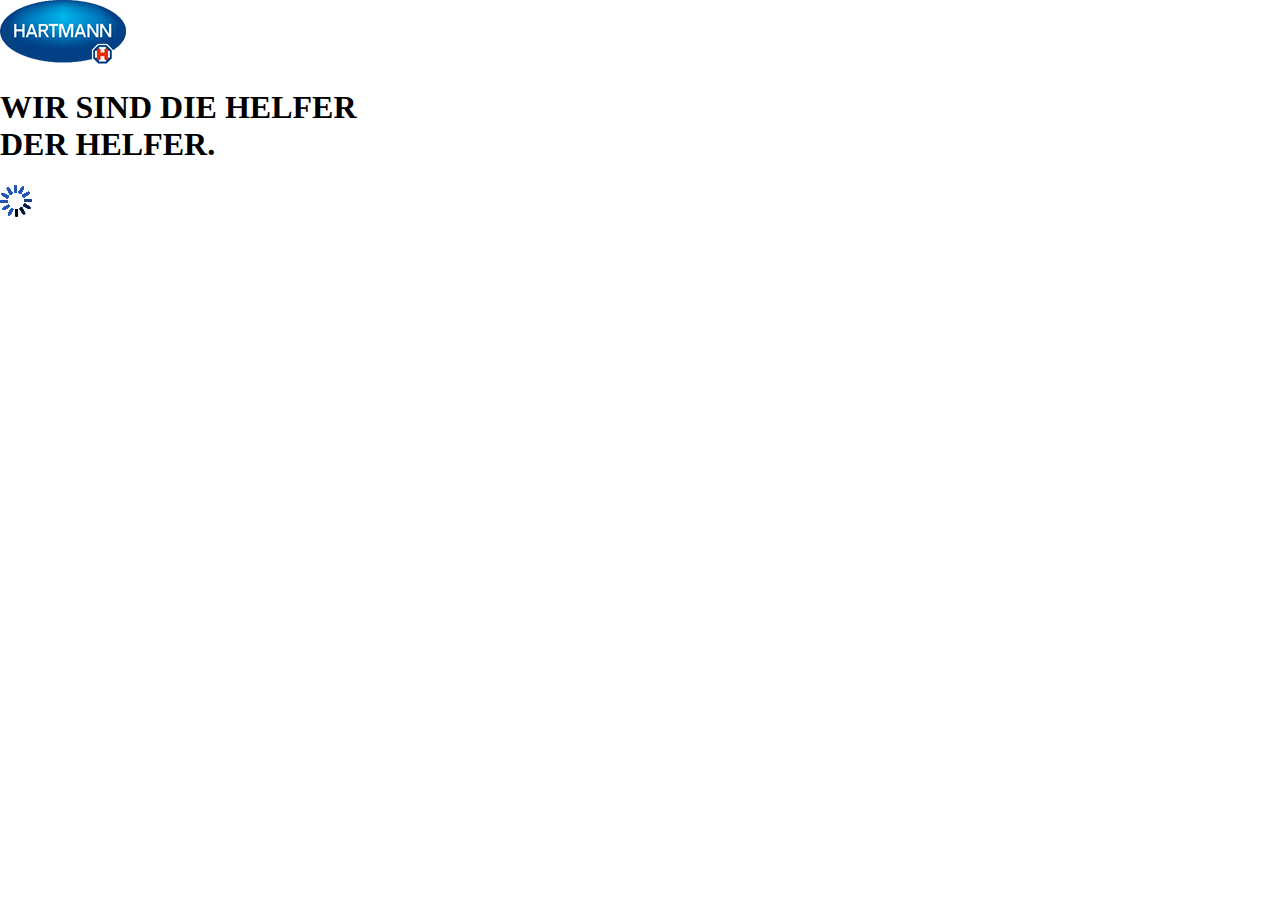
==== commit d8bad238: "dfad" ====
--- a/Installationspaket mit scanner 25.03/index.html
+++ b/Installationspaket mit scanner 25.03/index.html
@@ -127,12 +127,12 @@
                         </ul>
                     </div>
                 </div>
-                <br />
+                <br /><br /><br />
                 <div id="prodivtrans">
                     <br />
                     
                     
-                    <div id="produktgruppen_inhalt" ></div>
+                    <div id="produktgruppen_inhalt"></div>
                 </div>
             </div>
             
--- a/Installationspaket mit scanner 25.03/css/index.css
+++ b/Installationspaket mit scanner 25.03/css/index.css
@@ -465,10 +465,10 @@
     
     #prodivtrans{
         
-        width:auto;
+         width:auto;
         margin-left:5%;
         margin-right:5%;
-        margin-top:15%;
+        margin-top:33%;
         height:430px;
        	border-radius: 4px;
         background:rgba(255,255,255,0.5);
@@ -2114,11 +2114,11 @@
         
         #prodivtrans{
         
-        width:auto;
+           width:auto;
         margin-left:5%;
         margin-right:5%;
-        margin-top:10%;
-        height:530px;
+        margin-top:33%;
+        height:510px;
        	border-radius: 4px;
         background:rgba(255,255,255,0.5);
         text-align:center;
@@ -2936,10 +2936,10 @@
         
         #prodivtrans{
         
-        width:auto;
+  width:auto;
         margin-left:5%;
         margin-right:5%;
-        margin-top:10%;
+        margin-top:15%;
         height:220px;
        	border-radius: 4px;
         background:rgba(255,255,255,0.5);
@@ -3763,11 +3763,11 @@
     
     #prodivtrans{
         
-        width:auto;
+       width:auto;
         margin-left:5%;
         margin-right:5%;
-        margin-top:10%;
-        height:600px;
+        margin-top:33%;
+        height:580px;
        	border-radius: 4px;
         background:rgba(255,255,255,0.5);
         text-align:center;
@@ -4587,7 +4587,7 @@
         width:auto;
         margin-left:5%;
         margin-right:5%;
-        margin-top:10%;
+        margin-top:15%;
         height:220px;
        	border-radius: 4px;
         background:rgba(255,255,255,0.5);
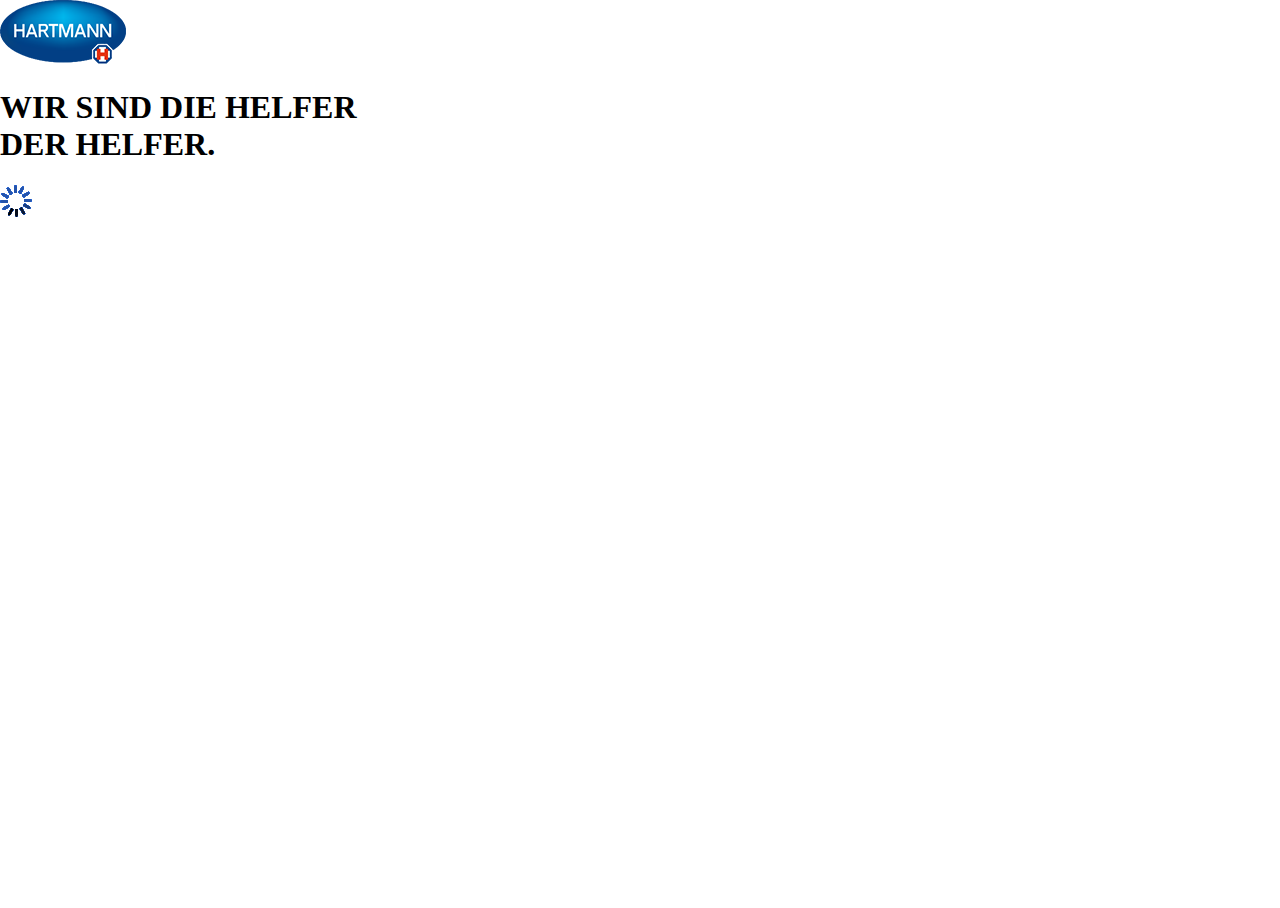
==== commit be21c4f5: "adf" ====
--- a/Installationspaket mit scanner 25.03/index.html
+++ b/Installationspaket mit scanner 25.03/index.html
@@ -127,7 +127,7 @@
                         </ul>
                     </div>
                 </div>
-                <br /><br /><br />
+               
                 <div id="prodivtrans">
                     <br />
                     
@@ -241,7 +241,7 @@
                         </ul>
                     </div>
                 </div>
-                <br />
+           
                 <div id="subdivtrans">
                     
                     <div id="products" style="overflow-y:scroll;"></div>
